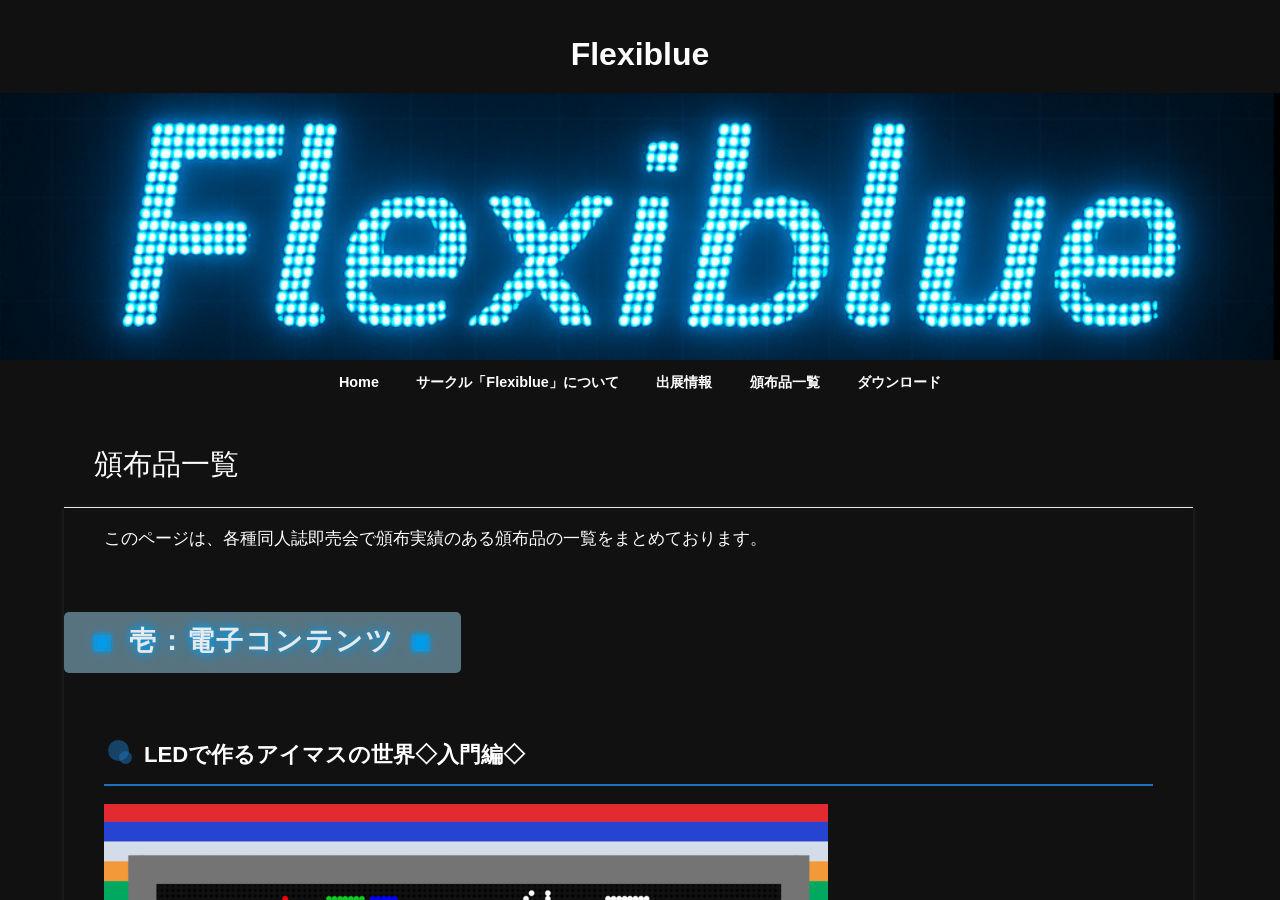
==== distribution-item/index.html @ 467c7867 "Static DIVER site" ====
<!DOCTYPE html>
<html lang="ja">

<!-- Mirrored from circle.flexi.blue/distribution-item/ by HTTrack Website Copier/3.x [XR&CO'2014], Sun, 08 Mar 2026 00:03:01 GMT -->
<!-- Added by HTTrack --><meta http-equiv="content-type" content="text/html;charset=UTF-8" /><!-- /Added by HTTrack -->
<head>
<script src="https://code.jquery.com/jquery-3.6.0.min.js"></script>
<meta charset="utf-8">
<meta http-equiv="X-UA-Compatible" content="IE=edge">
<meta name="viewport" content="width=device-width, initial-scale=1" />
<title>頒布品一覧</title>
<meta name="description" content="このページは、各種同人誌即売会で頒布実績のある頒布品の一覧をまとめております。 壱：電子コンテンツ LEDで作るアイマスの世界◇入門編◇ LEDマトリクスパネル（電光掲示板）を取り扱うための入門書。L">
<meta name="thumbnail" content="../wp-content/uploads/2025/03/web240623-1-724x1024.png" /><meta name="robots" content="archive, follow, index">
<!-- Diver OGP -->
<meta property="og:locale" content="ja_JP" />
<meta property="og:title" content="頒布品一覧" />
<meta property="og:description" content="このページは、各種同人誌即売会で頒布実績のある頒布品の一覧をまとめております。 壱：電子コンテンツ LEDで作るアイマスの世界◇入門編◇ LEDマトリクスパネル（電光掲示板）を取り扱うための入門書。L" />
<meta property="og:type" content="article" />
<meta property="og:url" content="index.html" />
<meta property="og:image" content="../wp-content/uploads/2025/03/web240623-1-724x1024.png" />
<meta property="og:site_name" content="Flexiblue" />
<meta name="twitter:card" content="summary_large_image" />
<meta name="twitter:title" content="頒布品一覧" />
<meta name="twitter:url" content="index.html" />
<meta name="twitter:description" content="このページは、各種同人誌即売会で頒布実績のある頒布品の一覧をまとめております。 壱：電子コンテンツ LEDで作るアイマスの世界◇入門編◇ LEDマトリクスパネル（電光掲示板）を取り扱うための入門書。L" />
<meta name="twitter:image" content="../wp-content/uploads/2025/03/web240623-1-724x1024.png" />
<!-- / Diver OGP -->
<link rel="canonical" href="index.html">
<link rel="shortcut icon" href="#">
<!--[if IE]>
		<link rel="shortcut icon" href="">
<![endif]-->
<link rel="apple-touch-icon" href="#" />
<style>
#wpadminbar #wp-admin-bar-wccp_free_top_button .ab-icon:before {
	content: "\f160";
	color: #02CA02;
	top: 3px;
}
#wpadminbar #wp-admin-bar-wccp_free_top_button .ab-icon {
	transform: rotate(45deg);
}
</style>

		<!-- All in One SEO 4.8.0 - aioseo.com -->
	<meta name="description" content="このページは、各種同人誌即売会で頒布実績のある頒布品の一覧をまとめております。 壱：電子コンテンツ LEDで作" />
	<meta name="robots" content="max-image-preview:large" />
	<link rel="canonical" href="index.html" />
	<meta name="generator" content="All in One SEO (AIOSEO) 4.8.0" />
		<meta property="og:locale" content="ja_JP" />
		<meta property="og:site_name" content="Flexiblue -" />
		<meta property="og:type" content="website" />
		<meta property="og:title" content="頒布品一覧 - Flexiblue" />
		<meta property="og:description" content="このページは、各種同人誌即売会で頒布実績のある頒布品の一覧をまとめております。 壱：電子コンテンツ LEDで作" />
		<meta property="og:url" content="https://circle.flexi.blue/distribution-item/" />
		<meta name="twitter:card" content="summary_large_image" />
		<meta name="twitter:title" content="頒布品一覧 - Flexiblue" />
		<meta name="twitter:description" content="このページは、各種同人誌即売会で頒布実績のある頒布品の一覧をまとめております。 壱：電子コンテンツ LEDで作" />
		<script type="application/ld+json" class="aioseo-schema">
			{"@context":"https:\/\/schema.org","@graph":[{"@type":"BreadcrumbList","@id":"https:\/\/circle.flexi.blue\/distribution-item\/#breadcrumblist","itemListElement":[{"@type":"ListItem","@id":"https:\/\/circle.flexi.blue\/#listItem","position":1,"name":"\u5bb6","item":"https:\/\/circle.flexi.blue\/","nextItem":{"@type":"ListItem","@id":"https:\/\/circle.flexi.blue\/distribution-item\/#listItem","name":"\u9812\u5e03\u54c1\u4e00\u89a7"}},{"@type":"ListItem","@id":"https:\/\/circle.flexi.blue\/distribution-item\/#listItem","position":2,"name":"\u9812\u5e03\u54c1\u4e00\u89a7","previousItem":{"@type":"ListItem","@id":"https:\/\/circle.flexi.blue\/#listItem","name":"\u5bb6"}}]},{"@type":"Organization","@id":"https:\/\/circle.flexi.blue\/#organization","name":"Flexiblue","url":"https:\/\/circle.flexi.blue\/"},{"@type":"WebPage","@id":"https:\/\/circle.flexi.blue\/distribution-item\/#webpage","url":"https:\/\/circle.flexi.blue\/distribution-item\/","name":"\u9812\u5e03\u54c1\u4e00\u89a7 - Flexiblue","description":"\u3053\u306e\u30da\u30fc\u30b8\u306f\u3001\u5404\u7a2e\u540c\u4eba\u8a8c\u5373\u58f2\u4f1a\u3067\u9812\u5e03\u5b9f\u7e3e\u306e\u3042\u308b\u9812\u5e03\u54c1\u306e\u4e00\u89a7\u3092\u307e\u3068\u3081\u3066\u304a\u308a\u307e\u3059\u3002 \u58f1\uff1a\u96fb\u5b50\u30b3\u30f3\u30c6\u30f3\u30c4 LED\u3067\u4f5c","inLanguage":"ja","isPartOf":{"@id":"https:\/\/circle.flexi.blue\/#website"},"breadcrumb":{"@id":"https:\/\/circle.flexi.blue\/distribution-item\/#breadcrumblist"},"datePublished":"2025-03-08T20:41:29+09:00","dateModified":"2025-03-23T23:07:55+09:00"},{"@type":"WebSite","@id":"https:\/\/circle.flexi.blue\/#website","url":"https:\/\/circle.flexi.blue\/","name":"Flexiblue","inLanguage":"ja","publisher":{"@id":"https:\/\/circle.flexi.blue\/#organization"}}]}
		</script>
		<!-- All in One SEO -->

<link rel='dns-prefetch' href='http://cdnjs.cloudflare.com/' />
<link rel="alternate" type="application/rss+xml" title="Flexiblue &raquo; フィード" href="../feed/index.html" />
<link rel="alternate" type="application/rss+xml" title="Flexiblue &raquo; コメントフィード" href="../comments/feed/index.html" />
<link rel="alternate" title="oEmbed (JSON)" type="application/json+oembed" href="../wp-json/oembed/1.0/embed6d9c.json?url=https%3A%2F%2Fcircle.flexi.blue%2Fdistribution-item%2F" />
<link rel="alternate" title="oEmbed (XML)" type="text/xml+oembed" href="../wp-json/oembed/1.0/embed82bc?url=https%3A%2F%2Fcircle.flexi.blue%2Fdistribution-item%2F&amp;format=xml" />
<style id='wp-img-auto-sizes-contain-inline-css' type='text/css'>
img:is([sizes=auto i],[sizes^="auto," i]){contain-intrinsic-size:3000px 1500px}
/*# sourceURL=wp-img-auto-sizes-contain-inline-css */
</style>
<style id='wp-block-library-inline-css' type='text/css'>
:root{
  --wp-block-synced-color:#7a00df;
  --wp-block-synced-color--rgb:122, 0, 223;
  --wp-bound-block-color:var(--wp-block-synced-color);
  --wp-editor-canvas-background:#ddd;
  --wp-admin-theme-color:#007cba;
  --wp-admin-theme-color--rgb:0, 124, 186;
  --wp-admin-theme-color-darker-10:#006ba1;
  --wp-admin-theme-color-darker-10--rgb:0, 107, 160.5;
  --wp-admin-theme-color-darker-20:#005a87;
  --wp-admin-theme-color-darker-20--rgb:0, 90, 135;
  --wp-admin-border-width-focus:2px;
}
@media (min-resolution:192dpi){
  :root{
    --wp-admin-border-width-focus:1.5px;
  }
}
.wp-element-button{
  cursor:pointer;
}

:root .has-very-light-gray-background-color{
  background-color:#eee;
}
:root .has-very-dark-gray-background-color{
  background-color:#313131;
}
:root .has-very-light-gray-color{
  color:#eee;
}
:root .has-very-dark-gray-color{
  color:#313131;
}
:root .has-vivid-green-cyan-to-vivid-cyan-blue-gradient-background{
  background:linear-gradient(135deg, #00d084, #0693e3);
}
:root .has-purple-crush-gradient-background{
  background:linear-gradient(135deg, #34e2e4, #4721fb 50%, #ab1dfe);
}
:root .has-hazy-dawn-gradient-background{
  background:linear-gradient(135deg, #faaca8, #dad0ec);
}
:root .has-subdued-olive-gradient-background{
  background:linear-gradient(135deg, #fafae1, #67a671);
}
:root .has-atomic-cream-gradient-background{
  background:linear-gradient(135deg, #fdd79a, #004a59);
}
:root .has-nightshade-gradient-background{
  background:linear-gradient(135deg, #330968, #31cdcf);
}
:root .has-midnight-gradient-background{
  background:linear-gradient(135deg, #020381, #2874fc);
}
:root{
  --wp--preset--font-size--normal:16px;
  --wp--preset--font-size--huge:42px;
}

.has-regular-font-size{
  font-size:1em;
}

.has-larger-font-size{
  font-size:2.625em;
}

.has-normal-font-size{
  font-size:var(--wp--preset--font-size--normal);
}

.has-huge-font-size{
  font-size:var(--wp--preset--font-size--huge);
}

.has-text-align-center{
  text-align:center;
}

.has-text-align-left{
  text-align:left;
}

.has-text-align-right{
  text-align:right;
}

.has-fit-text{
  white-space:nowrap !important;
}

#end-resizable-editor-section{
  display:none;
}

.aligncenter{
  clear:both;
}

.items-justified-left{
  justify-content:flex-start;
}

.items-justified-center{
  justify-content:center;
}

.items-justified-right{
  justify-content:flex-end;
}

.items-justified-space-between{
  justify-content:space-between;
}

.screen-reader-text{
  border:0;
  clip-path:inset(50%);
  height:1px;
  margin:-1px;
  overflow:hidden;
  padding:0;
  position:absolute;
  width:1px;
  word-wrap:normal !important;
}

.screen-reader-text:focus{
  background-color:#ddd;
  clip-path:none;
  color:#444;
  display:block;
  font-size:1em;
  height:auto;
  left:5px;
  line-height:normal;
  padding:15px 23px 14px;
  text-decoration:none;
  top:5px;
  width:auto;
  z-index:100000;
}
html :where(.has-border-color){
  border-style:solid;
}

html :where([style*=border-top-color]){
  border-top-style:solid;
}

html :where([style*=border-right-color]){
  border-right-style:solid;
}

html :where([style*=border-bottom-color]){
  border-bottom-style:solid;
}

html :where([style*=border-left-color]){
  border-left-style:solid;
}

html :where([style*=border-width]){
  border-style:solid;
}

html :where([style*=border-top-width]){
  border-top-style:solid;
}

html :where([style*=border-right-width]){
  border-right-style:solid;
}

html :where([style*=border-bottom-width]){
  border-bottom-style:solid;
}

html :where([style*=border-left-width]){
  border-left-style:solid;
}
html :where(img[class*=wp-image-]){
  height:auto;
  max-width:100%;
}
:where(figure){
  margin:0 0 1em;
}

html :where(.is-position-sticky){
  --wp-admin--admin-bar--position-offset:var(--wp-admin--admin-bar--height, 0px);
}

@media screen and (max-width:600px){
  html :where(.is-position-sticky){
    --wp-admin--admin-bar--position-offset:0px;
  }
}

/*# sourceURL=wp-block-library-inline-css */
</style>
<style id='classic-theme-styles-inline-css' type='text/css'>
/**
 * These rules are needed for backwards compatibility.
 * They should match the button element rules in the base theme.json file.
 */
.wp-block-button__link {
	color: #ffffff;
	background-color: #32373c;
	border-radius: 9999px; /* 100% causes an oval, but any explicit but really high value retains the pill shape. */

	/* This needs a low specificity so it won't override the rules from the button element if defined in theme.json. */
	box-shadow: none;
	text-decoration: none;

	/* The extra 2px are added to size solids the same as the outline versions.*/
	padding: calc(0.667em + 2px) calc(1.333em + 2px);

	font-size: 1.125em;
}

.wp-block-file__button {
	background: #32373c;
	color: #ffffff;
	text-decoration: none;
}

/*# sourceURL=/wp-includes/css/classic-themes.css */
</style>
<style id='global-styles-inline-css' type='text/css'>
:root{--wp--preset--aspect-ratio--square: 1;--wp--preset--aspect-ratio--4-3: 4/3;--wp--preset--aspect-ratio--3-4: 3/4;--wp--preset--aspect-ratio--3-2: 3/2;--wp--preset--aspect-ratio--2-3: 2/3;--wp--preset--aspect-ratio--16-9: 16/9;--wp--preset--aspect-ratio--9-16: 9/16;--wp--preset--color--black: #000;--wp--preset--color--cyan-bluish-gray: #abb8c3;--wp--preset--color--white: #fff;--wp--preset--color--pale-pink: #f78da7;--wp--preset--color--vivid-red: #cf2e2e;--wp--preset--color--luminous-vivid-orange: #ff6900;--wp--preset--color--luminous-vivid-amber: #fcb900;--wp--preset--color--light-green-cyan: #7bdcb5;--wp--preset--color--vivid-green-cyan: #00d084;--wp--preset--color--pale-cyan-blue: #8ed1fc;--wp--preset--color--vivid-cyan-blue: #0693e3;--wp--preset--color--vivid-purple: #9b51e0;--wp--preset--color--light-blue: #70b8f1;--wp--preset--color--light-red: #ff8178;--wp--preset--color--light-green: #2ac113;--wp--preset--color--light-yellow: #ffe822;--wp--preset--color--light-orange: #ffa30d;--wp--preset--color--blue: #00f;--wp--preset--color--red: #f00;--wp--preset--color--purple: #674970;--wp--preset--color--gray: #ccc;--wp--preset--gradient--vivid-cyan-blue-to-vivid-purple: linear-gradient(135deg,rgb(6,147,227) 0%,rgb(155,81,224) 100%);--wp--preset--gradient--light-green-cyan-to-vivid-green-cyan: linear-gradient(135deg,rgb(122,220,180) 0%,rgb(0,208,130) 100%);--wp--preset--gradient--luminous-vivid-amber-to-luminous-vivid-orange: linear-gradient(135deg,rgb(252,185,0) 0%,rgb(255,105,0) 100%);--wp--preset--gradient--luminous-vivid-orange-to-vivid-red: linear-gradient(135deg,rgb(255,105,0) 0%,rgb(207,46,46) 100%);--wp--preset--gradient--very-light-gray-to-cyan-bluish-gray: linear-gradient(135deg,rgb(238,238,238) 0%,rgb(169,184,195) 100%);--wp--preset--gradient--cool-to-warm-spectrum: linear-gradient(135deg,rgb(74,234,220) 0%,rgb(151,120,209) 20%,rgb(207,42,186) 40%,rgb(238,44,130) 60%,rgb(251,105,98) 80%,rgb(254,248,76) 100%);--wp--preset--gradient--blush-light-purple: linear-gradient(135deg,rgb(255,206,236) 0%,rgb(152,150,240) 100%);--wp--preset--gradient--blush-bordeaux: linear-gradient(135deg,rgb(254,205,165) 0%,rgb(254,45,45) 50%,rgb(107,0,62) 100%);--wp--preset--gradient--luminous-dusk: linear-gradient(135deg,rgb(255,203,112) 0%,rgb(199,81,192) 50%,rgb(65,88,208) 100%);--wp--preset--gradient--pale-ocean: linear-gradient(135deg,rgb(255,245,203) 0%,rgb(182,227,212) 50%,rgb(51,167,181) 100%);--wp--preset--gradient--electric-grass: linear-gradient(135deg,rgb(202,248,128) 0%,rgb(113,206,126) 100%);--wp--preset--gradient--midnight: linear-gradient(135deg,rgb(2,3,129) 0%,rgb(40,116,252) 100%);--wp--preset--font-size--small: 13px;--wp--preset--font-size--medium: 20px;--wp--preset--font-size--large: 36px;--wp--preset--font-size--x-large: 42px;--wp--preset--spacing--20: 0.44rem;--wp--preset--spacing--30: 0.67rem;--wp--preset--spacing--40: 1rem;--wp--preset--spacing--50: 1.5rem;--wp--preset--spacing--60: 2.25rem;--wp--preset--spacing--70: 3.38rem;--wp--preset--spacing--80: 5.06rem;--wp--preset--shadow--natural: 6px 6px 9px rgba(0, 0, 0, 0.2);--wp--preset--shadow--deep: 12px 12px 50px rgba(0, 0, 0, 0.4);--wp--preset--shadow--sharp: 6px 6px 0px rgba(0, 0, 0, 0.2);--wp--preset--shadow--outlined: 6px 6px 0px -3px rgb(255, 255, 255), 6px 6px rgb(0, 0, 0);--wp--preset--shadow--crisp: 6px 6px 0px rgb(0, 0, 0);}:where(.is-layout-flex){gap: 0.5em;}:where(.is-layout-grid){gap: 0.5em;}body .is-layout-flex{display: flex;}.is-layout-flex{flex-wrap: wrap;align-items: center;}.is-layout-flex > :is(*, div){margin: 0;}body .is-layout-grid{display: grid;}.is-layout-grid > :is(*, div){margin: 0;}:where(.wp-block-columns.is-layout-flex){gap: 2em;}:where(.wp-block-columns.is-layout-grid){gap: 2em;}:where(.wp-block-post-template.is-layout-flex){gap: 1.25em;}:where(.wp-block-post-template.is-layout-grid){gap: 1.25em;}.has-black-color{color: var(--wp--preset--color--black) !important;}.has-cyan-bluish-gray-color{color: var(--wp--preset--color--cyan-bluish-gray) !important;}.has-white-color{color: var(--wp--preset--color--white) !important;}.has-pale-pink-color{color: var(--wp--preset--color--pale-pink) !important;}.has-vivid-red-color{color: var(--wp--preset--color--vivid-red) !important;}.has-luminous-vivid-orange-color{color: var(--wp--preset--color--luminous-vivid-orange) !important;}.has-luminous-vivid-amber-color{color: var(--wp--preset--color--luminous-vivid-amber) !important;}.has-light-green-cyan-color{color: var(--wp--preset--color--light-green-cyan) !important;}.has-vivid-green-cyan-color{color: var(--wp--preset--color--vivid-green-cyan) !important;}.has-pale-cyan-blue-color{color: var(--wp--preset--color--pale-cyan-blue) !important;}.has-vivid-cyan-blue-color{color: var(--wp--preset--color--vivid-cyan-blue) !important;}.has-vivid-purple-color{color: var(--wp--preset--color--vivid-purple) !important;}.has-black-background-color{background-color: var(--wp--preset--color--black) !important;}.has-cyan-bluish-gray-background-color{background-color: var(--wp--preset--color--cyan-bluish-gray) !important;}.has-white-background-color{background-color: var(--wp--preset--color--white) !important;}.has-pale-pink-background-color{background-color: var(--wp--preset--color--pale-pink) !important;}.has-vivid-red-background-color{background-color: var(--wp--preset--color--vivid-red) !important;}.has-luminous-vivid-orange-background-color{background-color: var(--wp--preset--color--luminous-vivid-orange) !important;}.has-luminous-vivid-amber-background-color{background-color: var(--wp--preset--color--luminous-vivid-amber) !important;}.has-light-green-cyan-background-color{background-color: var(--wp--preset--color--light-green-cyan) !important;}.has-vivid-green-cyan-background-color{background-color: var(--wp--preset--color--vivid-green-cyan) !important;}.has-pale-cyan-blue-background-color{background-color: var(--wp--preset--color--pale-cyan-blue) !important;}.has-vivid-cyan-blue-background-color{background-color: var(--wp--preset--color--vivid-cyan-blue) !important;}.has-vivid-purple-background-color{background-color: var(--wp--preset--color--vivid-purple) !important;}.has-black-border-color{border-color: var(--wp--preset--color--black) !important;}.has-cyan-bluish-gray-border-color{border-color: var(--wp--preset--color--cyan-bluish-gray) !important;}.has-white-border-color{border-color: var(--wp--preset--color--white) !important;}.has-pale-pink-border-color{border-color: var(--wp--preset--color--pale-pink) !important;}.has-vivid-red-border-color{border-color: var(--wp--preset--color--vivid-red) !important;}.has-luminous-vivid-orange-border-color{border-color: var(--wp--preset--color--luminous-vivid-orange) !important;}.has-luminous-vivid-amber-border-color{border-color: var(--wp--preset--color--luminous-vivid-amber) !important;}.has-light-green-cyan-border-color{border-color: var(--wp--preset--color--light-green-cyan) !important;}.has-vivid-green-cyan-border-color{border-color: var(--wp--preset--color--vivid-green-cyan) !important;}.has-pale-cyan-blue-border-color{border-color: var(--wp--preset--color--pale-cyan-blue) !important;}.has-vivid-cyan-blue-border-color{border-color: var(--wp--preset--color--vivid-cyan-blue) !important;}.has-vivid-purple-border-color{border-color: var(--wp--preset--color--vivid-purple) !important;}.has-vivid-cyan-blue-to-vivid-purple-gradient-background{background: var(--wp--preset--gradient--vivid-cyan-blue-to-vivid-purple) !important;}.has-light-green-cyan-to-vivid-green-cyan-gradient-background{background: var(--wp--preset--gradient--light-green-cyan-to-vivid-green-cyan) !important;}.has-luminous-vivid-amber-to-luminous-vivid-orange-gradient-background{background: var(--wp--preset--gradient--luminous-vivid-amber-to-luminous-vivid-orange) !important;}.has-luminous-vivid-orange-to-vivid-red-gradient-background{background: var(--wp--preset--gradient--luminous-vivid-orange-to-vivid-red) !important;}.has-very-light-gray-to-cyan-bluish-gray-gradient-background{background: var(--wp--preset--gradient--very-light-gray-to-cyan-bluish-gray) !important;}.has-cool-to-warm-spectrum-gradient-background{background: var(--wp--preset--gradient--cool-to-warm-spectrum) !important;}.has-blush-light-purple-gradient-background{background: var(--wp--preset--gradient--blush-light-purple) !important;}.has-blush-bordeaux-gradient-background{background: var(--wp--preset--gradient--blush-bordeaux) !important;}.has-luminous-dusk-gradient-background{background: var(--wp--preset--gradient--luminous-dusk) !important;}.has-pale-ocean-gradient-background{background: var(--wp--preset--gradient--pale-ocean) !important;}.has-electric-grass-gradient-background{background: var(--wp--preset--gradient--electric-grass) !important;}.has-midnight-gradient-background{background: var(--wp--preset--gradient--midnight) !important;}.has-small-font-size{font-size: var(--wp--preset--font-size--small) !important;}.has-medium-font-size{font-size: var(--wp--preset--font-size--medium) !important;}.has-large-font-size{font-size: var(--wp--preset--font-size--large) !important;}.has-x-large-font-size{font-size: var(--wp--preset--font-size--x-large) !important;}
/*# sourceURL=global-styles-inline-css */
</style>

<link rel='stylesheet'  href='../wp-content/themes/diver/style.minaae1.css?ver=4.7.0.02'  media='all'>
<link rel='stylesheet'  href='../wp-content/themes/diver/styleaae1.css?ver=4.7.0.02'  media='all'>
<link rel='stylesheet'  href='../wp-content/themes/diver/lib/functions/editor/gutenberg/blocks.minaae1.css?ver=4.7.0.02'  media='all'>
<link rel='stylesheet'  href='../../cdnjs.cloudflare.com/ajax/libs/Swiper/4.5.0/css/swiper.min.css'  media='all'>
<script type="5220a9d4f69887c6d669c217-text/javascript" src="../wp-includes/js/jquery/jqueryaae1.js?ver=4.7.0.02" id="jquery-core-js"></script>
<script type="5220a9d4f69887c6d669c217-text/javascript" src="../wp-includes/js/jquery/jquery-migrateaae1.js?ver=4.7.0.02" id="jquery-migrate-js"></script>
<link rel="https://api.w.org/" href="../wp-json/index.html" /><link rel="alternate" title="JSON" type="application/json" href="../wp-json/wp/v2/pages/20.json" /><link rel="EditURI" type="application/rsd+xml" title="RSD" href="../xmlrpc0db0.php?rsd" />
<meta name="generator" content="WordPress 6.9.1" />
<link rel='shortlink' href='../index341b.html?p=20' />
<script id="wpcp_disable_selection" type="5220a9d4f69887c6d669c217-text/javascript">
var image_save_msg='You are not allowed to save images!';
	var no_menu_msg='Context Menu disabled!';
	var smessage = "Content is protected !!";

function disableEnterKey(e)
{
	var elemtype = e.target.tagName;
	
	elemtype = elemtype.toUpperCase();
	
	if (elemtype == "TEXT" || elemtype == "TEXTAREA" || elemtype == "INPUT" || elemtype == "PASSWORD" || elemtype == "SELECT" || elemtype == "OPTION" || elemtype == "EMBED")
	{
		elemtype = 'TEXT';
	}
	
	if (e.ctrlKey){
     var key;
     if(window.event)
          key = window.event.keyCode;     //IE
     else
          key = e.which;     //firefox (97)
    //if (key != 17) alert(key);
     if (elemtype!= 'TEXT' && (key == 97 || key == 65 || key == 67 || key == 99 || key == 88 || key == 120 || key == 26 || key == 85  || key == 86 || key == 83 || key == 43 || key == 73))
     {
		if(wccp_free_iscontenteditable(e)) return true;
		show_wpcp_message('You are not allowed to copy content or view source');
		return false;
     }else
     	return true;
     }
}


/*For contenteditable tags*/
function wccp_free_iscontenteditable(e)
{
	var e = e || window.event; // also there is no e.target property in IE. instead IE uses window.event.srcElement
  	
	var target = e.target || e.srcElement;

	var elemtype = e.target.nodeName;
	
	elemtype = elemtype.toUpperCase();
	
	var iscontenteditable = "false";
		
	if(typeof target.getAttribute!="undefined" ) iscontenteditable = target.getAttribute("contenteditable"); // Return true or false as string
	
	var iscontenteditable2 = false;
	
	if(typeof target.isContentEditable!="undefined" ) iscontenteditable2 = target.isContentEditable; // Return true or false as boolean

	if(target.parentElement.isContentEditable) iscontenteditable2 = true;
	
	if (iscontenteditable == "true" || iscontenteditable2 == true)
	{
		if(typeof target.style!="undefined" ) target.style.cursor = "text";
		
		return true;
	}
}

////////////////////////////////////
function disable_copy(e)
{	
	var e = e || window.event; // also there is no e.target property in IE. instead IE uses window.event.srcElement
	
	var elemtype = e.target.tagName;
	
	elemtype = elemtype.toUpperCase();
	
	if (elemtype == "TEXT" || elemtype == "TEXTAREA" || elemtype == "INPUT" || elemtype == "PASSWORD" || elemtype == "SELECT" || elemtype == "OPTION" || elemtype == "EMBED")
	{
		elemtype = 'TEXT';
	}
	
	if(wccp_free_iscontenteditable(e)) return true;
	
	var isSafari = /Safari/.test(navigator.userAgent) && /Apple Computer/.test(navigator.vendor);
	
	var checker_IMG = '';
	if (elemtype == "IMG" && checker_IMG == 'checked' && e.detail >= 2) {show_wpcp_message(alertMsg_IMG);return false;}
	if (elemtype != "TEXT")
	{
		if (smessage !== "" && e.detail == 2)
			show_wpcp_message(smessage);
		
		if (isSafari)
			return true;
		else
			return false;
	}	
}

//////////////////////////////////////////
function disable_copy_ie()
{
	var e = e || window.event;
	var elemtype = window.event.srcElement.nodeName;
	elemtype = elemtype.toUpperCase();
	if(wccp_free_iscontenteditable(e)) return true;
	if (elemtype == "IMG") {show_wpcp_message(alertMsg_IMG);return false;}
	if (elemtype != "TEXT" && elemtype != "TEXTAREA" && elemtype != "INPUT" && elemtype != "PASSWORD" && elemtype != "SELECT" && elemtype != "OPTION" && elemtype != "EMBED")
	{
		return false;
	}
}	
function reEnable()
{
	return true;
}
document.onkeydown = disableEnterKey;
document.onselectstart = disable_copy_ie;
if(navigator.userAgent.indexOf('MSIE')==-1)
{
	document.onmousedown = disable_copy;
	document.onclick = reEnable;
}
function disableSelection(target)
{
    //For IE This code will work
    if (typeof target.onselectstart!="undefined")
    target.onselectstart = disable_copy_ie;
    
    //For Firefox This code will work
    else if (typeof target.style.MozUserSelect!="undefined")
    {target.style.MozUserSelect="none";}
    
    //All other  (ie: Opera) This code will work
    else
    target.onmousedown=function(){return false}
    target.style.cursor = "default";
}
//Calling the JS function directly just after body load
window.onload = function(){disableSelection(document.body);};

//////////////////special for safari Start////////////////
var onlongtouch;
var timer;
var touchduration = 1000; //length of time we want the user to touch before we do something

var elemtype = "";
function touchstart(e) {
	var e = e || window.event;
  // also there is no e.target property in IE.
  // instead IE uses window.event.srcElement
  	var target = e.target || e.srcElement;
	
	elemtype = window.event.srcElement.nodeName;
	
	elemtype = elemtype.toUpperCase();
	
	if(!wccp_pro_is_passive()) e.preventDefault();
	if (!timer) {
		timer = setTimeout(onlongtouch, touchduration);
	}
}

function touchend() {
    //stops short touches from firing the event
    if (timer) {
        clearTimeout(timer);
        timer = null;
    }
	onlongtouch();
}

onlongtouch = function(e) { //this will clear the current selection if anything selected
	
	if (elemtype != "TEXT" && elemtype != "TEXTAREA" && elemtype != "INPUT" && elemtype != "PASSWORD" && elemtype != "SELECT" && elemtype != "EMBED" && elemtype != "OPTION")	
	{
		if (window.getSelection) {
			if (window.getSelection().empty) {  // Chrome
			window.getSelection().empty();
			} else if (window.getSelection().removeAllRanges) {  // Firefox
			window.getSelection().removeAllRanges();
			}
		} else if (document.selection) {  // IE?
			document.selection.empty();
		}
		return false;
	}
};

document.addEventListener("DOMContentLoaded", function(event) { 
    window.addEventListener("touchstart", touchstart, false);
    window.addEventListener("touchend", touchend, false);
});

function wccp_pro_is_passive() {

  var cold = false,
  hike = function() {};

  try {
	  const object1 = {};
  var aid = Object.defineProperty(object1, 'passive', {
  get() {cold = true}
  });
  window.addEventListener('test', hike, aid);
  window.removeEventListener('test', hike, aid);
  } catch (e) {}

  return cold;
}
/*special for safari End*/
</script>
<script id="wpcp_disable_Right_Click" type="5220a9d4f69887c6d669c217-text/javascript">
document.ondragstart = function() { return false;}
	function nocontext(e) {
	   return false;
	}
	document.oncontextmenu = nocontext;
</script>
<style>
.unselectable
{
-moz-user-select:none;
-webkit-user-select:none;
cursor: default;
}
html
{
-webkit-touch-callout: none;
-webkit-user-select: none;
-khtml-user-select: none;
-moz-user-select: none;
-ms-user-select: none;
user-select: none;
-webkit-tap-highlight-color: rgba(0,0,0,0);
}
</style>
<script id="wpcp_css_disable_selection" type="5220a9d4f69887c6d669c217-text/javascript">
var e = document.getElementsByTagName('body')[0];
if(e)
{
	e.setAttribute('unselectable',"on");
}
</script>
        <!-- Copyright protection script -->
        <meta http-equiv="imagetoolbar" content="no">
        <script type="5220a9d4f69887c6d669c217-text/javascript">
            /*<![CDATA[*/
            document.oncontextmenu = function () {
                return false;
            };
            /*]]>*/
        </script>
        <script type="5220a9d4f69887c6d669c217-text/javascript">
            /*<![CDATA[*/
            document.onselectstart = function () {
                event = event || window.event;
                var custom_input = event.target || event.srcElement;

                if (custom_input.type !== "text" && custom_input.type !== "textarea" && custom_input.type !== "password") {
                    return false;
                } else {
                    return true;
                }

            };
            if (window.sidebar) {
                document.onmousedown = function (e) {
                    var obj = e.target;
                    if (obj.tagName.toUpperCase() === 'SELECT'
                        || obj.tagName.toUpperCase() === "INPUT"
                        || obj.tagName.toUpperCase() === "TEXTAREA"
                        || obj.tagName.toUpperCase() === "PASSWORD") {
                        return true;
                    } else {
                        return false;
                    }
                };
            }
            window.onload = function () {
                document.body.style.webkitTouchCallout = 'none';
                document.body.style.KhtmlUserSelect = 'none';
            }
            /*]]>*/
        </script>
        <script type="5220a9d4f69887c6d669c217-text/javascript">
            /*<![CDATA[*/
            if (parent.frames.length > 0) {
                top.location.replace(document.location);
            }
            /*]]>*/
        </script>
        <script type="5220a9d4f69887c6d669c217-text/javascript">
            /*<![CDATA[*/
            document.ondragstart = function () {
                return false;
            };
            /*]]>*/
        </script>
        <script type="5220a9d4f69887c6d669c217-text/javascript">

            document.addEventListener('DOMContentLoaded', () => {
                const overlay = document.createElement('div');
                overlay.id = 'overlay';

                Object.assign(overlay.style, {
                    position: 'fixed',
                    top: '0',
                    left: '0',
                    width: '100%',
                    height: '100%',
                    backgroundColor: 'rgba(255, 255, 255, 0.9)',
                    display: 'none',
                    zIndex: '9999'
                });

                document.body.appendChild(overlay);

                document.addEventListener('keydown', (event) => {
                    if (event.metaKey || event.ctrlKey) {
                        overlay.style.display = 'block';
                    }
                });

                document.addEventListener('keyup', (event) => {
                    if (!event.metaKey && !event.ctrlKey) {
                        overlay.style.display = 'none';
                    }
                });
            });
        </script>
        <style type="text/css">
            * {
                -webkit-touch-callout: none;
                -webkit-user-select: none;
                -moz-user-select: none;
                user-select: none;
            }

            img {
                -webkit-touch-callout: none;
                -webkit-user-select: none;
                -moz-user-select: none;
                user-select: none;
            }

            input,
            textarea,
            select {
                -webkit-user-select: auto;
            }
        </style>
        <!-- End Copyright protection script -->

        <!-- Source hidden -->

        <style>body{background-image:url()}</style><style>#onlynav ul ul,#nav_fixed #nav ul ul,.header-logo #nav ul ul{visibility:hidden;opacity:0;transition:.2s ease-in-out;transform:translateY(10px)}#onlynav ul ul ul,#nav_fixed #nav ul ul ul,.header-logo #nav ul ul ul{transform:translateX(-20px) translateY(0)}#onlynav ul li:hover>ul,#nav_fixed #nav ul li:hover>ul,.header-logo #nav ul li:hover>ul{visibility:visible;opacity:1;transform:translateY(0)}#onlynav ul ul li:hover>ul,#nav_fixed #nav ul ul li:hover>ul,.header-logo #nav ul ul li:hover>ul{transform:translateX(0) translateY(0)}</style><style>body{background-color:#111;color:#fff}a,div.logo_title{color:#fff}.drawer-nav-btn span{background-color:#fff}.drawer-nav-btn:before,.drawer-nav-btn:after{border-color:#fff}#scrollnav ul li a{background:rgba(255,255,255,255.3);color:#fff}.header-wrap,#header ul.sub-menu,#header ul.children,#scrollnav,.description_sp,.post-box-contents,#main-wrap #pickup_posts_container img,.hentry,#single-main .post-sub,.navigation,.single_thumbnail,.in_loop,#breadcrumb,.pickup-cat-list,.maintop-widget,.mainbottom-widget,#share_plz,.sticky-post-box,.catpage_content_wrap,.cat-post-main,#onlynav,#onlynav ul ul,#bigfooter,#footer,#nav_fixed.fixed,#nav_fixed #nav ul ul,.header_small_menu,#footer_sticky_menu,.footermenu_col,a.page-numbers,#scrollnav,.page_title{background:#111;color:#fff}.post-box-contents,#main-wrap #pickup_posts_container img,.hentry,#single-main .post-sub,.navigation,.single_thumbnail,.in_loop,#breadcrumb,.pickup-cat-list,.maintop-widget,.mainbottom-widget,#share_plz,.sticky-post-box,.catpage_content_wrap,.cat-post-main,.#sidebar .widget{background:#222}#scrollnav ul li a{background:rgb(60,59,59);color:#fff}#onlynav ul li a,.widget_archive select,.widget_categories select{color:#fff}#single-main .post-meta .tag,#single-main .article_footer .tag{background-color:#333}.drawer-nav{background-color:#000}.drawer_content_title{background:#333}.pagination .current{background:#fff;color:#abccdc}.widget{background-color:#000}</style><style>.grid_post_thumbnail{height:170px}.post_thumbnail{height:180px}@media screen and (min-width:1201px){#main-wrap,.header-wrap .header-logo,.header_small_content,.bigfooter_wrap,.footer_content,.container_top_widget,.container_bottom_widget{width:90%}}@media screen and (max-width:1200px){#main-wrap,.header-wrap .header-logo,.header_small_content,.bigfooter_wrap,.footer_content,.container_top_widget,.container_bottom_widget{width:96%}}@media screen and (max-width:768px){#main-wrap,.header-wrap .header-logo,.header_small_content,.bigfooter_wrap,.footer_content,.container_top_widget,.container_bottom_widget{width:100%}}@media screen and (min-width:960px){#sidebar{width:px}}@media screen and (max-width:767px){.grid_post_thumbnail{height:160px}.post_thumbnail{height:130px}}@media screen and (max-width:599px){.grid_post_thumbnail{height:100px}.post_thumbnail{height:70px}}</style><style>@media screen and (min-width:1201px){#main-wrap{width:90%}}@media screen and (max-width:1200px){#main-wrap{width:96%}}</style><link rel="icon" href="../wp-content/uploads/2025/04/flexiblue_icon-150x150.png" sizes="32x32" />
<link rel="icon" href="../wp-content/uploads/2025/04/flexiblue_icon-300x300.png" sizes="192x192" />
<link rel="apple-touch-icon" href="../wp-content/uploads/2025/04/flexiblue_icon-300x300.png" />
<meta name="msapplication-TileImage" content="/wp-content/uploads/2025/04/flexiblue_icon-300x300.png" />
		<style type="text/css" id="wp-custom-css">
			@import url('https://fonts.googleapis.com/css2?family=Share+Tech+Mono&amp;display=swap');

h2 {
  font-family: 'Share Tech Mono', monospace;  /* デジタル風の等幅フォント */
  color: #0af;  /* 青色で近未来的なデジタル感を演出 */
  background: black;  /* 黒背景でデジタル表示風 */
  padding: 10px 20px;
  border-radius: 5px;
  display: inline-block;
  position: relative;
  text-transform: uppercase; /* 大文字にして無機質な印象に */
  letter-spacing: 2px;
  text-shadow: 0 0 5px #0af, 0 0 10px #0af; /* 発光エフェクト */
}

/* アイコンの装飾 */
h2::before {
  content: "▣ ";  /* デジタル風なアイコン */
  color: #0af;
  text-shadow: 0 0 5px #0af, 0 0 10px #0af;
}

h2::after {
  content: " ▣";
  color: #0af;
  text-shadow: 0 0 5px #0af, 0 0 10px #0af;
}

/* 💡 ちらつきアニメーション（CRTモニター風） */
@keyframes flicker {
  0% { opacity: 1; }
  50% { opacity: 0.9; text-shadow: 0 0 8px #0af, 0 0 15px #0af; }
  100% { opacity: 1; }
}

h2 {
  animation: flicker 1s infinite alternate;
}
		</style>
		
<script src="https://www.youtube.com/iframe_api" type="5220a9d4f69887c6d669c217-text/javascript"></script>



<style id='core-block-supports-inline-css' type='text/css'>
/**
 * Core styles: block-supports
 */

/*# sourceURL=core-block-supports-inline-css */
</style>
<link rel='stylesheet'  href='../../maxcdn.bootstrapcdn.com/font-awesome/4.7.0/css/font-awesome.min.css'  media='all'>
<link rel='stylesheet'  href='../../cdnjs.cloudflare.com/ajax/libs/lity/2.3.1/lity.min.css'  media='all'>
<link rel='stylesheet'  href='../wp-content/themes/diver/lib/assets/prism/prismaae1.css?ver=4.7.0.02'  media='all'>

</head>
<body data-rsssl=1 itemscope="itemscope" itemtype="http://schema.org/WebPage" class="wp-singular page-template-default page page-id-20 wp-embed-responsive wp-theme-diver unselectable">

<div id="container">
<!-- header -->
	<!-- lpページでは表示しない -->
	<div id="header" class="clearfix">
					<header class="header-wrap" role="banner" itemscope="itemscope" itemtype="http://schema.org/WPHeader">
			<div class="header_small_menu clearfix">
		<div class="header_small_content">
			<div id="description"></div>
			<nav class="header_small_menu_right" role="navigation" itemscope="itemscope" itemtype="http://scheme.org/SiteNavigationElement">
							</nav>
		</div>
	</div>

			<div class="header-logo clearfix">
				

				<!-- /Navigation -->
				<div id="logo">
										<a href="../index.html">
													<div class="logo_title">Flexiblue</div>
											</a>
				</div>
							</div>
		</header>
		<nav id="scrollnav" class="inline-nospace" role="navigation" itemscope="itemscope" itemtype="http://scheme.org/SiteNavigationElement">
			<div class="menu-%e3%83%a1%e3%83%8b%e3%83%a5%e3%83%bc-container"><ul id="scroll-menu"><li id="menu-item-25" class="menu-item menu-item-type-post_type menu-item-object-page menu-item-home menu-item-25"><a href="../index.html">Home</a></li>
<li id="menu-item-39" class="menu-item menu-item-type-post_type menu-item-object-page menu-item-39"><a href="../howabout-flexiblue/index.html">サークル「Flexiblue」について</a></li>
<li id="menu-item-27" class="menu-item menu-item-type-post_type menu-item-object-page menu-item-27"><a href="../exhibit-information/index.html">出展情報</a></li>
<li id="menu-item-26" class="menu-item menu-item-type-post_type menu-item-object-page current-menu-item page_item page-item-20 current_page_item menu-item-26"><a href="index.html" aria-current="page">頒布品一覧</a></li>
<li id="menu-item-184" class="menu-item menu-item-type-custom menu-item-object-custom menu-item-184"><a href="https://uu.getuploader.com/Flexiblue/">ダウンロード</a></li>
</ul></div>		</nav>
		
		<div id="nav_fixed">
		<div class="header-logo clearfix">
			<!-- Navigation -->
			

			<!-- /Navigation -->
			<div class="logo clearfix">
				<a href="../index.html">
											<div class="logo_title">Flexiblue</div>
									</a>
			</div>
					<nav id="nav" role="navigation" itemscope="itemscope" itemtype="http://scheme.org/SiteNavigationElement">
				<div class="menu-%e3%83%a1%e3%83%8b%e3%83%a5%e3%83%bc-container"><ul id="fixnavul" class="menu"><li class="menu-item menu-item-type-post_type menu-item-object-page menu-item-home menu-item-25"><a href="../index.html">Home</a></li>
<li class="menu-item menu-item-type-post_type menu-item-object-page menu-item-39"><a href="../howabout-flexiblue/index.html">サークル「Flexiblue」について</a></li>
<li class="menu-item menu-item-type-post_type menu-item-object-page menu-item-27"><a href="../exhibit-information/index.html">出展情報</a></li>
<li class="menu-item menu-item-type-post_type menu-item-object-page current-menu-item page_item page-item-20 current_page_item menu-item-26"><a href="index.html" aria-current="page">頒布品一覧</a></li>
<li class="menu-item menu-item-type-custom menu-item-object-custom menu-item-184"><a href="https://uu.getuploader.com/Flexiblue/">ダウンロード</a></li>
</ul></div>			</nav>
				</div>
	</div>
		<div class="header-image fadeIn animated" style="text-align:center;background-color:#fff;max-height:px;"><img style="max-height:px;width:;" src="../wp-content/uploads/2025/04/flexiblue_header.png"></div>					<nav id="onlynav" class="onlynav" role="navigation" itemscope="itemscope" itemtype="http://scheme.org/SiteNavigationElement">
				<div class="menu-%e3%83%a1%e3%83%8b%e3%83%a5%e3%83%bc-container"><ul id="onlynavul" class="menu"><li class="menu-item menu-item-type-post_type menu-item-object-page menu-item-home menu-item-25"><a href="../index.html">Home</a></li>
<li class="menu-item menu-item-type-post_type menu-item-object-page menu-item-39"><a href="../howabout-flexiblue/index.html">サークル「Flexiblue」について</a></li>
<li class="menu-item menu-item-type-post_type menu-item-object-page menu-item-27"><a href="../exhibit-information/index.html">出展情報</a></li>
<li class="menu-item menu-item-type-post_type menu-item-object-page current-menu-item page_item page-item-20 current_page_item menu-item-26"><a href="index.html" aria-current="page">頒布品一覧</a></li>
<li class="menu-item menu-item-type-custom menu-item-object-custom menu-item-184"><a href="https://uu.getuploader.com/Flexiblue/">ダウンロード</a></li>
</ul></div>			</nav>
					</div>
	<div class="d_sp">
		</div>
	
	<div id="main-wrap">
	<!-- main -->

		
	<main id="page-main"  style="<br />
<b>Warning</b>:  A non-numeric value encountered in <b>/home/c7101462/public_html/circle.flexi.blue/wp-content/themes/diver/lib/functions/diver_settings.php</b> on line <b>192</b><br />
float:left;margin-right:-2%;padding-right:2%;" role="main">

					 
		
		
									<h1 class="page_title">頒布品一覧</h1>
			
										
			<article id="post-20" class="post-20 page type-page status-publish hentry" role="article">

				
				<section class="single-post-main">
					<div class="content">
												<p>このページは、各種同人誌即売会で頒布実績のある頒布品の一覧をまとめております。</p>
<h2>壱：電子コンテンツ</h2>
<h3>LEDで作るアイマスの世界◇入門編◇</h3>
<p><img fetchpriority="high" decoding="async" src="../wp-content/uploads/2025/03/web240623-1-724x1024.png" alt="" width="724" height="1024" class="alignnone size-large wp-image-124" srcset="/wp-content/uploads/2025/03/web240623-1-724x1024.png 724w, /wp-content/uploads/2025/03/web240623-1-212x300.png 212w, /wp-content/uploads/2025/03/web240623-1-768x1086.png 768w, /wp-content/uploads/2025/03/web240623-1-1086x1536.png 1086w, /wp-content/uploads/2025/03/web240623-1-1448x2048.png 1448w" sizes="(max-width: 724px) 100vw, 724px" /></p>
<p>LEDマトリクスパネル（電光掲示板）を取り扱うための入門書。LEDマトリクスパネル（電光掲示板）をどのように光らせるのか、部品は何が必要かなどを一から丁寧に解説しております。</p>
<p>全72P　通常頒布価格2,000円（即売会により頒布価格が変わることがあります）</p>
<h3>LEDで作るアイマスの世界◇初級編◇</h3>
<p><img decoding="async" data-src="/wp-content/uploads/2025/03/web241117-1-724x1024.png" alt="" width="724" height="1024" class="alignnone size-large wp-image-127 lazyload" data-srcset="/wp-content/uploads/2025/03/web241117-1-724x1024.png 724w, /wp-content/uploads/2025/03/web241117-1-212x300.png 212w, /wp-content/uploads/2025/03/web241117-1-768x1086.png 768w, /wp-content/uploads/2025/03/web241117-1-1086x1536.png 1086w, /wp-content/uploads/2025/03/web241117-1-1448x2048.png 1448w" data-sizes="(max-width: 724px) 100vw, 724px" /></p>
<p>前作の入門編から一歩踏み込んだ内容をお届け。主宰が得意とする「LEDマトリクスパネル制御基板」をベースに、制御基板や設定の解説・LED表示の作り方などを詳しく解説しています。</p>
<p>全88P　通常頒布価格2,500円（即売会により頒布価格が変わることがあります）</p>
<h3>LEDで作るアイマスの世界◇臨時1号◇</h3>
<p><img decoding="async" data-src="/wp-content/uploads/2025/03/web241117-3-724x1024.png" alt="" width="724" height="1024" class="alignnone size-large wp-image-128 lazyload" data-srcset="/wp-content/uploads/2025/03/web241117-3-724x1024.png 724w, /wp-content/uploads/2025/03/web241117-3-212x300.png 212w, /wp-content/uploads/2025/03/web241117-3-768x1086.png 768w, /wp-content/uploads/2025/03/web241117-3-1086x1536.png 1086w, /wp-content/uploads/2025/03/web241117-3-1448x2048.png 1448w" data-sizes="(max-width: 724px) 100vw, 724px" /></p>
<p>本来の初級編があまりにも長くなってしまったので、やむなく分割し、初級編では足らない部分を詳細に解説・補足したものになります。初級編とセットで買っていただくと理解が深まります。</p>
<p>全40P　通常頒布価格1,000円（即売会により頒布価格が変わることがあります）</p>
<h3>MILLION LIVE ドット打ち SPECIAL GUIDE</h3>
<p><img loading="lazy" decoding="async" data-src="/wp-content/uploads/2025/03/web240623-2-724x1024.png" alt="" width="724" height="1024" class="alignnone size-large wp-image-125 lazyload" data-srcset="/wp-content/uploads/2025/03/web240623-2-724x1024.png 724w, /wp-content/uploads/2025/03/web240623-2-212x300.png 212w, /wp-content/uploads/2025/03/web240623-2-768x1086.png 768w, /wp-content/uploads/2025/03/web240623-2-1086x1536.png 1086w, /wp-content/uploads/2025/03/web240623-2-1448x2048.png 1448w" data-sizes="auto, (max-width: 724px) 100vw, 724px" /></p>
<p>「アイドルマスターミリオンライブ！」（765ASを含む）のアイドル名に焦点を当てて、どのようにドット打ちするべきか、ドット打ちで打った文字の元ネタなどを解説しています。</p>
<p>全32P　通常頒布価格1,000円（即売会により頒布価格が変わることがあります）</p>
<p>※このページに載っているイメージは、諸般の事情により旧名義のものとなってます。</p>
<h3>シャニマス＆学マス　ドット打ち SPECIAL GUIDE</h3>
<p><img loading="lazy" decoding="async" data-src="/wp-content/uploads/2025/03/web241117-2-724x1024.png" alt="" width="724" height="1024" class="alignnone size-large wp-image-129 lazyload" data-srcset="/wp-content/uploads/2025/03/web241117-2-724x1024.png 724w, /wp-content/uploads/2025/03/web241117-2-212x300.png 212w, /wp-content/uploads/2025/03/web241117-2-768x1086.png 768w, /wp-content/uploads/2025/03/web241117-2-1086x1536.png 1086w, /wp-content/uploads/2025/03/web241117-2-1448x2048.png 1448w" data-sizes="auto, (max-width: 724px) 100vw, 724px" /></p>
<p>ミリオンライブに続き、シャイニーカラーズ＆学園アイドルマスターのアイドル名に焦点を当てて、どのようにドット打ちするべきか、ドット打ちで打った文字の元ネタなどを解説しています。</p>
<p>全32P　通常頒布価格700円（即売会により頒布価格が変わることがあります）</p>
<h2>弐：ノベルティ関係</h2>
<p>準備中</p>
					</div>
				</section>
												</article>
				<!-- /CTA -->
				
		</main>
	<!-- /main -->
<br />
<b>Warning</b>:  A non-numeric value encountered in <b>/home/c7101462/public_html/circle.flexi.blue/wp-content/themes/diver/lib/functions/diver_settings.php</b> on line <b>192</b><br />
	<!-- sidebar -->
	<div id="sidebar" style="float:right;" role="complementary">
		<div class="sidebar_content">
												<div id="fix_sidebar">
															</div>
		</div>
	</div>
	<!-- /sidebar -->
</div>
				</div>
		<!-- /container -->
		
			<!-- Big footer -->
						<!-- /Big footer -->

			<!-- footer -->
			<footer id="footer">
				<div class="footer_content clearfix">
					<nav class="footer_navi" role="navigation">
											</nav>
					<p id="copyright">Flexiblue All Rights Reserved.</p>
				</div>
			</footer>
			<!-- /footer -->
						<!-- フッターmenu -->
						<!-- フッターCTA -->
					
		<script type="speculationrules">
{"prefetch":[{"source":"document","where":{"and":[{"href_matches":"/*"},{"not":{"href_matches":["/wp-*.php","/wp-admin/*","/wp-content/uploads/*","/wp-content/*","/wp-content/plugins/*","/wp-content/themes/diver/*","/*\\?(.+)"]}},{"not":{"selector_matches":"a[rel~=\"nofollow\"]"}},{"not":{"selector_matches":".no-prefetch, .no-prefetch a"}}]},"eagerness":"conservative"}]}
</script>
	<div id="wpcp-error-message" class="msgmsg-box-wpcp hideme"><span>error: </span>Content is protected !!</div>
	<script type="5220a9d4f69887c6d669c217-text/javascript">
	var timeout_result;
	function show_wpcp_message(smessage)
	{
		if (smessage !== "")
			{
			var smessage_text = '<span>Alert: </span>'+smessage;
			document.getElementById("wpcp-error-message").innerHTML = smessage_text;
			document.getElementById("wpcp-error-message").className = "msgmsg-box-wpcp warning-wpcp showme";
			clearTimeout(timeout_result);
			timeout_result = setTimeout(hide_message, 3000);
			}
	}
	function hide_message()
	{
		document.getElementById("wpcp-error-message").className = "msgmsg-box-wpcp warning-wpcp hideme";
	}
	</script>
		<style>
	@media print {
	body * {display: none !important;}
		body:after {
		content: "You are not allowed to print preview this page, Thank you"; }
	}
	</style>
		<style type="text/css">
	#wpcp-error-message {
	    direction: ltr;
	    text-align: center;
	    transition: opacity 900ms ease 0s;
	    z-index: 99999999;
	}
	.hideme {
    	opacity:0;
    	visibility: hidden;
	}
	.showme {
    	opacity:1;
    	visibility: visible;
	}
	.msgmsg-box-wpcp {
		border:1px solid #f5aca6;
		border-radius: 10px;
		color: #555;
		font-family: Tahoma;
		font-size: 11px;
		margin: 10px;
		padding: 10px 36px;
		position: fixed;
		width: 255px;
		top: 50%;
  		left: 50%;
  		margin-top: -10px;
  		margin-left: -130px;
  		-webkit-box-shadow: 0px 0px 34px 2px rgba(242,191,191,1);
		-moz-box-shadow: 0px 0px 34px 2px rgba(242,191,191,1);
		box-shadow: 0px 0px 34px 2px rgba(242,191,191,1);
	}
	.msgmsg-box-wpcp span {
		font-weight:bold;
		text-transform:uppercase;
	}
		.warning-wpcp {
		background:#ffecec url('../wp-content/plugins/wp-content-copy-protector/images/warning.png') no-repeat 10px 50%;
	}
    </style>
<style>@media screen and (max-width:599px){.grid_post-box{width:50%!important}}</style><style>.header-wrap .header-logo{display:block}.header_small_menu .header_small_menu_right{display:none}.header_small_menu #description{float:none;text-align:center}.header-wrap #logo,.nav_inleft_wrap,.header-wrap .header-logo #nav{text-align:center;display:block}.nav_inleft{text-align:center;margin:0 auto}.header-wrap .header-logo #nav ul{float:none}#header .header-wrap .menu{display:inline-block}.header-logo .nav_in_btn{display:none}@media screen and (min-width:769px){#logo img{height:60px;margin:.5em}}</style><style>.appeal_box,#share_plz,.hentry,#single-main .post-sub,#breadcrumb,#sidebar .widget,.navigation,.wrap-post-title,.pickup-cat-wrap,.maintop-widget,.mainbottom-widget,.post-box-contents,#main-wrap .pickup_post_list,.sticky-post-box,.p-entry__tw-follow,.p-entry__push,.catpage_content_wrap,#cta{-webkit-box-shadow:0 0 5px #ddd;-moz-box-shadow:0 0 5px #ddd;box-shadow:0 0 5px #ddd;-webkit-box-shadow:0 0 0 5px rgba(150,150,150,.2);-moz-box-shadow:0 0 5px rgba(150,150,150,.2);box-shadow:0 0 5px rgba(150,150,150,.2)}</style><style>.newlabel{display:inline-block;position:absolute;margin:0;text-align:center;font-size:13px;color:#fff;font-size:13px;background:#f66;top:0}.newlabel span{color:#fff;background:#f66}.pickup-cat-img .newlabel::before{content:"";top:0;left:0;border-bottom:40px solid transparent;border-left:40px solid #f66;position:absolute}.pickup-cat-img .newlabel span{font-size:11px;display:block;top:6px;transform:rotate(-45deg);left:0;position:absolute;z-index:101;background:0 0}@media screen and (max-width:768px){.newlabel span{font-size:.6em}}</style><style>.post-box-contents .newlable{top:0}.post-box-contents .newlabel::before{content:"";top:0;left:0;border-bottom:4em solid transparent;border-left:4em solid #f66;position:absolute}.post-box-contents .newlabel span{white-space:nowrap;display:block;top:8px;transform:rotate(-45deg);left:2px;position:absolute;z-index:101;background:0 0}@media screen and (max-width:768px){.post-box-contents .newlabel::before{border-bottom:3em solid transparent;border-left:3em solid #f66}.post-box-contents .newlabel span{top:7px;left:1px}}</style><style>@media screen and (min-width:560px){.grid_post-box:hover .grid_post_thumbnail img,.post-box:hover .post_thumbnail img{-webkit-transform:scale(1.2);transform:scale(1.2)}}</style><style>#page-top a{background:#000;color:#fff}</style><style>.wpp-list li:nth-child(1):after,.diver_popular_posts li:nth-child(1):after{background:rgb(255,230,88)}.wpp-list li:nth-child(2):after,.diver_popular_posts li:nth-child(2):after{background:#ccc}.wpp-list li:nth-child(3):after,.diver_popular_posts li:nth-child(3):after{background:rgba(255,121,37,.8)}.wpp-list li:after{content:counter(wpp-ranking,decimal);counter-increment:wpp-ranking}.diver_popular_posts li:after{content:counter(dpp-ranking,decimal);counter-increment:dpp-ranking}.wpp-list li:after,.diver_popular_posts li:after{line-height:1;position:absolute;padding:3px 6px;left:4px;top:4px;background:#313131;color:#fff;font-size:1em;border-radius:50%;font-weight:bold;z-index:}</style><style>h2{color:#fff}h3{color:#fff;border:0}h4{color:#666}h5{color:#666}</style><style>.content h2{background:#607d8b;margin-right:-40px;margin-left:-40px;padding:10px 30px}@media screen and (max-width:1200px){.content h2{margin-left:-10px;margin-right:-10px}}</style><style>.content h3{padding-left:40px;border-bottom:2px solid #1e73be}.content h3:before,.content h3:after{position:absolute;content:'';border-radius:100%}.content h3:before{top:.6em;left:.2em;z-index:2;width:21px;height:21px;background:#1e73be;opacity:.5}.content h3:after{top:1.1em;left:.7em;width:13px;height:13px;background:#1e73be;opacity:.5}</style><style>.content h4{padding-left:30px;border-bottom:2px solid #666;border-radius:0}.content h4::after{position:absolute;top:.8em;left:.4em;z-index:2;content:'';width:10px;height:10px;background-color:#666;-webkit-transform:rotate(45deg);transform:rotate(45deg)}</style><style>.wrap-post-title,.wrap-post-title a{color:#333}</style><style>.wrap-post-title,.widget .wrap-post-title{background:#000}</style><style>.widgettitle{color:#fff}</style><style>.widgettitle{background:#000}</style><style>.content{font-size:17px;line-height:1.8}.content p{padding:0 0 1em}.content ul,.content ol,.content table,.content dl{margin-bottom:1em}.single_thumbnail img{max-height:500px}@media screen and (max-width:768px){.content{font-size:16px}}</style><style>.diver_firstview_simple.stripe.length{background-image:linear-gradient(-90deg,transparent 25%,#fff 25%,#fff 50%,transparent 50%,transparent 75%,#fff 75%,#fff);background-size:80px 50px}.diver_firstview_simple.stripe.slant{background-image:linear-gradient(-45deg,transparent 25%,#fff 25%,#fff 50%,transparent 50%,transparent 75%,#fff 75%,#fff);background-size:50px 50px}.diver_firstview_simple.stripe.vertical{background-image:linear-gradient(0deg,transparent 25%,#fff 25%,#fff 50%,transparent 50%,transparent 75%,#fff 75%,#fff);background-size:50px 80px}.diver_firstview_simple.dot{background-image:radial-gradient(#fff 20%,transparent 0),radial-gradient(#fff 20%,transparent 0);background-position:0 0,10px 10px;background-size:20px 20px}.diver_firstview_simple.tile.length,.diver_firstview_simple.tile.vertical{background-image:linear-gradient(45deg,#fff 25%,transparent 25%,transparent 75%,#fff 75%,#fff),linear-gradient(45deg,#fff 25%,transparent 25%,transparent 75%,#fff 75%,#fff);background-position:5px 5px,40px 40px;background-size:70px 70px}.diver_firstview_simple.tile.slant{background-image:linear-gradient(45deg,#fff 25%,transparent 25%,transparent 75%,#fff 75%,#fff),linear-gradient(-45deg,#fff 25%,transparent 25%,transparent 75%,#fff 75%,#fff);background-size:50px 50px;background-position:25px}.diver_firstview_simple.grad.length{background:linear-gradient(#fff,#759ab2)}.diver_firstview_simple.grad.vertical{background:linear-gradient(-90deg,#fff,#759ab2)}.diver_firstview_simple.grad.slant{background:linear-gradient(-45deg,#fff,#759ab2)}.single_thumbnail:before{content:'';background:inherit;-webkit-filter:grayscale(100%) blur(5px) brightness(.9);-moz-filter:grayscale(100%) blur(5px) brightness(.9);-o-filter:grayscale(100%) blur(5px) brightness(.9);-ms-filter:grayscale(100%) blur(5px) brightness(.9);filter:grayscale(100%) blur(5px) brightness(.9);position:absolute;top:-5px;left:-5px;right:-5px;bottom:-5px;z-index:-1}/****************************************

          カエレバ・ヨメレバ

		*****************************************/.cstmreba{width:98%;height:auto;margin:36px 0}.booklink-box,.kaerebalink-box,.tomarebalink-box{width:100%;background-color:#fff;overflow:hidden;box-sizing:border-box;padding:12px 8px;margin:1em 0;-webkit-box-shadow:0 0 5px rgba(0,0,0,.1);-moz-box-shadow:0 0 5px rgba(0,0,0,.1);box-shadow:0 0 5px rgba(0,0,0,.1)}.booklink-image,.kaerebalink-image,.tomarebalink-image{width:150px;float:left;margin:0 14px 0 0;text-align:center}.booklink-image a,.kaerebalink-image a,.tomarebalink-image a{width:100%;display:block}.booklink-image a img,.kaerebalink-image a img,.tomarebalink-image a img{margin:0;padding:0;text-align:center}.booklink-info,.kaerebalink-info,.tomarebalink-info{overflow:hidden;line-height:170%;color:#333}.booklink-info a,.kaerebalink-info a,.tomarebalink-info a{text-decoration:none}.booklink-name>a,.kaerebalink-name>a,.tomarebalink-name>a{border-bottom:1px dotted;color:#04c;font-size:16px}.booklink-name>a:hover,.kaerebalink-name>a:hover,.tomarebalink-name>a:hover{color:#722031}.booklink-powered-date,.kaerebalink-powered-date,.tomarebalink-powered-date{font-size:10px;line-height:150%}.booklink-powered-date a,.kaerebalink-powered-date a,.tomarebalink-powered-date a{border-bottom:1px dotted;color:#04c}.booklink-detail,.kaerebalink-detail,.tomarebalink-address{font-size:12px}.kaerebalink-link1 img,.booklink-link2 img,.tomarebalink-link1 img{display:none}.booklink-link2>div,.kaerebalink-link1>div,.tomarebalink-link1>div{float:left;width:32.33333%;margin:.5% 0;margin-right:1%}/***** ボタンデザインここから ******/.booklink-link2 a,.kaerebalink-link1 a,.tomarebalink-link1 a{width:100%;display:inline-block;text-align:center;font-size:.9em;line-height:2em;padding:3% 1%;margin:1px 0;border-radius:2px;color:#fff!important;box-shadow:0 2px 0 #ccc;background:#ccc;position:relative;transition:0s;font-weight:bold}.booklink-link2 a:hover,.kaerebalink-link1 a:hover,.tomarebalink-link1 a:hover{top:2px;box-shadow:none}.tomarebalink-link1 .shoplinkrakuten a{background:#76ae25}.tomarebalink-link1 .shoplinkjalan a{background:#ff7a15}.tomarebalink-link1 .shoplinkjtb a{background:#c81528}.tomarebalink-link1 .shoplinkknt a{background:#0b499d}.tomarebalink-link1 .shoplinkikyu a{background:#bf9500}.tomarebalink-link1 .shoplinkrurubu a{background:#006}.tomarebalink-link1 .shoplinkyahoo a{background:#f03}.kaerebalink-link1 .shoplinkyahoo a{background:#f03}.kaerebalink-link1 .shoplinkbellemaison a{background:#84be24}.kaerebalink-link1 .shoplinkcecile a{background:#8d124b}.kaerebalink-link1 .shoplinkkakakucom a{background:#314995}.booklink-link2 .shoplinkkindle a{background:#007dcd}.booklink-link2 .shoplinkrakukobo a{background:#d50000}.booklink-link2 .shoplinkbk1 a{background:#0085cd}.booklink-link2 .shoplinkehon a{background:#2a2c6d}.booklink-link2 .shoplinkkino a{background:#003e92}.booklink-link2 .shoplinktoshokan a{background:#333}.kaerebalink-link1 .shoplinkamazon a,.booklink-link2 .shoplinkamazon a{background:#FF9901}.kaerebalink-link1 .shoplinkrakuten a,.booklink-link2 .shoplinkrakuten a{background:#c20004}.kaerebalink-link1 .shoplinkseven a,.booklink-link2 .shoplinkseven a{background:#225496}/***** ボタンデザインここまで ******/.booklink-footer{clear:both}/***  解像度480px以下のスタイル ***/@media screen and (max-width:480px){.booklink-image,.kaerebalink-image,.tomarebalink-image{width:100%;float:none!important}.booklink-link2>div,.kaerebalink-link1>div,.tomarebalink-link1>div{width:49%;margin:.5%}.booklink-info,.kaerebalink-info,.tomarebalink-info{text-align:center;padding-bottom:1px}}/**** kaereba ****/</style><style>.nav_in_btn li.nav_in_btn_list_1 a{background:#0a0a0a;color:#335}.nav_in_btn li.nav_in_btn_list_2 a{background:#0a0a0a;color:#335}.nav_in_btn li.nav_in_btn_list_3 a{background:#0a0a0a;color:#335}.nav_in_btn li.nav_in_btn_list_4 a{background:#0a0a0a;color:#335}.nav_in_btn ul li{border-left:solid 1px #d4d4d4}.nav_in_btn ul li:last-child{border-right:solid 1px #d4d4d4}.nav_in_btn ul li i{font-size:30px}.d_sp .nav_in_btn ul li{width:100%}</style><script type="5220a9d4f69887c6d669c217-text/javascript" src="../wp-content/themes/diver/lib/assets/sticky/jquery.fit-sidebar.minaae1.js?ver=4.7.0.02" id="sticky-js"></script>
<script type="5220a9d4f69887c6d669c217-text/javascript" src="../wp-content/themes/diver/lib/assets/diver.minaae1.js?ver=4.7.0.02" id="diver-main-js-js"></script>
<script type="5220a9d4f69887c6d669c217-text/javascript" src="../../cdnjs.cloudflare.com/ajax/libs/lazysizes/4.1.5/plugins/unveilhooks/ls.unveilhooks.min4d80.js?ver=6.9.1" id="unveilhooks-js"></script>
<script type="5220a9d4f69887c6d669c217-text/javascript" src="../../cdnjs.cloudflare.com/ajax/libs/lazysizes/4.1.5/lazysizes.min4d80.js?ver=6.9.1" id="lazysize-js"></script>
<script type="5220a9d4f69887c6d669c217-text/javascript" src="../../cdnjs.cloudflare.com/ajax/libs/Swiper/4.5.0/js/swiper.min4d80.js?ver=6.9.1" id="swiperjs-js"></script>
<script type="5220a9d4f69887c6d669c217-text/javascript" src="../../cdnjs.cloudflare.com/ajax/libs/gsap/2.1.2/TweenMax.min4d80.js?ver=6.9.1" id="tweenmax-js"></script>
<script type="5220a9d4f69887c6d669c217-text/javascript" src="../../cdnjs.cloudflare.com/ajax/libs/lity/2.3.1/lity.min4d80.js?ver=6.9.1" id="lity-js"></script>
<script type="5220a9d4f69887c6d669c217-text/javascript" src="../wp-content/themes/diver/lib/assets/prism/prismaae1.js?ver=4.7.0.02" id="prism-js"></script>
		<script type="5220a9d4f69887c6d669c217-text/javascript">!function(d,i){if(!d.getElementById(i)){var j=d.createElement("script");j.id=i;j.src="../../widgets.getpocket.com/v1/j/btn3860.html?v=1";var w=d.getElementById(i);d.body.appendChild(j);}}(document,"pocket-btn-js");</script>
		
		<div class="drawer-overlay"></div>
		<div class="drawer-nav"></div>

				<div id="header_search" class="lity-hide">
					</div>
			<script src="../cdn-cgi/scripts/7d0fa10a/cloudflare-static/rocket-loader.min.js" data-cf-settings="5220a9d4f69887c6d669c217-|49" defer></script><script>(function(){function c(){var b=a.contentDocument||a.contentWindow.document;if(b){var d=b.createElement('script');d.innerHTML="window.__CF$cv$params={r:'9d8d92324aef4789',t:'MTc3MjkyODE0Ng=='};var a=document.createElement('script');a.src='../cdn-cgi/challenge-platform/h/g/scripts/jsd/ea2d291c0fdc/maind41d.js';document.getElementsByTagName('head')[0].appendChild(a);";b.getElementsByTagName('head')[0].appendChild(d)}}if(document.body){var a=document.createElement('iframe');a.height=1;a.width=1;a.style.position='absolute';a.style.top=0;a.style.left=0;a.style.border='none';a.style.visibility='hidden';document.body.appendChild(a);if('loading'!==document.readyState)c();else if(window.addEventListener)document.addEventListener('DOMContentLoaded',c);else{var e=document.onreadystatechange||function(){};document.onreadystatechange=function(b){e(b);'loading'!==document.readyState&&(document.onreadystatechange=e,c())}}}})();</script><script defer src="https://static.cloudflareinsights.com/beacon.min.js/v8c78df7c7c0f484497ecbca7046644da1771523124516" integrity="sha512-8DS7rgIrAmghBFwoOTujcf6D9rXvH8xm8JQ1Ja01h9QX8EzXldiszufYa4IFfKdLUKTTrnSFXLDkUEOTrZQ8Qg==" data-cf-beacon='{"version":"2024.11.0","token":"916064b95d4a4d208f303ef37e080de5","r":1,"server_timing":{"name":{"cfCacheStatus":true,"cfEdge":true,"cfExtPri":true,"cfL4":true,"cfOrigin":true,"cfSpeedBrain":true},"location_startswith":null}}' crossorigin="anonymous"></script>
</body>

<!-- Mirrored from circle.flexi.blue/distribution-item/ by HTTrack Website Copier/3.x [XR&CO'2014], Sun, 08 Mar 2026 00:03:06 GMT -->
</html><style>
</style>
---- wp-content/themes/diver/style.minaae1.css ----
@charset"utf-8";/****************************************

          HTML5

*****************************************/article,aside,details,figcaption,figure,footer,header,hgroup,main,nav,section,summary{display:block}audio,canvas,video{display:inline-block}audio:not([controls]){display:none;height:0}[hidden],template{display:none}/****************************************
X
          BASE

*****************************************/body{-webkit-text-size-adjust:100%;vertical-align:baseline;font-family:游ゴシック体,"游ゴシック Medium","Yu Gothic Medium","游ゴシック体",YuGothic,"ヒラギノ角ゴシック Pro","Hiragino Kaku Gothic Pro",メイリオ,Meiryo,Osaka,"ＭＳ Ｐゴシック","MS PGothic",FontAwesome,sans-serif;-webkit-font-smoothing:antialiased;-moz-osx-font-smoothing:grayscale}*,*:before,*:after{-webkit-box-sizing:border-box;-moz-box-sizing:border-box;-o-box-sizing:border-box;-ms-box-sizing:border-box;box-sizing:border-box}html{margin-top:0!important}html,body{margin:0;padding:0}body{color:#383838;margin:0;line-height:1.5;word-break:normal;background:#fff}div,span,object,iframe,h1,h2,h3,h4,h5,h6,p,blockquote,pre,abbr,address,cite,code,del,dfn,em,img,ins,kbd,q,samp,small,strong,sub,sup,var,b,i,dl,dt,dd,ol,ul,li,fieldset,form,label,legend,table,caption,tbody,tfoot,thead,tr,th,td,article,aside,canvas,details,figcaption,figure,footer,header,hgroup,menu,nav,section,summary,time,mark,audio,video,input,textarea{margin:0;padding:0;border:0;font-size:100%;font-style:normal;background:transparent}em{font-style:italic}img{max-width:100%;height:auto;vertical-align:middle}iframe{max-width:100%}.youtube-container{text-align:center}@media only screen and (max-width:767px){.youtube-container iframe{position:absolute;top:0;right:0;width:100%!important;height:100%!important}.youtube-container{position:relative;width:100%;padding-top:56.25%}}.margin0{margin:0!important}.padding0{padding:0!important}@media screen and (min-width:769px){.d_sp{display:none}}pre{background:#000;color:#fff;padding:1em;overflow:auto;margin-bottom:1em}/****************************************

          Typography

*****************************************/h1,h2,h3,h4,h5{line-height:2;display:block}h1{margin-bottom:10px;font-size:1.8em;line-height:1.5;font-weight:600}h2{position:relative;background-color:#607d8b;color:#fff;padding:.5em 1em;font-size:1.6em;margin:1.5em 0 1em;line-height:1.5}h3{position:relative;padding:.3em 1em;font-weight:bold;margin:1.2em 0 .8em;font-size:1.3em}h4{position:relative;position:relative;font-weight:bold;font-size:1.2em;padding:.2em 1em;color:#333;margin:.8em 0 .6em}h5{color:#333;font-size:1.1em;font-weight:bold;margin:.6em 0 .8em}h5 span{font-weight:bold}blockquote{position:relative;border-radius:5px;padding:1em;padding-top:2em;margin-bottom:1.2em;background:#f9f9f9;color:#333}blockquote:before{position:absolute;top:7px;left:0;content:'\201C';font-size:8em;line-height:.5;color:#000;opacity:.2}blockquote.wp-embedded-content{padding:.8em 2em}blockquote.wp-embedded-content:before{content:''}b,strong{font-weight:bold}.blockquote_ref{font-size:.9em}.blockquote_ref div{overflow:hidden;text-align:right}.blockquote_ref div a{display:inline-block;padding:0 .5em;position:relative}.blockquote_ref div a:before{border-top:1px solid;content:"";position:absolute;top:50%;width:2em}.blockquote_ref div a:before{right:100%}/****************************************

          List

*****************************************/ul,ol{margin:0;padding:0;list-style:none}ul ul{margin-left:1em}.inline-nospace{letter-spacing:-.50em}/****************************************

          table

*****************************************/table{border-collapse:collapse;text-align:left;line-height:1.5;background:#fff;border:1px solid #ccc}table thead th{padding:10px;font-weight:bold;background:#eee;border-right:1px solid #ccc}table tbody th{width:25%;padding:12px;vertical-align:top;background:#f9f9f9;border:1px solid #ccc;vertical-align:middle}table td{padding:12px 18px;vertical-align:top;border:1px solid #ccc;vertical-align:middle}table td a{color:#2196F3}.content table img{border:0;box-shadow:none}table::-webkit-scrollbar{height:10px}table::-webkit-scrollbar-track{margin:0 2px;background:#ccc;border-radius:5px}table::-webkit-scrollbar-thumb{border-radius:5px;background:#666}table.alignleft{display:inline-block}@media screen and (max-width:768px){table thead th,table tbody th,table td{padding:.5em}.content table{min-width:100%}}/****************************************

          data List

*****************************************/dl{width:100%;overflow:hidden}dt{clear:both;padding:5px;font-weight:bold}dd{color:#878685;border-bottom:1px solid #ddd;padding:5px}/****************************************

          Link

*****************************************/a{color:#000;text-decoration:none;transition:all 250ms ease-out}a:hover,a:focus{color:#6495ED;text-decoration:none}a.wrap_link{position:absolute;height:100%;width:100%;top:0;left:0;z-index:1}/****************************************

          Form

*****************************************/input[type=text],input[type=password],input[type=email],input[type=search],input[type=url],input[type=tel],input[type=number],input[type=date],textarea{margin:0;padding:8px 4px;max-width:100%;width:80%;outline:0;border:1px solid #ddd;-webkit-border-radius:2px;-moz-border-radius:2px;border-radius:2px;color:#777;vertical-align:bottom;font-size:13px;background-color:#F7F7F7}input[type=date]{width:auto}#comment-area input[type=text],#comment-area textarea{display:block;width:100%;margin:5px 0}textarea{overflow:auto}input[type=text]:focus,input[type=password]:focus,input[type=email]:focus,input[type=search]:focus,input[type=url]:focus,input[type=tel]:focus,input[type=number]:focus,input[type=data]:focus,textarea:focus{border:1px solid #eee;background:#fff;-webkit-box-shadow:0 0 3px #eee;-moz-box-shadow:0 0 3px #eee;box-shadow:0 0 3px #eee;color:#444}button,input[type=submit],input[type=reset],input[type=button]{display:inline-block;padding:10px 40px;-webkit-border-radius:3px;-moz-border-radius:3px;border-radius:3px;color:#fff;background-color:#4c8eaf;text-decoration:none;font-size:15px;line-height:normal;cursor:pointer;}button:hover,input[type=submit]:hover,input[type=reset]:hover,input[type=button]:hover{background:rgb(40,96,140);color:#fff;text-shadow:0 -1px rgba(0,0,0,.4)}button:active,input[type=submit]:active,input[type=reset]:active,input[type=button]:active{top:1px}.button{text-align:center;margin:10px 5px}.content .button{margin-top:0;margin-bottom:1.2em}.button a,.content .button a{padding:.6em 2em;display:inline-block;position:relative;background-color:#70b8f1;border-style:solid;border-width:0;color:#fff;font-weight:bold;text-decoration:none!important;letter-spacing:2px;border-radius:3px}.button a i{vertical-align:baseline;line-height:1}.button a i.before{margin-right:1em}.button a i.after{margin-left:1em}.button a.medium{padding:.5em 1.8em;font-size:16px}.button a.big{padding:.8em 2.5em;font-size:18px}.button a.small{padding:.5em 1.3em;font-size:13px}.button.big a{width:100%}.button a:hover{-webkit-filter:brightness(.95);-moz-filter:brightness(.95);-o-filter:brightness(.95);-ms-filter:brightness(.95);filter:brightness(.95)}.button.inline{display:inline-block}.button.solid a{position:relative;box-shadow:0 5px 0 #ccc;top:0;text-shadow:0 1px 1px rgba(0,0,0,.4)}.button.shadow a{box-shadow:0 2px 10px 1px rgba(0,0,0,.2)}.button.shadow a:hover{box-shadow:none}.button.radius a{border-radius:50px}.button.bborder a{border:2px solid #6f8e9c}.button.oborder a{border:2px solid #70b8f1;background:#fff;color:#70b8f1}.button.frame a{box-shadow:0 0 0 2px #55bed5;border:2px solid #fff}.button.blue a{background-color:#70b8f1;color:#fff}.button.bborder.blue a{border-color:#6894b7}.button.oborder.blue a{border-color:#70b8f1;background:#fff;color:#70b8f1}.button.frame.blue a{box-shadow:0 0 0 2px #70b8f1}.button.solid.blue a{box-shadow:0 5px 0 #5c96cc}.button.green a{background-color:#2ac113;color:#fff}.button.bborder.green a{border-color:#05920e}.button.oborder.green a{border-color:#2ac113;background:#fff;color:#2ac113}.button.frame.green a{box-shadow:0 0 0 2px #2ac113}.button.solid.green a{box-shadow:0 5px 0 #3da008}.button.red a{background-color:#ff8178;color:#fff}.button.bborder.red a{border-color:#af5f5f}.button.oborder.red a{border-color:#ff8178;background:#fff;color:#ff8178}.button.frame.red a{box-shadow:0 0 0 2px #ff8178}.button.solid.red a{box-shadow:0 5px 0 #dc6c60}.button.yellow a{background-color:#ffe822;color:#fff}.button.bborder.yellow a{border-color:#deb80c}.button.oborder.yellow a{border-color:#ffe822;background:#fff;color:#ffe822}.button.frame.yellow a{box-shadow:0 0 0 2px #ffe822}.button.solid.yellow a{box-shadow:0 5px 0 #dac700}.button.orange a{background-color:#ffa30d;color:#fff}.button.bborder.orange a{border-color:#b98b13}.button.oborder.orange a{border-color:#ffa30d;background:#fff;color:#ffa30d}.button.frame.orange a{box-shadow:0 0 0 2px #ffa30d}.button.solid.orange a{box-shadow:0 5px 0 #d28900}.button.white a{background-color:#fff;color:#000}.button.bborder.white a{border-color:#000}.button.oborder.white a{border-color:#efefef;background:#fff;color:#efefef}.button.frame.white a{box-shadow:0 0 0 2px #fff}.button.solid.white a{box-shadow:0 5px 0 #dcdcdc}.button.gray a{background-color:#ccc;color:#505050}.button.bborder.gray a{border-color:#aaa}.button.oborder.gray a{border-color:#ccc;background:#fff;color:#ccc}.button.frame.gray a{box-shadow:0 0 0 2px #ccc}.button.solid.gray a{box-shadow:0 5px 0 #d8d8d8}.button.black a{background-color:#000;color:#fff}.button.bborder.black a{border-color:#b1b1b1}.button.oborder.black a{border-color:#000;background:#fff;color:#000}.button.frame.black a{box-shadow:0 0 0 2px #000}.button.solid.gray a{box-shadow:0 5px 0 #696969}.button.shadow.bborder a{border-color:#fff}.button.solid a:hover{top:5px;box-shadow:none}@media screen and (max-width:768px){.button a{padding:.8em 1em;font-size:.9em}.button a.big{padding:.5em 1.5em;font-size:1.1em}.button a.midium{padding:.8em 1em;font-size:.9em}.button a.big{padding:.8em 1em;font-size:1.2em}.button a i.before{margin-right:.6em}}/****************************************

          WordPress Misc

*****************************************/.aligncenter{display:block;margin:auto!important;text-align:center}.content img.alignleft{margin-right:20px}.content div:not([class]):not([style]){min-height:1em}.alignleft{display:block;float:left}.alignright{display:block;float:right}.content img.alignright{margin-left:20px}.content .alignfull{margin:0 -40px;max-width:none;width:calc(100% + 80px)}@media screen and (max-width:1200px){.content .alignfull{margin:0 -15px;width:calc(100% + 30px)}}@media screen and (max-width:768px){.content .alignfull{margin:0 -10px;width:calc(100% + 20px)}}@media screen and (max-width:599px){.content img.alignleft,.content img.alignright{float:none;margin:0 0 1.5em 0}}.wp-caption{max-width:100%!important;border:1px solid #ddd;-webkit-border-radius:3px;-moz-border-radius:3px;border-radius:3px;background-color:#f3f3f3;text-align:center;width:fit-content;padding:10px}.content .wp-caption-text,.content .gallery-caption{font-size:80%;padding:0;margin-top:10px}.content .gallery-item img{margin:0;vertical-align:middle;border:0!important;width:100%}.content .gallery-item{margin:0!important}dl.gallery-item dt{border:0;margin-bottom:0;padding:1px}.content dd.gallery-caption{border:0;padding:0}.content .wp-caption img{margin:0;padding:0;border:0 none}.wp-caption-dd{margin:0;padding:0 4px 5px;font-size:11px;line-height:17px}#wp-calendar{width:100%}#wp-calendar caption{background:#fff;padding:5px}#wp-calendar td{padding:5px 0;text-align:center}#wp-calendar thead th{padding:5px;text-align:center;font-weight:normal;border:1px solid #ccc;background:#f9f9f9}/****************************************

          Clearfix

*****************************************/#container:after,.clearfix:after,.row:after{display:block;visibility:hidden;clear:both;height:0;content:" ";font-size:0}#container,.clearfix,.row{display:inline-block}#container,.clearfix,.row{display:block}.row{margin-right:-10px;margin-left:-10px}.content .row{vertical-align:middle}.row.padding0{margin:auto}/****************************************

          effect
          
*****************************************/.effect i{height:120px;padding:20px;font-size:100px;transition:.8s}.effect div{margin:auto;transition:.8s;transition-delay:.8s}/****************************************

          Layout

*****************************************/#container,.wrapper{margin:0 auto;width:100%;overflow:hidden}/****************************************

          main

*****************************************/#main-wrap{width:90%;margin:20px auto}#main-wrap:after{clear:both;display:block;content:""}#main-wrap #single-main.full,#main-wrap #page-main.full{max-width:969px;margin:0 auto}#main,#sidebar{border-bottom:1px solid transparent}#main,#single-main,#page-main{width:100%}.single-post-main{padding:1em 40px}.hentry .post-meta{display:inline-block;width:100%}.hentry .post-meta,.article_footer{padding:1em 20px}.hentry .post-meta-bottom{float:left;font-size:.85em;margin-bottom:12px}.hentry .post-meta-bottom i{margin-right:5px}.hentry,#single-main .post-sub{background:#fff;position:relative}.newpost_title:before{font-family:fontAwesome;content:"\f105";margin-right:5px}.newpost_title{font-size:20px;padding:5px 0;border-bottom:3px solid #ccc;margin:10px 0}#single-main .post-sub .single_title:first-of-type{margin-top:0}#content_area{position:relative}#main-wrap.main_404{width:80%;max-width:900px;margin:0 auto}@media screen and (max-width:768px){.main_404{width:90%;margin:0 auto}.newpost_title:before{content:none}.newpost_title{text-align:center}}.space-del{letter-spacing:-.40em}/****************************************

          header

*****************************************/*:first-child+html #header>div{clear:both;zoom:1}.header-wrap{width:100%;margin:0 auto;position:relative;z-index:1000;box-shadow:0 0 4px 0 rgba(0,0,0,.2)}.header-logo{position:relative;margin:0 auto;width:90%;display:-webkit-flex;display:-ms-flexbox;-js-display:flex;display:flex;-webkit-box-pack:justify;-webkit-justify-content:space-between;-ms-flex-pack:justify;justify-content:space-between}#logo,.logo{font-weight:100;line-height:1;margin-right:auto;display:-webkit-box;display:-webkit-flex;display:-ms-flexbox;-js-display:flex;display:flex;-webkit-box-align:center;-webkit-align-items:center;-ms-flex-align:center;align-items:center}#logo a,.logo a{display:inline-block}#logo img,.logo img{height:55px;width:auto;vertical-align:middle;margin:.5em 0;padding:.3em 0;object-fit:contain}div.logo_title{font-size:2em;font-weight:bold;padding:.7em 0}#nav_fixed div.logo_title{font-size:2em;padding:.4em 0}.header_small_menu #description{float:left;padding:3px 0;font-size:13px}.header-left{width:80%}.header-left div{text-align:right;vertical-align:middle}form.searchform{position:relative}.searchform .s{background:#fff;padding:11px 50px 11px 10px;width:100%;font-size:14px;border:1px solid #ccc}input[type=submit].searchsubmit{position:absolute;top:0;bottom:0;right:0;width:45px;padding:0;background:url(images/search_w.png) no-repeat 50% 50%;background-size:17px;background-color:#3c74ad;border-left:none;border-radius:0 3px 3px 0}#sidebar .widget_search.widget .searchform{margin:-10px}.header_small_menu .searchform{width:180px;margin-left:5px}.header_small_menu .searchform .s{padding:2px 20% 2px 5%}.header_small_menu .searchsubmit{padding:1px 23px;height:auto}.header_small_menu li a{padding:3px!important}.header_small_menu a:before{font-family:fontAwesome;content:"\f0da  "}.header_small_menu{padding:5px;font-size:12px}.header_small_menu_right li,.header_small_menu_left li{display:inline-block;padding:0 3px;vertical-align:middle}.header_small_menu_right{float:right}.header_small_menu .menu_desc{display:none}.header_search{float:right}.header_small_content{width:90%;margin:0 auto}@media screen and (max-width:959px){#logo,.logo{margin:0 auto;text-align:center}.header_small_menu{padding:0}.header_small_menu #description{float:none;text-align:center}.header_small_menu .header_small_menu_right{display:none}div.logo_title{font-size:1.5em;padding:18px 0}#nav_fixed div.logo_title{font-size:1.3em;padding:12px 0}}@media screen and (max-width:768px){#logo,.logo{display:inline-block;width:100%;padding-left:55px;padding-right:55px;text-align:center}#logo img .logo img{height:3em;margin:.1em 0;padding:.5em}.header-logo{width:100%;padding:0}}.description_sp{font-size:.5em;text-align:center;padding:.3em 0}@media screen and (min-width:768px){.description_sp{display:none}}/****************************************

          Navigation

*****************************************/.header-logo #nav ul,#nav_fixed #nav ul{float:right}#onlynav ul{display:table}.header-logo #nav ul,#onlynav ul,#nav_fixed #nav ul{position:relative;margin:0 auto;padding:0;list-style:none;z-index:999}.header-logo #nav ul::after,#onlynav ul::after,#nav_fixed #nav ul::after{display:block;clear:both;content:''}.header-logo #nav ul li,#onlynav ul li,#nav_fixed #nav ul li{position:relative;float:left}.header-logo #nav ul li:not(:first-child),#onlynav ul li:not(:first-child),#nav_fixed #nav ul li:not(:first-child){border-left:none}.header-logo #nav ul li:hover,#onlynav ul li:hover,#nav_fixed #nav ul li:hover{background-color:rgba(255,255,255,.3)}.header-logo #nav ul li a{padding:1.5em .8em}#onlynav ul li a{padding:1em 1.3em}#nav_fixed #nav ul li a{padding:1.4em .8em}.header-logo #nav ul li a,#onlynav ul li a,#nav_fixed #nav ul li a{display:inline-block;line-height:1;text-align:center;text-decoration:none;white-space:nowrap;width:100%;font-weight:bold;vertical-align:bottom;font-size:.9em}.header-logo #nav ul li ul a,#onlynav ul li ul a,#nav_fixed #nav ul li ul a{font-size:.9em;padding:1em}.header-logo #nav ul ul,#onlynav ul ul,#nav_fixed #nav ul ul{position:absolute;top:100%;left:0}.header-logo #nav ul li:last-child ul,#onlynav ul li:last-child ul,#nav_fixed #nav ul li:last-child ul{right:0;left:auto}.header-logo #nav ul ul li,#onlynav ul ul li,#nav_fixed #nav ul ul li{float:none;margin:0}.header-logo #nav ul ul li:not(:first-child),#onlynav ul ul li:not(:first-child),#nav_fixed #nav ul ul li:not(:first-child){border-top:none}.header-logo #nav ul ul ul,#onlynav ul ul ul,#nav_fixed #nav ul ul ul{position:absolute;top:0;left:100%}.header-logo #nav ul ul,#onlynav ul ul,#nav_fixed #nav ul ul{z-index:999;min-width:100%}.header-logo #nav .menu_desc,#onlynav .menu_desc,#nav_fixed #nav .menu_desc{font-size:10px;margin-top:5px;opacity:.5;text-align:center;white-space:normal;overflow:hidden;padding:0 .5em;height:12px}.header-logo #nav ul ul .menu_desc,#onlynav ul ul .menu_desc,#nav_fixed #nav ul ul .menu_desc{display:none}@media screen and (max-width:959px){#nav,#onlynav{display:none!important}}/****************************************

          navigation

*****************************************/.navigation{overflow:hidden;margin:10px 0;background:#fff}.navigation>div{width:50%}.navigation .right{text-align:right;border-top:1px solid #ccc}.navigation .left a:before{font-family:fontAwesome;content:"\f053";margin-right:10px;vertical-align:middle}.navigation .right a:after{font-family:fontAwesome;content:"\f054";margin-left:10px;vertical-align:middle}.navigation a{display:block;padding:1em;border:0}.navigation a:hover{background:#eef;color:#000}.navigation .alignright a:hover{border-left:1px solid #ddd}@media screen and (max-width:768px){.navigation a{padding:1em;font-size:.6em}}/****************************************

          scroll nav

*****************************************/#scrollnav{position:relative;width:100%;background:#ccc;overflow-x:auto;display:none}#scrollnav ul{margin:0 auto;list-style:none;white-space:nowrap;text-align:center;display:-webkit-flex;display:-ms-flexbox;-js-display:flex;display:flex}#scrollnav ul li{text-align:center;display:inline-block;vertical-align:middle;flex:1}#scrollnav ul li a{font-size:.7em;color:#070f33;background:#fff;padding:6px 8px;opacity:.8;letter-spacing:normal;margin-right:1px;display:block;white-space:nowrap;font-weight:bold}#scrollnav ul li ul{display:none}@media screen and (max-width:768px){#scrollnav{display:block}}/****************************************

          fix header

*****************************************/#nav_fixed{display:none;z-index:10}#nav_fixed.fixed{top:0;left:0;width:100%;position:fixed;display:block;z-index:1000;box-shadow:0 3px 10px rgba(200,200,200,.2);-webkit-box-shadow:0 3px 10px rgba(200,200,200,.2);-moz-box-shadow:0 3px 10px rgba(200,200,200,.2)}@media screen and (max-width:959px){#nav_fixed .header-logo{width:100%;padding:3px 0}#nav_fixed #nav{display:none}#nav_fixed .logo img{height:2.4em;width:auto;padding:.3em}}/****************************************

          page link 

*****************************************/.page-link{margin:1em 0;text-align:center}.comment-page-link{margin:0 0 3em}.page-link span.paged,.comment-page-link span,.comment-page-link a{display:inline-block;margin-right:3px;padding:5px 15px;border-radius:5px;background:#999;font-weight:bold;color:#eee}.page-link a span.paged,.comment-page-link a{background:#eee;color:#333;border-bottom:3px solid #ddd}.page-link a{border-bottom:none;color:#000}.page-link a span.paged:hover,.comment-page-link a:hover{background:#eef;color:#000}.page-link a span.page-links_tp{padding:.8em 2.5em .8em 1.5em;overflow:hidden;white-space:nowrap;text-overflow:ellipsis;background:#eee;display:inline-block;color:#555;border-bottom:solid 3px #ddd;border-radius:3px;font-weight:bold;text-shadow:2px 2px 2px rgba(200,200,200,.5);position:relative}.page-link a span.page-links_tp:after{content:"\f0da";position:absolute;right:10px;font-family:fontAwesome}@media screen and (max-width:768px){.page-link a span.page-links_tp{font-size:.8em}}/****************************************

          header image area

*****************************************/.header_img_inner_wrap>div{display:table-cell;vertical-align:middle}.header-image{position:relative;overflow:hidden}.header-image img{width:100%;vertical-align:middle}a.header-image_link:before{content:"";position:absolute;top:0;right:0;bottom:0;left:0;transition:.4s}.header-image:hover a.header-image_link:before{box-shadow:inset 0 0 8px rgba(0,0,0,.4)}a.header-image_link{transition:.4s;position:relative;display:block;line-height:0}.custom-header-img{position:relative;padding:3em 0;box-shadow:0 0 20px 0 rgba(100,100,100,.3) inset,0 0 10px 0 rgba(100,100,100,.2) inset;-moz-box-shadow:0 0 20px 0 rgba(100,100,100,.3) inset,0 0 10px 0 rgba(100,100,100,.2) inset;-webkit-box-shadow:0 0 20px 0 rgba(100,100,100,.3) inset,0 0 10px 0 rgba(100,100,100,.2) inset}.custom-header-img .header_img{position:absolute;top:0;left:0;width:100%;height:100%;object-fit:cover;font-family:'object-fit:cover;'}.header_img_inner_wrap,.firstview_header_inner_content{position:relative;text-align:center}.header_image_title{font-weight:bold;font-size:35px;margin-bottom:20px}.header_inner_icon{display:table-cell;width:40%}.header_inner_icon img{object-fit:contain;font-family:'object-fit:contain;';max-height:350px}.header_inner_text{display:table-cell;width:60%;vertical-align:middle;padding:0 10px}.header_image_desc{margin-bottom:25px}@media screen and (max-width:768px){.custom-header-img{height:auto;padding:2em 0}.header_inner_icon img{padding:20px}.header_image_title{font-size:1.5em}.header_image_desc{font-size:.9em}.header_img_inner_wrap,.firstview_header_inner_content{padding:0;width:90%}.header_img_inner_wrap>div{display:block}.header_inner_text,.header_inner_icon{width:100%;display:block}}/****************************************

          Breadcrumb

*****************************************/#breadcrumb{font-size:13px;padding:10px 20px;margin-bottom:10px;white-space:nowrap;text-overflow:ellipsis;overflow:hidden}#breadcrumb li{display:inline-block}#breadcrumb li:not(:first-child):before{content:'\f0da';color:#aaa;margin:0 .6rem;position:relative;top:1px;font-family:'FontAwesome'}#breadcrumb .breadcrumb-title{color:#999}@media screen and (max-width:768px){#breadcrumb{font-size:10px;padding:5px 10px;margin-bottom:5px}}/****************************************

          Layout list

*****************************************/#main .page{overflow:hidden;margin-bottom:59px;border-bottom:1px solid transparent}.wrap-post-title{padding:10px 20px;font-size:1.3em;margin-bottom:10px;position:relative;font-weight:bold}.widget .wrap-post-title{margin-top:0}.wrap-post-title-inner{position:absolute;right:20px;font-size:.7em;padding:.3em 0}@media screen and (max-width:768px){.wrap-post-title{font-size:1em}}.post-box{width:100%;position:relative;display:inline-block}.post-box-contents{width:100%;height:100%;position:relative;cursor:pointer;transition:.4s}.post-box .post-meta-all{overflow-y:hidden;padding:5px 15px;display:table-cell;vertical-align:top}.post-box .post-title{font-weight:bold;font-size:16px;padding:5px 0}.post-box .post-date{font-size:12px;position:absolute;bottom:10px}.post-box .post-substr{font-size:13px;height:4.5em;overflow:hidden;display:-webkit-box;-webkit-box-orient:vertical;-webkit-line-clamp:3}.post-box-contents .post-author{position:absolute;bottom:5px;right:15px}.post_thumbnail{width:280px;height:180px;position:relative;background:#eee;float:left}.post_thumbnail img{width:100%;height:100%;object-fit:cover;font-family:'object-fit:cover;';-webkit-transition:.2s ease-in-out;transition:.2s ease-in-out}.post-box .post-cat{background:#777;padding:2px 0;font-size:.6em;border-radius:2px;display:inline-block;margin-right:5px;vertical-align:middle;font-weight:bold}.post_thumbnail .post-cat,.grid_post_thumbnail .post-cat{position:absolute;bottom:0;right:0;z-index:1;margin:0}.post-cat-sp{padding:4px 5px;border-radius:3px}.post-box .post-tag{display:inline;font-size:.6em;vertical-align:middle}.post-box .post-tag a{display:inline-block;background:#eee;color:#000;padding:3px 8px;font-size:10px;margin:0 3px;border-radius:2px;position:relative;z-index:1}.post-box .post-tag i{font-family:fontAwesome;content:"\f02b";margin-right:5px;vertical-align:middle}.post-cat a,.post-cat-sp a{color:#fff;padding:5px 10px;position:relative;z-index:1}.post-author li{display:inline-block;vertical-align:middle;line-height:1}.single-post-date.published{color:#999}.single-post-date,.post-meta-bottom span{margin-right:8px}.post-meta-bottom .post_reading_time:before{content:"\f017";font-family:fontAwesome}.post-meta-bottom .post_views:before{content:"\f06e";font-family:fontAwesome}.post-meta-bottom .post_views:after{content:"views";font-size:.9em}li.post-author-name{line-height:30px;margin-left:5px;font-size:12px;overflow:hidden;text-overflow:ellipsis;max-width:7em;white-space:nowrap}li.post-author-name a{position:relative;z-index:1;white-space:nowrap}.post-author-thum img{-webkit-border-radius:50%;-moz-border-radius:50%;border-radius:50%;border:1px solid #eee}.comment-num{white-space:nowrap}.more-link{float:right}@media screen and (min-width:1201px){}@media screen and (max-width:768px){/*** post ***/.post_thumbnail{width:180px;height:90px}.post-title{font-weight:bold;font-size:.9em!important}.sticky-post-box .post-title{font-size:1em!important}.post-box{width:100%}.post-box .post-date{position:relative;bottom:0;font-size:.6em}.post-box .post-author,.post-meta .post-author,.grid_post-box .post-author{display:none}.widgettitle{padding:10px}.post-box .post-cat{border-radius:0;pointer-events:none}.post-cat a,.post-cat-sp a{padding:2px 5px;display:inline-block;pointer-events:none}}@media screen and (max-width:599px){.post-substr{display:none!important}.post-box{display:initial}.post-box-contents.clearfix{padding:5px;margin-bottom:1px}.post-box .post-meta-all{padding:0 10px}.post-box .post-cat{padding:0;text-align:center}.post-box .post-tag a{padding:1px 5px;position:relative}.post-box .post-title{padding:0;font-size:.8em}.post_thumbnail{width:105px;height:100px}.post-box .post-tag{display:none}li.post-author-name{display:none}.post-box-contents .post-meta-all{padding-bottom:0!important}}/****************************************

          Layout Grid

*****************************************/.wrap-grid-post-box{margin:-3px;margin-bottom:10px;display:-webkit-flex;display:flex;-webkit-flex-wrap:wrap;flex-wrap:wrap;-js-display:flex}.grid_post-box{width:33.33333%;position:relative;padding:4px;letter-spacing:normal;vertical-align:top}.grid_post-box:hover .post-box-contents{box-shadow:0 0 5px rgba(0,0,0,.3)}.grid_post_thumbnail{width:100%;height:170px;background:#eee;position:relative}.grid_post_thumbnail img{width:100%;height:100%;object-fit:cover;font-family:'object-fit:cover;';transition:.4s;background:#eee}.post_thumbnail_wrap{width:100%;height:100%;overflow:hidden;background:#eee}.grid_post-box .post-meta-all{padding:10px}.post-meta-all{word-wrap:break-word}.grid_post-box .post-title{font-weight:bold;font-size:1em;padding:5px 0}.grid_post-box .post-tag{display:inline}.grid_post-box .post-tag a{display:inline-block;vertical-align:middle;background:#eee;color:#000;padding:2px 8px;font-size:.6em;margin:0 3px;border-radius:2px;position:relative;z-index:1}.grid_post-box .post-cat{background:#999;padding:2px 0;font-size:.6em;border-radius:2px;display:inline-block;vertical-align:middle}.grid_post-box .post-date{font-size:12px;position:absolute;bottom:13px;left:15px}.grid_post-box .post-substr{font-size:12px}.grid_post-box .post-author{position:absolute;bottom:8px;right:15px}.grid_post-box.adbox{width:100%}@media screen and (max-width:1200px){.grid_post-box{width:50%}}@media screen and (max-width:959px){.grid_post-box{width:33.33333%}}@media screen and (max-width:768px){.grid_post-box{width:50%;padding:2px}.grid_post_thumbnail{height:160px}.grid_post-box .post-meta-all{padding:5px;position:relative}.grid_post-box .post-date{font-size:.7em}.grid_post-box .post-date:before{content:none}}@media screen and (max-width:599px){.grid_post_thumbnail{height:100px}.grid_post-box .post-title{padding:0}.grid_post-box .post-tag{display:none}.grid_post-box .post-date{position:relative;bottom:0;left:5px}}/****************************************

          Layout Mini

*****************************************/.wrap-mini-post-box{display:-webkit-flex;display:-ms-flexbox;display:flex;-js-display:flex;-webkit-flex-wrap:wrap;-ms-flex-wrap:wrap;flex-wrap:wrap}.mini-list-post-box{width:calc(50% - 10px);margin:5px}.mini-list-post-box .post_thumbnail{width:150px;height:100%}.mini-list-post-box .post-box-contents.clearfix{display:-webkit-flex;display:-ms-flexbox;display:flex;-js-display:flex;-webkit-flex-wrap:wrap;-ms-flex-wrap:wrap;flex-wrap:wrap;height:120px}.mini-list-post-box .post-meta-all{padding:10px;flex:1;position:relative}.mini-list-post-box .post-title{font-weight:bold;font-size:.9em;padding-bottom:5px;max-height:calc(4.5em);line-height:1.5em;overflow:hidden;display:-webkit-box;-webkit-box-orient:vertical;-webkit-line-clamp:3}.mini-list-post-box .post-date{font-size:12px;position:absolute;bottom:13px;left:15px}.mini-list-post-box .post-cat{background:#999;padding:2px 0;font-size:.6em;border-radius:2px;display:inline-block;vertical-align:middle}@media screen and (max-width:768px){.mini-list-post-box{width:100%;margin:2px 0}}@media screen and (max-width:599px){.mini-list-post-box .post-title{font-size:.8em}.mini-list-post-box .post_thumbnail{width:35%}}/****************************************

          content

*****************************************/.content{line-height:1.8;margin-bottom:2em;position:relative;word-break:normal}.content img{max-width:100%;height:auto;margin:0 0 1.5em 0}.content .padding0 img{margin:0}.content p.has-background{padding:20px 30px}.post-upon{padding:20px;padding-top:0;background:#fff}#single-main .post-author.author{position:relative;float:right;display:block;margin-bottom:12px;margin-top:-8px}#single-main li.post-author-name{max-width:none}.single_thumbnail{text-align:center;background-position:center!important;background-size:100% auto!important;position:relative;z-index:0;overflow:hidden;width:100%}.single_thumbnail img{max-width:100%;height:auto;vertical-align:middle;object-fit:contain;font-family:'object-fit:contain;'}.single_thumbnail figcaption{background-color:inherit;text-align:right;padding:.2em 1em;font-size:.8em}.featured_youtube{text-align:center}.featured_youtube iframe{width:100%;height:420px;margin:0 auto}@media screen and (max-width:599px){.featured_youtube iframe{height:240px}}h1.single-post-title{margin:10px 0}.post_footer_author_title{background:#eee;color:#333;border:2px solid #eee;padding:10px 20px;margin-top:25px}.post_footer_author{min-height:100px;border:2px solid #eee;padding:15px;margin-bottom:10px}.sc_post_author_user{padding:20px 20px 10px 20px;background-color:#f6f6f6;border-radius:5px;margin-bottom:20px}.post-author-more{text-align:center;width:100%}.post-author-more a{background-color:#000;padding:8px;color:#fff!important;width:90%;display:block;border-radius:3px;font-weight:bold;margin:10px auto}.post-author-more a,.content .post-author-more a{font-size:.9em;text-decoration:none}.post_author_user{display:flex;display:-webkit-flex;display:-ms-flexbox;-js-display:flex;display:flex;flex-wrap:wrap}.post_author_user .profile_sns li a{width:28px;line-height:28px}.post_author_user .profile_sns li a i{margin:0}.post_author_user .post_thum{text-align:center}.post_author_user .post_thum img{border-radius:50%;border:1px solid #ccc;margin:0 auto}.post_author_user_meta{vertical-align:middle;padding-left:20px;flex:1}.post_author_user .post-author{float:none;font-size:20px;padding-bottom:8px;font-weight:bold;line-height:1.5}.post_author_user .post-author a{text-decoration:none}.post_author_user_meta .post-description{font-size:14px;overflow:auto;min-height:50px}.post_footer_author_title_post{font-weight:bold;border-bottom:2px dotted #eee;margin:10px 0;margin-top:15px;clear:both}.post_author_user .profile_sns{padding:5px 0;white-space:nowrap}#sidebar .post_author_user{display:block}#sidebar .post_author_user .post-author{text-align:center}#sidebar .post_author_user_meta{padding:0}#sidebar .post_author_user .profile_sns li a{width:35px;line-height:35px;padding:0;margin:0 3px}@media screen and (max-width:768px){.post_footer_author_title_post{padding:0 10px}.post_author_user .post_thum{width:100%;text-align:center;margin-top:10px}.post_author_user{display:block}.post_author_user_meta{padding:0}.post_author_user .post-author{text-align:center}.post_author_user_meta .post-description{font-size:.8em;width:100%;padding:0 10px}}.author-post{position:relative;letter-spacing:normal}.post_footer_author .author-post{width:25%;padding:0 5px;display:inline-block;vertical-align:top}.author-post-thumb{height:85px;position:relative}.author-post-meta{padding:5px}.post_footer_author .author-post-thumb img{width:100%;height:100%;object-fit:cover;font-family:'object-fit:cover;'}.post_footer_author .author-post-cat span{background:#333;position:absolute;bottom:0;right:0;font-size:10px;color:#fff;padding:1px 5px}.post_footer_author .author-post-title{line-height:1.5;font-size:13px}.post_footer_author .author-post-date{font-size:12px;color:#666}.hentry .single-post-category{font-size:.8em;background:#333;padding:.3em 1em;margin:2px;border-radius:2px;display:inline-block;vertical-align:middle;font-weight:bold}.post .single-post-category a{color:#fff;vertical-align:middle}#single-main .tag .tag-wrap{margin-left:120px}#single-main .post-meta .tag,#single-main .article_footer .tag{display:inline-block;margin-right:5px;padding:.3em .5em;border-radius:2px;margin-top:5px;vertical-align:middle;background:#efefef;font-size:.8em}#single-main .post-meta .tag:before,#single-main .article_footer .tag:before{content:"\f02b";margin-right:5px;color:#7e9da7;font-family:fontAwesome}#single-main .tag_area{padding:0 5px}.single_title,#comment-area .comment_title{background:0 0;padding:10px;border-radius:0;font-size:18px;border-bottom:1px solid #ccc;margin-top:15px}.single_title a{color:#577fbc}.content ul,.content ol,.content table,.content dl{margin-bottom:1.2em}.content ul{list-style-type:disc;padding-left:1.5em;line-height:2}.content ul li{line-height:1.5;margin-bottom:.6em}.content ol{list-style-type:decimal;padding-left:1.5em;line-height:2}.content a{color:#03c;word-break:break-all}.content .sc_frame ul,.content .sc_frame ol{padding:0 1.2em;margin-bottom:0}@media screen and (max-width:768px){.content ul,.content ol{line-height:2.5}}/****************************************

          page - 固定ページ

*****************************************/#page-main{margin-bottom:30px}.single-post-main{margin-bottom:10px}.page_title{padding:20px 30px;font-weight:normal;border-bottom:1px solid #eee;margin-bottom:0;background:#fff}#page-main .widget,#main .widget,.maintop-widget,.main-bottom{margin-bottom:10px;padding:0;margin-top:15px}#page-main .widget>ul:first-of-type,#page-main .widget ul:first-child,#main .widget>ul:first-of-type,#page-main .widget ul:first-child{margin:0}#page-main .widget .wrap-post-title,#main .widget .wrap-post-title,.maintop-widget .wrap-post-title,.main-bottom .wrap-post-title{margin-bottom:0;margin-top:0;top:-3px}#page-main .post_list .meta .post_list_title,#main .post_list .meta .post_list_title{font-size:.9em;padding:0;padding-top:5px}#page-main .post_list .meta .desc,#main .post_list .meta .desc{font-size:.7em}/****************************************

          wp block

*****************************************/.content>[class^=wp-block]:not(.wp-block-dvaux-section){z-index:2;position:relative}/****************************************

          Comments Area

*****************************************/.required{color:#6495ED}.commets-list,.trackback-list{overflow:hidden;margin-bottom:40px;background:#f9f9f9}.commets-list li,.trackback-list li{overflow:hidden;margin-top:-1px;padding:.5em 1.5em;width:100%;border-bottom:1px solid #ccc}.commets-list .avatar{float:left;margin-right:10px;margin-bottom:10px}.comment-meta,.reply,.comment-notes,.form-allowed-tags,span.small{font-size:80%}.comment-body,.comment-body a{color:#000}.comment-body p{clear:both}p.form-submit{text-align:right}.bypostauthor{}.commets-list .children li.comment{background:#fff;padding:0;border-bottom:none}.comment-body{padding:1em 0}.commets-list .children li.comment .comment-body{padding:1em;border-top:1px solid #eee}div#comment-area .children .children{margin:0;border-left:1em solid rgba(18,87,115,.1);border-top:2px solid #eee}div#comment-area .children .children .children{margin-left:1px;border-top:0}div#comment-area .single_title{margin:0;border-top:1px solid #eee;background:#fff;color:#000}div#comment-area .reply{text-align:right}div#comment-area .reply a{background:#e2e2e2;padding:.5em 1em;border-radius:3px}div#comment-area #respond{padding:15px 20px;border:1px solid #eee}.respondform_title{display:none}/****************************************

          recommend post

*****************************************/.recommend-post-title{font-weight:bold}.single-recommend{width:50%;display:inline-block;position:relative;overflow:hidden;letter-spacing:normal;vertical-align:top}.single-recommend a{padding:5px 10px}.single-recommend img{width:100%;height:100%;object-fit:cover;font-family:'object-fit:cover;';vertical-align:middle;background:#eee}.recommend-meta{overflow:auto}.recommend-desc{font-size:.7em;color:#999;padding:5px 0}.recommend-title{font-size:13px;overflow:hidden;display:-webkit-box;-webkit-box-orient:vertical;-webkit-line-clamp:2;max-height:calc(3em + 16px)}.recommend-thumb{float:left;position:relative;margin-right:10px;background:#eee;width:150px;height:115px;font-size:.8em}.recommend-cat{color:#fff;font-size:11px;font-weight:bold;padding:2px 4px;position:absolute;background:#333;bottom:0;right:0}@media screen and (max-width:768px){.recommend-thumb{width:100px;height:70px}.recommend-thumb img{width:100px;height:70px;object-fit:cover;font-family:'object-fit:cover;'}.single-recommend{width:100%}.single_title,#comment-area .comment_title{font-size:1em;padding:5px 10px}.recommend-cat{font-size:.5em}.recommend-desc{display:none}}/****************************************

          index.php Main

*****************************************/.content-box{float:right;margin-top:-.25em;width:420px}.content-box .more-link{margin:0}.thumbnail-box{float:left;width:160px}.thumbnail-box img{width:160px;height:160px}/****************************************

          Category

*****************************************/.category-header-wrap{color:#333;padding:15px 0;border-bottom:1px solid #eee}.category-header{margin:auto;width:570px}.category-title{display:inline-block;vertical-align:middle;text-align:center}.category-title-name{font-size:35px}.category-title-horline{margin:0 0 10px 0;width:50px;height:5px;display:inline-block;vertical-align:middle;border-radius:10px}.category-title-line{margin:0 20px;width:5px;height:60px;background:#fff;display:inline-block;vertical-align:middle;border-radius:10px}.category-title-desc{width:300px;overflow:auto;display:inline-block;vertical-align:middle;font-size:15px}.catpage_content_wrap{margin-bottom:10px;margin-top:-10px;position:relative;background:transparent!important;overflow:hidden}.catpage_content_wrap .cover{background-size:100% auto;background-position:center center;position:absolute;width:100%;height:100%;top:0;left:0;z-index:-1;filter:blur(2px) brightness(.8)}.catpage_description{font-size:1.1em;margin-top:10px}.catpage_content_wrap .share{padding:0}.catpage_content_wrap .innner{padding:1em 0;width:90%;margin:0 auto}.catpage_content_wrap .catpage_inner_content{width:60%;float:left;padding:1em;font-weight:bold;text-shadow:1px 1px 0 #999}.catpage_content_wrap .content{padding:1em 40px;line-height:1.5}h1.catpage_title{margin:0}.catpage_tag{width:40%;float:left;padding:1em}.catpage_tag a{background:#eee;color:#000;white-space:nowrap;border:1px solid #ddd;padding:5px 10px;margin:3px 1px;display:inline-block;border-radius:2px}a.tag-cloud-link:before{content:"\f02b";margin-right:5px;color:#7e9da7;font-family:fontAwesome}.cat-post-main .content{margin:0}.cat-post-main{padding:1em 2em;margin-bottom:10px}@media screen and (max-width:768px){.catpage_content_wrap .cover{background-size:auto 100%}.catpage_content_wrap .catpage_inner_content{width:100%}.catpage_tag{display:none}.catpage_content_wrap{margin-top:-5px}.cat-post-main{padding:1em}}/****************************************

          author

*****************************************/.author_title{background:#fff;padding:2em;margin-bottom:10px}.author_title-thum{float:left;margin-right:2em}.author_title-thum img{border-radius:50%}.author_title-meta{float:left;margin-left:-200px;padding-left:200px;width:100%}.author_title-name{font-size:1.3em;font-weight:bold}@media screen and (max-width:768px){.author_title-meta{float:left;margin:0;padding:0;width:100%}.author_title-thum{width:100%;text-align:center}.author_title-name{text-align:center;margin-bottom:1em}}/****************************************

          Sidebar

*****************************************/#sidebar{width:330px}.fit-sidebar-fixed{margin-top:0!important;margin-bottom:0!important;position:fixed}.fit-sidebar-blank{z-index:0;background-color:transparent;visibility:hidden}.widget{margin-bottom:10px;padding:10px;position:relative}.singletop-widget .wrap-post-title{margin:-10px;margin-bottom:20px}.singletop-widget>div{margin:-10px;padding:10px}.widget>ul:first-of-type,.widget ul:first-child,.d_tab_tab>ul:first-of-type{margin:-10px}.widget>ul:first-of-type>li,.widget ul:first-child>li,.d_tab_tab>ul:first-of-type>li{border-bottom:1px solid rgba(50,50,50,.2)}.widget_text ul li i{vertical-align:middle;margin-right:8px}.textwidget{font-size:.9em}.textwidget img{display:block;margin:0 auto}#sidebar-recent-posts li,#sidebar-popular-posts li{margin:20px 0}.sidebar-thumbnail-box{float:left;width:75px}.sidebar-recent-posts-title{float:right;width:165px}.sidebar_content{margin-bottom:-20px}.widgettitle{position:relative;font-size:16px;padding:8px 15px;margin:-10px;margin-bottom:10px}.tagcloud a{white-space:nowrap;border:1px solid #ddd;padding:5px 10px;margin:3px 1px;display:inline-block}.tagcloud a:hover{background:#eee}.widget_categories label,.widget_categories h2,.widget_archive label,.widget_archive h2{display:none}.cat-item .count,.widget li a .count{float:right;background:#eee;color:#666;padding:1px .5em;display:inline;border-radius:2px}.screen-reader-text{display:none}.widget_archive select,.widget_categories select{cursor:pointer;-webkit-appearance:none;-moz-appearance:none;appearance:none;width:100%;padding:.5em 1em;color:inherit;border:1px solid #ccc;background:transparent;border-radius:0;font-size:.8em}.widget_archive select option,.widget_categories select option{color:#000}#sidebar .widget select::-ms-expand{display:none}.widget ul li.cpd-l{padding:10px}.maintop-widget,.mainbottom-widget{margin-bottom:10px}.single-top{margin:10px 0;padding:0;border-radius:3px}.bottom_ad .widget{padding:0}.bottom_ad .widget ul{border:1px solid #eee}.single-pcad{padding:15px!important}.in_loop{padding:5px;margin-bottom:5px}.nav_inleft_wrap{float:right}.nav_inleft,.header-logo #nav{-webkit-box-orient:vertical;-webkit-box-direction:normal;-webkit-flex-direction:column;-ms-flex-direction:column;flex-direction:column;display:-webkit-box;display:-wbkit-flex;display:-ms-flexbox;-js-display:flex;display:flex;-webkit-box-pack:center;-webkit-justify-content:center;-ms-flex-pack:center;justify-content:center;-webkit-box-align:center;-webkit-align-items:center;-ms-flex-align:center;align-items:center}header .searchsubmit{right:-1}@media screen and (max-width:959px){.nav_inleft_wrap{text-align:center;display:none}.nav_inleft{display:none}}/****************************************

          widget

*****************************************/.widget.widget_text li a,.widget.widget_categories li a,.widget.widget_recent_entries li,.widget.widget_nav_menu li a,.widget.widget_pages li a,.widget.widget_archive li a,.widget.widget_mycategoryorder li a,.widget.widget_meta li a{display:block;padding:.8em 1em;margin:0;position:relative;font-size:.9em}.widget.widget_text li ul,.widget.widget_nav_menu li ul,.widget.widget_pages li ul,.widget.widget_categories li ul{padding:0;margin:0}.widget.widget_text ul li,.widget.widget_categories ul li,.widget.widget_nav_menu li,.widget.widget_pages li,.widget.widget_archive li,.widget.widget_mycategoryorder li{margin:0;padding:0}.widget.widget_nav_menu li ul li a:before,.widget.widget_pages li ul li a:before,.widget.widget_categories li ul li a:before{content:'\f0da';color:#ccc;margin-right:.6em;font-family:fontAwesome}.widget.widget_recent_entries li span.post-date{font-size:.8em}.widget_nav_menu .menu_desc{display:none}.diver_widget_adarea{margin-bottom:10px;text-align:center}.diver_widget_adlabel{font-size:.8em;text-align:center}#main .diver_widget_adarea{margin-bottom:10px}#main .textwidget{padding:10px}.textwidget h2{padding:.7em 1em;font-size:1em;margin:1em 0 1em}.textwidget h3{padding:.3em 1em;margin:1em 0 .8em;font-size:1em;border-bottom:1px solid #555;color:#333;background:#fff}.textwidget h4{position:relative;position:relative;font-weight:bold;font-size:1em;padding:.2em 1em;color:#333;margin:.8em 0 .6em}.textwidget h4{color:#333;font-size:1em;font-weight:bold;margin:.6em 0 .8em}.diver_widget_profile .coverimg{text-align:center;position:relative;padding:0 1em}.diver_widget_profile .coverimg img{width:120px;height:120px;border-radius:50%;border:5px solid #fff;overflow:hidden;object-fit:cover;font-family:'object-fit:cover;'}.diver_widget_profile .coverimg.on{background-size:100% auto;height:180px;margin-bottom:60px}@media screen and (max-width:959px){.diver_widget_profile .coverimg.on{background-size:100%}}.diver_widget_profile .coverimg.on img{position:relative;top:120px}.diver_widget_profile .coverimg.no img{border:5px solid #fff;width:160px;height:160px}.diver_widget_profile .img_meta{padding:.5em 0;text-align:center}.diver_widget_profile .img_meta .name{font-weight:bold;line-height:1.2}.diver_widget_profile .profile_sns{padding-top:.6em}.profile_sns li{display:inline-block}.profile_sns li a{color:#fff!important;border-radius:50%;display:block;width:35px;line-height:35px;text-align:center;margin:0 3px}.profile_sns .facebook{background-color:#3b5998}.profile_sns .twitter{background-color:#00acee}.profile_sns .instagram{background-color:#D93177}.profile_sns .youtube{background-color:#f00}.profile_sns .sns{background-color:#8BC34A}.diver_widget_profile .meta{padding:.5em 1em;font-size:.9em}.diver_widget_profile .button a{padding:.5em;background-color:#eee;border-radius:2px;width:80%;font-size:.8em}.widget .single_title{margin:-10px;margin-bottom:15px}.single-related-area .textwidget,.single-recommend-area .textwidget{padding:1em}.widget-h2{margin:1em 0}.widget-h2 .widgettitle{margin:0}.widget_rss ul li a{padding:5px 10px;display:inline-block;font-size:.85em}.container_top_widget,.container_bottom_widget{margin:0 auto}.container_top_widget{margin-top:20px}.containerwidget{margin:10px auto}.widget li.recentcomments{padding:10px;font-size:.9em}.recentcomments>a{font-weight:bold}.widget ul.sub-menu .menu_title{display:inline-block}/****************************************

          Search widget

*****************************************/form.search-widget{padding:20px}#sidebar form.search-widget{padding:5px 10px}.search-widget__col{margin-bottom:10px}input.search-widget__input{width:100%;padding:10px 8px;border:2px solid #eee}label.search-widget__label{width:100%;display:block;font-weight:bold;font-size:15px;margin-bottom:5px}.search-widget__select{overflow:hidden;width:100%;position:relative;border-radius:2px;border:2px solid #eee;background:#fff}.search-widget__select::before{position:absolute;top:.8em;right:.8em;width:0;height:0;padding:0;content:'';border-left:6px solid transparent;border-right:6px solid transparent;border-top:6px solid #999;pointer-events:none}.search-widget__select select{width:100%;padding-right:1em;cursor:pointer;text-indent:.01px;text-overflow:ellipsis;border:0;outline:0;background:transparent;background-image:none;box-shadow:none;-webkit-appearance:none;appearance:none;padding:8px 38px 8px 8px;color:#666}.search-widget__select select::-ms-expand{display:none}.search-widget__checkbox{display:none}.search-widget__checkbox-label{font-size:13px;padding-left:20px;margin-right:20px;position:relative;cursor:pointer;display:inline-block}.search-widget__checkbox-label:before{content:"";display:block;position:absolute;top:0;left:0;width:15px;height:15px;border:2px solid #ccc}.search-widget__checkbox:checked+.search-widget__checkbox-label{color:#3c82ff}.search-widget__checkbox:checked+.search-widget__checkbox-label::after{content:"";display:block;position:absolute;top:-4px;left:5px;width:7px;height:14px;transform:rotate(40deg);border-bottom:3px solid #3c82ff;border-right:3px solid #3c82ff}button.search-widget__submit{margin:0 auto;width:100%;padding:8px 13px 7px;font-size:14px;font-weight:bold;letter-spacing:.1em;background:#3c82ff;border:0;margin-top:5px}/****************************************

          widget post_list

*****************************************/.widget_post_list{width:100%;position:relative;letter-spacing:normal;transition:.4s;font-size:.9em}.widget_post_list .post_list_thumb{float:left;width:100px;height:80px;position:relative;background-color:#eee}.widget_post_list a{padding:8px;display:flow-root}.widget_post_list img{width:100%;height:100%;object-fit:cover;font-family:'object-fit:cover;';vertical-align:middle;position:absolute;top:0;right:0}.widget_post_list .post_list_thumb .post_list_cat{position:absolute;bottom:0;right:0;background:#333;color:#fff;font-size:10px;padding:2px 4px;border-radius:3px 0 0 0}.widget_post_list .post_list_tag .post_list_cat{line-height:1;position:relative;display:inline-block;background:#333;color:#fff;font-size:10px;padding:3px 4px;border-radius:2px}.widget_post_list .meta{float:right;overflow:hidden;width:100%}.widget_post_list .meta .post_list_tag{line-height:0}.widget_post_list .meta .post_list_tag .tag{font-size:.5em;border:1px solid #ccc;color:#666;padding:2px 3px;border-radius:2px;margin:2px;display:inline-block;line-height:1}.widget_post_list .meta .post_list_title{font-size:.9em}#sidebar .widget_post_list .meta .post_list_title{font-size:13px}.widget_post_list .meta .post_list_date{font-size:.6em}#sidebar .desc{display:none}#sidebar .widget_post_list.grid{width:50%;border-bottom:0;display:inline-block;vertical-align:top}.widget_post_list.grid .post_list_thumb{width:100%;height:0;overflow:hidden;padding-top:61.8%;position:relative}.content .widget_post_list.grid .meta .post_list_title,.single-post-main .widget_post_list.grid .meta .post_list_title,#main .widget_post_list.grid .meta .post_list_title,#page-main .widget_post_list.grid .meta .post_list_title{font-size:1em}#main .widget_post_list.grid .meta .post_list_title{padding:5px 0}.content .widget_post_list.grid .meta .desc,.single-post-main .widget_post_list.grid .meta .desc,#main .widget_post_list.grid .meta .desc,#main .widget_post_list .meta .desc,#page-main .widget_post_list.grid .meta .desc{font-size:.7em}#sidebar .widget_post_list.grid.first:first-child{width:100%}#sidebar .widget_post_list.grid.first:first-child .post_list_thumb{height:130px}.widget_post_list.grid.first:first-child .meta .post_list_title{font-size:1em}.content .widget_diver_widget_newpost ul{padding:0}.content .widget_post_list img{margin:0}.content .widget_post_list .meta .post_list_title{font-size:1em;line-height:1.5;margin-bottom:5px;font-weight:bold}.content .widget_post_list .meta .desc{font-size:.8em}.content .widget_diver_widget_newpost_grid ul{padding:0}ul.diver_widget_post_grid{display:-webkit-flex;display:-ms-flexbox;-js-display:flex;display:flex;-webkit-flex-wrap:wrap;-ms-flex-wrap:wrap;flex-wrap:wrap}ul.diver_widget_post_grid li{width:33.3333%}.content .widget_post_list.grid,.single-post-main .widget_post_list.grid,#main .widget_post_list.grid,#page-main .widget_post_list.grid{width:33%;vertical-align:top;margin:.15%;border-bottom:none;background:#fff}.content .widget_post_list.grid .post_list_thumb{height:120px}#main .widget_post_list{background:#fff}@media screen and (min-width:769px) and (max-width:959px){#sidebar .widget_post_list.grid.first:first-child{height:220px}#sidebar .widget_post_list.grid.first:first-child .meta{margin-left:-350px;padding-left:350px}#sidebar .widget_post_list.grid.first:first-child .post_list_thumb{height:200px!important;width:340px;float:left}#sidebar .widget_post_list.grid{width:33.3%}.widget_post_list.grid.first:first-child .meta .post_list_title{font-size:1.3em;height:160px}}.single-post-main .widget_post_list.grid .post_list_thumb,#main .widget_post_list.grid .post_list_thumb{width:100%;height:150px}.single-post-main .widget_post_list.grid .meta .post_list_title,#main .widget_post_list.grid .meta .post_list_title,#main .widget_post_list .meta .post_list_title{font-weight:bold}#main .widget_diver_widget_newpost_grid .wrap-post-title,#main .widget_diver_widget_newpost .wrap-post-title{margin-bottom:8px}#main .widget .widget_post_more a{display:block;padding:10px 20px}@media screen and (max-width:768px){#main .widget_post_list .meta .desc{display:none}#main .widget_post_list.grid .post_list_thumb{height:80px}.content .widget_post_list.grid,.single-post-main .widget_post_list.grid,#main .widget_post_list.grid,#page-main .widget_post_list.grid{width:49.7%}}@media screen and (max-width:599px){#main li.post_list.grid{width:49.7%}}.widget .widget_post_more{text-align:center;width:100%;border-top:1px solid #ccc}a.diver_widget_morelink::after{font-family:fontAwesome;content:"\f105";margin-left:10px;font-weight:bold}/****************************************

          appeal box

*****************************************/.appeal_title{padding:10px;background:#333;color:#fff}.appeal_box{background:#333;color:#fff}.appeal_img{text-align:center;max-width:100%}.appeal_meta .button a{background:#f44336}.appeal_desc{font-size:.9em;padding:1em .3em;line-height:1.8}/****************************************

          share plz

*****************************************/#share_plz{z-index:10;width:105px;text-align:center;padding:10px 5px}#share_plz .p-entry__pushButton{width:auto}#share_plz .p-entry__pushLike{padding:0;height:78px}#share_plz .p-entry__push{margin:0;background:#fff}#share_plz .share_sns{padding:5px 10px;width:100%}@media screen and (max-width:768px){#share_plz{display:none}}/****************************************

          404 page

*****************************************/.notfofund_title{text-align:center;font-size:50px;padding:50px 0;color:#666}.notfofund_text{padding:20px;font-weight:bold;font-size:16px;text-align:center}.notfofund_slick_title{text-align:center;font-size:21px;margin:15px}.error404 .bx-viewport{margin-bottom:20px}@media screen and (max-width:768px){.notfofund_title{font-size:20px;padding:20px 0}}/****************************************

          Big footer

*****************************************/#bigfooter{background:#eee}.footer_title{padding:5px;margin-bottom:5px}#bigfooter li{padding:5px}#bigfooter li:before{font-family:fontAwesome;content:"\f138";margin-right:8px;font-size:.9em}#bigfooter ul ul li{padding-right:0}#bigfooter ul ul.children{padding-top:5px}#bigfooter a{font-size:13px}.bigfooter_wrap{width:90%;margin:0 auto;text-align:center}.bigfooter_colomn{display:inline-block;vertical-align:top;padding:25px 10px!important;text-align:left}.bigfooter_colomn .menu_desc{display:none}.bigfooter_col{padding:5px}.bigfooter_wrap_main{background:#eee;padding:20px 0;margin-top:20px}#bigfooter ul li:before{content:none}@media screen and (max-width:768px){.bigfooter_colomn,.bigfooter_wrap{width:100%!important}.bigfooter_colomn.col3,.bigfooter_colomn.col4{padding:5px!important}.bigfooter_center{margin:0}}/****************************************

          Footer

*****************************************/#footer{font-size:13px;clear:both;background:#999}#footer .menu_desc{display:none}.footer_navi{display:inline-block}.footer_content{width:90%;margin:0 auto;padding:15px 0}#copyright{float:right}.footer_navi ul li{font-size:13px;display:inline-block;padding:0 5px}@media screen and (max-width:768px){.footer_navi{width:100%;text-align:center}#copyright{float:none;text-align:center;padding:10px 0}}/****************************************

          footer menu
          
*****************************************/#footer_sticky_menu{position:fixed;bottom:-100px;width:100%;z-index:1000;table-layout:fixed;border:0;box-shadow:0 0 5px rgba(0,0,0,.2)}.footermenu_col{position:relative;text-align:center;background:#fff;color:#555;border:0;border-right:1px solid rgba(100,100,100,.6);padding:0;height:60px;vertical-align:middle}.footermenu_col:last-child{border-right:none}#footer_sticky_menu a,#footer_sticky_menu button{position:absolute;top:0;left:0;width:100%;height:100%;padding:0!important}#footer_sticky_menu a i{font-size:1.4em}#footer_sticky_menu .footermenu_title{font-size:.6em}.footermenu_sns li{width:33.3%!important}.footermenu_sns li a{font-size:.6em}.footermenu_sns a.line{padding:1.8em}.footermenu_sns span.sns_name{display:block;font-weight:bold}/****************************************

          footer cta
          
*****************************************/#footer_cta{position:fixed;bottom:0;width:100%;padding:.5em 1.5em;z-index:999;display:none;max-height:120px}#footer_cta figure{height:100%;width:55%;float:right;text-align:center}#footer_cta figure img{max-height:100%;object-fit:contain;font-family:'object-fit:contain;';vertical-align:middle}#footer_cta .footer_cta_wrap{position:relative;float:left;width:95%;height:90px}#footer_cta .footer_cta_meta{float:left;padding:8px;width:45%}#footer_cta .title{font-weight:bold;font-size:26px}#footer_cta .desc{font-size:16px;margin-top:5px}#footer_cta a.close{color:#666;font-size:50px;float:left;width:50px;line-height:88px;opacity:.3}a.fcta_open{font-size:20px;color:#fff;bottom:-50px;display:none;left:30px;position:fixed;line-height:40px;text-align:center;padding:0 15px;border-radius:5px}@media screen and (max-width:1201px){#footer_cta{padding:.3em;line-height:0}#footer_cta figure{height:100%;width:100%;float:right}#footer_cta .footer_cta_meta{display:none}#footer_cta .footer_cta_wrap{float:right}#footer_cta a.close{font-size:30px;width:30px;line-height:88px;position:absolute}}@media screen and (max-width:768px){#footer_cta a.close{font-size:20px;width:20px;line-height:20px;top:-20px;left:0;background:#333}}/****************************************

          metabox
          
*****************************************/#title-counter{text-align:right;background:#fff;width:100px;padding:5px;margin:5px 0;margin-left:auto;border:1px solid #ccc}.title-counter-length-over{color:#f00;font-weight:bold}/****************************************

          Highlights
          
*****************************************/.hljs{margin:10px 0;padding:20px}/****************************************

          sns
          
*****************************************/.share{width:100%;padding:10px 0}.share.short{padding:1.2em}.sns{margin:0 auto;width:100%;text-align:center}.sns ul{display:-webkit-flex;display:-ms-flexbox;-js-display:flex;display:flex;list-style:none;width:100%;letter-spacing:-.4em;word-spacing:.1em}.sns li{display:inline-block;width:20%;vertical-align:middle;padding:3px;letter-spacing:.1em}.sns.c1 li{width:100%}.sns.c2 li{width:50%}.sns.c3 li,.sns.c6 li{width:33.3333%}.sns.c4 li,.sns.c7 li{width:25%}.sns.c5 li{width:20%}.sns.mini li{width:auto}.sns a{font-size:.7em;font-weight:bold;line-height:1.8;position:relative;display:block;padding:.6em 0;color:#fff;text-align:center;text-decoration:none;border-radius:2px}.sns a:before,.sns a i{margin-right:.2em;margin-left:.2em;vertical-align:middle;font-size:1.4em}.sns a .count{font-size:10px;margin-left:2px}.sns a.twitter{background:#00acee;border:2px solid #00acee}.sns a.twitter:hover{background:#fff;border:2px solid #0092ca;color:#0092ca}.sns a.facebook{background:#3b5998;border:2px solid #3b5998}.sns a.facebook:hover{background:#fff;border:2px solid #2c4373;color:#2c4373}.sns a.hatebu{background:#5d8ac1;border:2px solid #5d8ac1}.sns a.hatebu:hover{background:#fff;border:2px solid #5d8ac1;color:#5d8ac1}.sns a.hatebu:before{content:'B!';font-weight:bold;line-height:1}.sns a.line{background:#25af00;border:2px solid #25af00}.sns a.line:hover{background:#fff;border:2px solid #25af00;color:#25af00}.sns a.pocket{background:#f03e51;border:2px solid #f03e51}.sns a.pocket:hover{background:#fff;border:2px solid #f03e51;color:#f03e51}.sns a.rss{background:#ffb53c;border:2px solid #ffb53c}.sns a.rss:hover{background:#fff;border:2px solid #ffb53c;color:#ffb53c}.sns a.feedly{background:#87c040;border:2px solid #87c040}.sns a.feedly:hover{background:#fff;border:2px solid #87c040;color:#87c040}span.sns_name{margin-left:5px;vertical-align:middle}.sns span.sns_count{font-weight:bold;display:inline-block;line-height:1.5em;padding:0 3px;margin:0 .2em;border-radius:3px}#share_plz div.sns_count{background:#fff;border-radius:2px;color:#333}.sns.small a{display:inline-block;padding:1.5px 5px;color:#fff;font-size:.7em;vertical-align:top;margin-bottom:5px}.sns.small{text-align:center}@media screen and (max-width:599px){span.sns_name{display:none}.sns a:before,.sns a i{font-size:1.8em}}/****************************************

          pagenation
          
*****************************************/.pagination{text-align:center;margin-bottom:10px;letter-spacing:-.4em}a.page-numbers:hover{background:#eee}a.page-numbers,.pagination .current{color:#607d8b;padding:12px 22px;text-decoration:none;vertical-align:middle;display:inline-block;letter-spacing:0;margin:0 3px;border-radius:3px}.pagination .current{background:#607d8b;color:#fff;font-weight:bold}span.page-numbers.dots{letter-spacing:0;padding:8px .5em;vertical-align:middle}.pagination a{letter-spacing:normal;background:#fff}a.prev.page-numbers{margin-right:3px}a.prev.page-numbers:before{font-family:fontAwesome;content:"\f100"}a.next.page-numbers{margin-left:3px}a.next.page-numbers:before{font-family:fontAwesome;content:"\f101"}a.prev1.page-numbers{margin-right:3px}a.prev1.page-numbers:before{font-family:fontAwesome;content:"\f104"}a.next1.page-numbers{margin-left:3px}a.next1.page-numbers:before{font-family:fontAwesome;content:"\f105"}@media screen and (max-width:959px){.pagination{margin:15px 0;display:-webkit-flex;display:-ms-flexbox;-js-display:flex;justify-content:center}a.page-numbers{padding:8px 0;width:15%}.pagination .current{padding:8px 0;width:30%}}/****************************************

        responsive mmenu / drawer menu
          
*****************************************/@media screen and (min-width:959px){.header_search,.header-logo .drawer-nav-btn,.drawer-nav-btn-wrap{display:none!important}}.header_search{position:absolute!important;top:0;right:0;width:55px;height:100%}a.header_search_btn{display:block;width:100%;height:100%;font-size:22px;line-height:0;color:#fff}a.header_search_btn .header_search_inner{position:relative;top:50%;-webkit-transform:translateY(-50%);-ms-transform:translateY(-50%);transform:translateY(-50%);width:100%;text-align:center}.header_search_title{text-align:center;font-size:.3em;padding-top:.3em;line-height:1;display:none}#header_search{background-color:#fff;width:85vw;height:80vh;overflow:auto;margin:0 auto;border-radius:5px;font-size:.9em}.drawer-overlay{transition:.4s}.drawer-overlay.active{cursor:pointer;position:fixed;top:0;left:0;width:100%;height:100%;background:rgba(0,0,0,.3);z-index:9999}.drawer-nav-btn-wrap{position:absolute;top:0;left:0;width:55px;height:100%}.drawer-nav{background:#fff;margin:0;padding:0;list-style:none;top:0;z-index:99999;-webkit-overflow-scrolling:touch;width:80%;max-width:300px}.drawer-nav{height:100%;-webkit-transition:.35s ease-in-out;-moz-transition:.35s ease-in-out;transition:.35s ease-in-out;overflow-y:scroll;position:fixed;left:-100%}.drawer-nav.active{left:0}.drawer-nav-btn{width:30px;height:30px;position:absolute;left:15px;top:50%;-webkit-transform:translateY(-50%);-ms-transform:translateY(-50%);transform:translateY(-50%)}.footermenu_col .drawer-nav-btn{width:100%;height:100%;position:absolute;left:0;top:0;-webkit-transform:translateY(0%);-ms-transform:translateY(0%);transform:translateY(0%)}.drawer-nav-btn span{height:3px;background-color:#000;top:calc(50% - 1.5px)}.drawer-nav-btn:before{content:"";top:calc(25% - 3px);border-top:3px solid #000}.drawer-nav-btn:after{content:"";bottom:calc(25% - 3px);border-bottom:3px solid #000}.drawer-nav-btn:before,.drawer-nav-btn:after,.drawer-nav-btn span{display:block;width:80%;position:absolute;left:0;right:0;margin:auto;-webkit-transition:.35s ease-in-out;-moz-transition:.35s ease-in-out;transition:.35s ease-in-out;border-radius:5px}.drawer_content_title{padding:10px;margin-bottom:10px;background:#eee}.drawer-nav .diver_widget_adarea{padding:10px}.drawer-nav .widget>ul:first-of-type,.drawer-nav .widget ul:first-child{margin:0;margin-top:-10px}.footermenu_col .drawer-nav-btn span,.footermenu_col .drawer-nav-btn:before,.footermenu_col .drawer-nav-btn:after{background:0 0;border:0}/****************************************
          search box
*****************************************/.lity_content{padding:1em;margin:1em;background:#fff;border-radius:5px}.searchbox_content_title{padding:10px;margin-bottom:10px;background:#eee}#header_search .diver_widget_adarea{padding:10px}#header_search .widget>ul:first-of-type,#header_search .widget ul:first-child{margin:0;margin-top:-10px}/********************************************************************************

          responsive
          
*********************************************************************************/#main-wrap.fullpage,#main-wrap.fullpage #page-main,#main-wrap.fullpage .single-post-main{width:100%;margin:0 auto;padding:0}#main-wrap.fullpage .content{margin-bottom:0}@media screen and (max-width:1200px){#main-wrap{width:96%}img{max-width:100%}.single-post-main,.catpage_content_wrap .content{padding:15px}}@media screen and (max-width:959px){#main{margin:0!important;padding:0 .5em!important}#single-main,#page-main{margin:0!important;padding:0!important}#sidebar{width:100%;padding:.5em}}@media screen and (max-width:768px){#main-wrap{width:100%!important;margin:5px auto}#main,#single-main,#page-main{width:100%!important}#single-main,#page-main{padding:0}.hentry{padding:0!important;margin:0!important}.menu_desc{display:none}.sidebar_content{padding:10px 0}h1{font-size:1.3em;margin:5px 0}h1.single-post-title{font-size:1.2em;line-height:1.3}h2{font-size:1.3em}h3{font-size:1.2em}h4{font-size:1.1em}.page_title{padding:15px 20px}.single-post-date,.post-meta-bottom span{font-size:.7em;margin-right:5px}.post .post-meta{padding:10px}.post .single-post-category{font-size:10px;padding:3px 6px;margin-right:3px}#single-main .tag{padding:3px 6px;font-size:10px}#single-main .post-sub{padding:0}.post_footer_author .author-post{width:50%;overflow:hidden;margin-bottom:10px}.author-post+.author-post{margin-left:0}.post_footer_author{padding:10px}.article_footer{padding:0;margin-top:-5px}.single-post-main{padding:10px}}/****************************************

          shortcode

*****************************************/.col2,.sc_col2,.col3,.sc_col3,.col3_2,.sc_col3_2,.col4,.sc_col4,.col4_3,.sc_col4_3{float:left;padding:10px}.col2 img,.col3 img,.col3_2 img,.col4 img,.col4_3 img{max-width:100%}.col2,.sc_col2{width:50%}.col3,.sc_col3{width:33.333333%}.col3_2,.sc_col3_2{width:66.666666%}.col4,.sc_col4{width:25%}.col4_3,.sc_col4_3{width:75%}@media screen and (max-width:768px){.col2,.col3,.col4,.col3_2,.col4_3,.sc_col2.sp,.sc_col3.sp,.sc_col4.sp,.sc_col3_2.sp,.sc_col4_3.sp{width:100%;float:none}.col2_sp{width:50%;float:left}.col3_sp{width:33.3%;float:left}}.aside-normal{background:#fff48f;color:#333;border-radius:5px;padding:.8em 1em;margin-bottom:1.6em}.aside-warning{background:rgba(255,0,0,.2);border:1px solid #eee;border-radius:5px;padding:1em 1.5em;margin-bottom:1.6em}.border{width:100%;height:2px;border-top:2px solid #ccc;margin:10px 0}.sc_sns i{color:#fff}.sc_sns a{display:block;position:relative;text-align:center;padding:.8em;margin:5px 0;border-radius:3px;color:#fff}.sc_sns.solid a{top:-3px;text-shadow:0 1px 1px rgba(0,0,0,.4);-webkit-transition:none;transition:none}.sc_sns.solid a:hover{top:0}.sc_facebook a{background:#315096}.sc_facebook.solid a{box-shadow:0 7px 0 #2c4373}.sc_facebook.solid a:hover{box-shadow:0 3px 0 #2c4373}.sc_facebook.color a:hover{background:#2c4373}.sc_twitter a{background:#55acee}.sc_twitter.solid a{box-shadow:0 7px 0 #0092ca}.sc_twitter.solid a:hover{box-shadow:0 3px 0 #0092ca}.sc_twitter.color a:hover{background:#0092ca}.sc_instagram a{background:#3f729b}.sc_instagram.solid a{box-shadow:0 7px 0 #43638b}.sc_instagram.solid a:hover{box-shadow:0 3px 0 #43638b}.sc_instagram.color a:hover{background:#43638b}.sc_googleplus a{background:#dd4b39}.sc_googleplus.solid a{box-shadow:0 7px 0 #ad3a2d}.sc_googleplus.solid a:hover{box-shadow:0 3px 0 #ad3a2d}.sc_googleplus.color a:hover{background:#ad3a2d}.sc_sns.simple a{background:#aaa}.sc_sns.simple a:hover{background:#888}.sc_sns.simple.solid a{box-shadow:0 7px 0 #888}.sc_sns.simple.solid a:hover{box-shadow:0 3px 0 #888}.sc_sns.circle a{border-radius:50%;padding:.9em .8em}.badge{background:#333;color:#fff;padding:.2em 9px .1em;margin:0 3px;font-size:.8em;border-radius:3px;display:inline-block;position:relative;font-weight:bold}.badge.btag:before,.badge.btag .beforespan{position:absolute;top:0;left:-1em;content:'';width:0;height:0;border-color:transparent #ec5858 transparent transparent;border-style:solid;border-width:1em 1em 1em 0}.badge.btag:after{position:absolute;top:50%;left:-1px;z-index:2;display:block;content:'';width:6px;height:6px;margin-top:-3px;background-color:#fff;border-radius:100%}.badge.btag{margin-left:10px;border-radius:0 3px 3px 0}.badge.radius{border-radius:50px;padding:5px 15px}.badge.cornertag{border-radius:50px 3px 3px 50px;padding-left:20px}.badge.cornertag:before{position:absolute;top:50%;left:10px;z-index:2;display:block;content:'';width:6px;height:6px;margin-top:-3px;background-color:#fff;border-radius:100%}.badge.bborder{border:2px solid #ec5858;background:#fff;color:#ec5858;font-weight:bold}.badge.v{margin-right:15px}.badge.v:before,.badge.v .beforespan{position:absolute;right:-9px;top:.4em;content:'';width:0;height:0;border-color:transparent #ec5858 transparent;border-style:solid;border-width:10px 0 10px 14px}.badge.blue{background-color:#70b8f1}.badge.blue.bborder{background-color:#fff;border-color:#70b8f1;color:#70b8f1}.badge.v.blue:before{border-color:transparent #70b8f1 transparent}.badge.btag.blue:before{border-color:transparent #70b8f1 transparent transparent}.badge.green{background-color:#2ac113}.badge.green.bborder{background-color:#fff;border-color:#2ac113;color:#2ac113}.badge.v.green:before{border-color:transparent #2ac113 transparent}.badge.btag.green:before{border-color:transparent #2ac113 transparent transparent}.badge.red{background-color:#ff8178}.badge.red.bborder{background-color:#fff;border-color:#ff8178;color:#ff8178}.badge.v.red:before{border-color:transparent #ff8178 transparent}.badge.btag.red:before{border-color:transparent #ff8178 transparent transparent}.badge.yellow{background-color:#ffe822;color:#505050}.badge.yellow.bborder{background-color:#fff;border-color:#ffe822;color:#ffe822}.badge.v.yellow:before{border-color:transparent #ffe822 transparent}.badge.btag.yellow:before{border-color:transparent #ffe822 transparent transparent}.badge.orange{background-color:#ffa30d}.badge.orange.bborder{background-color:#fff;border-color:#ffa30d;color:#ffa30d}.badge.v.orange:before{border-color:transparent #ffa30d transparent}.badge.btag.orange:before{border-color:transparent #ffa30d transparent transparent}.badge.gray{background-color:#ccc}.badge.gray.bborder{background-color:#fff;border-color:#ccc;color:#ccc}.badge.v.gray:before{border-color:transparent #ccc transparent}.badge.btag.gray:before{border-color:transparent #ccc transparent transparent}.badge.black{background-color:#000}.badge.black.bborder{background-color:#fff;border-color:#000;color:#000}.badge.v.black:before{border-color:transparent #000 transparent}.badge.btag.black:before{border-color:transparent #000 transparent transparent}.badge i{vertical-align:baseline;font-weight:bold}.badge i.before{margin-right:.5em}.badge i.after{margin-left:.5em}.sc_marker{background:linear-gradient(transparent 50%,#ff6 50%)}.sc_marker.red{background:linear-gradient(transparent 50%,#ffd9d9 50%)}.sc_marker.blue{background:linear-gradient(transparent 50%,#cfdbff 50%)}.sc_marker-animation.active{background-position:-100% .4em;transition:2.5s}.sc_marker-animation{background-image:-webkit-linear-gradient(left,transparent 50%,rgb(255,247,2) 50%);background-image:-moz-linear-gradient(left,transparent 50%,rgb(255,247,2) 50%);background-image:-ms-linear-gradient(left,transparent 50%,rgb(255,247,2) 50%);background-image:-o-linear-gradient(left,transparent 50%,rgb(255,247,2) 50%);background-image:linear-gradient(left,transparent 50%,rgb(255,247,2) 50%);background-repeat:repeat-x;background-size:200% .8em;background-position:0 .5em;font-weight:bold}.sc_marker-animation.red{background-image:-webkit-linear-gradient(left,transparent 50%,rgba(255,0,0,.3) 50%);background-image:-moz-linear-gradient(left,transparent 50%,rgba(255,0,0,.3) 50%);background-image:-ms-linear-gradient(left,transparent 50%,rgba(255,0,0,.3) 50%);background-image:-o-linear-gradient(left,transparent 50%,rgba(255,0,0,.3) 50%);background-image:linear-gradient(left,transparent 50%,rgba(255,0,0,.3) 50%)}.sc_marker-animation.blue{background-image:-webkit-linear-gradient(left,transparent 50%,rgba(100,149,237,.5) 50%);background-image:-moz-linear-gradient(left,transparent 50%,rgba(100,149,237,.5) 50%);background-image:-ms-linear-gradient(left,transparent 50%,rgba(100,149,237,.5) 50%);background-image:-o-linear-gradient(left,transparent 50%,rgba(100,149,237,.5) 50%);background-image:linear-gradient(left,transparent 50%,rgba(100,149,237,.5) 50%)}.fontsize.\31{font-size:.8em}.fontsize.\32{font-size:.9em}.fontsize.\33{font-size:1.1em}.fontsize.\34{font-size:1.3em}.fontsize.\35{font-size:1.4em}.fontsize.\36{font-size:1.5em}.fontsize.\37{font-size:1.6em}.fontsize.\38{font-size:1.7em}.fontsize.\39{font-size:2em}.fontcolor{color:red}.fontbackground{background:#eee;padding:2px 5px}.sc_getpost{-webkit-box-shadow:0 3px 10px #ddd;-moz-box-shadow:0 3px 10px #ddd;box-shadow:0 3px 10px #ddd;-webkit-box-shadow:0 2px 5px rgba(100,100,100,.25);-moz-box-shadow:0 2px 5px rgba(100,100,100,.25);box-shadow:0 2px 5px rgba(100,100,100,.25);position:relative;transition-duration:.2s;transition-timing-function:ease-out;margin:1em 0;border:1px solid #ddd;background:#fff}.sc_getpost:hover{background:#eee}.sc_getpost a,.content .sc_getpost a{text-decoration:none;color:#000;padding:10px;display:block;overflow:hidden}.content .sc_getpost p{padding:0;display:none}.sc_getpost img{width:150px;height:100px;object-fit:cover;font-family:'object-fit:cover;';float:left;margin:0;margin-right:10px}.sc_getpost .title{font-weight:bold;font-size:.9em;overflow:hidden;display:-webkit-box;-webkit-box-orient:vertical;-webkit-line-clamp:2}.sc_getpost .substr{font-size:.8em;line-height:1.5;color:#666;margin-bottom:1.5em;overflow:hidden;display:-webkit-box;-webkit-box-orient:vertical;-webkit-line-clamp:3}.sc_getpost .date{font-size:.8em;position:absolute;right:15px;bottom:5px}.sc_getpost .badge{font-size:.8em;padding:.1em 7px;margin-right:5px}#sidebar .sc_getpost{box-shadow:none;margin:0}#sidebar .sc_getpost_thumb{width:100%;height:150px;margin-bottom:10px}#sidebar .sc_getpost img{width:100%;height:100%}#sidebar .sc_getpost .sc_getpost .title{font-size:14px}.voice{margin-bottom:1.2em;float:none}.content .voice p{padding:0}.voice.left .icon img{float:left;margin-right:20px}.voice.left .icon .name{text-align:left;position:relative;top:12px}.voice.right .icon img{float:right;margin-left:20px}.voice.right .icon .name{text-align:right;position:relative;top:12px}.voice .icon{text-align:center;line-height:0;margin-bottom:10px}.voice .icon img{border-radius:50%;border:2px solid #eee;width:70px;height:70px;object-fit:cover;font-family:'object-fit:cover;';margin:0;overflow:hidden}.voice .icon img.inverted{transform:scale(-1,1)}.voice .name{font-size:.8em}.voice.left.n_bottom .icon{float:left}.voice.left.n_bottom .icon img{float:none}.voice.left.n_bottom .icon .name{margin-right:20px;text-align:center;line-height:1;max-width:70px;margin-top:-10px}.voice.right.n_bottom .icon{float:right}.voice.right.n_bottom .icon img{float:none}.voice.right.n_bottom .icon .name{margin-left:20px;text-align:center;line-height:1;max-width:70px;margin-top:-10px}.voice.left .text{float:left}.voice.right .text{float:right}.voice .text{max-width:75%}.sc_balloon{color:#333;position:relative;display:inline-block;padding:1em 2em;margin:10px;background:#fff;border:2px solid #ccc;z-index:0;border-radius:5px}.sc_balloon:before{content:"";position:absolute;width:0;height:0;border-style:solid}.sc_balloon:after{content:"";position:absolute;width:0;height:0;border-style:solid;z-index:-1}.sc_balloon.bottom{margin-bottom:15px}.sc_balloon.top{margin-top:15px}.sc_balloon.left{margin-left:15px}.sc_balloon.right{margin-right:15px}.sc_balloon.bottom:before,.sc_balloon.top:before{left:10%;margin-left:-9px}.sc_balloon.bottom:after,.sc_balloon.top:after{left:10%;margin-left:-6px}.sc_balloon.left:before,.sc_balloon.right:before{top:30%;margin-top:-13px}.sc_balloon.left:after,.sc_balloon.right:after{top:30%;margin-top:-10px}.sc_balloon.bottom:before{bottom:-13px;border-width:20px 15px 0 15px;border-color:#fff transparent transparent transparent}.sc_balloon.bottom:after{bottom:-16px;border-width:16px 12px 0 12px;border-color:#ccc transparent transparent transparent}.sc_balloon.top:before{top:-13px;border-width:0 15px 20px 15px;border-color:transparent transparent #fff transparent}.sc_balloon.top:after{top:-16px;border-width:0 12px 16px 12px;border-color:transparent transparent #ccc transparent}.sc_balloon.left:before{left:-13px;border-width:15px 20px 15px 0;border-color:transparent #fff transparent transparent}.sc_balloon.left:after{left:-16px;border-width:12px 16px 12px 0;border-color:transparent #ccc transparent transparent}.sc_balloon.right:before{right:-13px;border-width:15px 0 15px 20px;border-color:transparent transparent transparent #fff}.sc_balloon.right:after{right:-16px;border-width:12px 0 12px 16px;border-color:transparent transparent transparent #ccc}.think_balloon{position:relative;padding:.5em 1em;border-radius:15px;border:1px solid #ccc}.think_balloon:before{content:"";position:absolute;width:10px;height:10px;top:-13px;border-radius:50%;border:2px solid #ccc}.think_balloon:after{content:"";position:absolute;width:14px;height:14px;top:-5px;border-radius:50%;border:2px solid #ccc}.think_balloon.blue{background:#4C5CB0;border:0;color:#fff}.think_balloon.blue:before,.think_balloon.blue:after{background:#4C5CB0;border:0}.think_balloon.green{background:#7ACC40;border:0;color:#fff}.think_balloon.green:before,.think_balloon.green:after{background:#7ACC40;border:0}.think_balloon.red{background:#ff8178;border:0;color:#fff}.think_balloon.red:before,.think_balloon.red:after{background:#ff8178;border:0}.think_balloon.yellow{background:#ffe822;border:0;color:#505050}.think_balloon.yellow:before,.think_balloon.yellow:after{background:#ffe822;border:0}.think_balloon.orange{background:#ffa30d;border:0;color:#fff}.think_balloon.orange:before,.think_balloon.orange:after{background:#ffa30d;border:0}.think_balloon.gray{background:#ccc;border:0;color:#fff}.think_balloon.gray:before,.think_balloon.gray:after{background:#ccc;border:0}.think_balloon.black{background:#000;border:0;color:#fff}.think_balloon.black:before,.think_balloon.black:after{background:#000;border:0}.voice.left .think_balloon:before{left:-26px}.voice.left .think_balloon:after{left:-16px}.voice.right .think_balloon:before{right:-25px}.voice.right .think_balloon:after{right:-15px}.custom_voice,.custom_voice2{display:inline-block;position:absolute}.sc_balloon .custom_voice.left{border-width:15px 20px 15px 0;border-width:0 17px 15px 0;margin-top:-11px;left:-8px;top:11px;border-color:transparent #b04c4c transparent transparent;border-style:solid}.sc_balloon .custom_voice.right{border-width:15px 20px 15px 0;border-width:0 17px 15px 0;right:-8px;top:11px;margin-top:-11px;border-color:transparent transparent transparent #b04c4c;border-style:solid;border-width:0 0 17px 15px}.think_balloon .custom_voice.left{left:-26px;width:10px;height:10px;top:-13px;border-radius:50%;border:1px solid #ccc}.think_balloon .custom_voice2.left{left:-16px;width:14px;height:14px;top:-5px;border-radius:50%;z-index:11;border:1px solid #ccc}.think_balloon .custom_voice.right{right:-25px;width:10px;height:10px;top:-13px;border-radius:50%;border:1px solid #ccc}.think_balloon .custom_voice2.right{right:-15px;width:14px;height:14px;top:-5px;border-radius:50%;z-index:11;border:1px solid #ccc}.voice .text.sc_balloon,.voice .think_balloon{padding:.5em 1em;margin:0;border-width:2px;font-size:.9em;margin-top:15px;font-weight:bold}.voice .think_balloon{margin-top:25px;margin-right:10px;margin-left:10px}.voice.left .text.sc_balloon{border-radius:0 15px 15px 15px}.voice.right .text.sc_balloon{border-radius:15px 0 15px 15px}.voice.left .sc_balloon:before{border-width:0 17px 15px 0;margin-top:-11px;left:-8px;top:11px}.voice.left .sc_balloon:after{border-width:0 13px 12px 0;left:-13px;top:8px}.voice.right .sc_balloon:before{border-width:0 0 17px 15px;margin-top:-11px;right:-8px;top:11px}.voice.right .sc_balloon:after{border-width:0 0 14px 12px;right:-13px;top:8px}.voice .text.sc_balloon.blue{background:#4C5CB0;color:#fff;border:0}.sc_balloon.blue:before{border-color:transparent #4C5CB0 transparent transparent}.sc_balloon.blue.right:before{border-color:transparent transparent transparent #4C5CB0}.sc_balloon.blue:after{border:0}.voice .text.sc_balloon.green{background:#7ACC40;border:0;color:#fff}.sc_balloon.green:before{border-color:transparent #7ACC40 transparent transparent}.sc_balloon.green.right:before{border-color:transparent transparent transparent #7ACC40}.sc_balloon.green:after{border:0}.voice .text.sc_balloon.red{background:#ff8178;border:0;color:#fff}.sc_balloon.red:before{border-color:transparent #ff8178 transparent transparent}.sc_balloon.red.right:before{border-color:transparent transparent transparent #ff8178}.sc_balloon.red:after{border:0}.voice .text.sc_balloon.yellow{background:#ffe822;border:0;color:#505050}.sc_balloon.yellow:before{border-color:transparent #ffe822 transparent transparent}.sc_balloon.yellow.right:before{border-color:transparent transparent transparent #ffe822}.sc_balloon.yellow:after{border:0}.voice .text.sc_balloon.orange{background:#ffa30d;border:0;color:#fff}.sc_balloon.orange:before{border-color:transparent #ffa30d transparent transparent}.sc_balloon.orange.right:before{border-color:transparent transparent transparent #ffa30d}.sc_balloon.orange:after{border:0}.voice .text.sc_balloon.gray{background:#ccc;border:0;color:#fff}.sc_balloon.gray:before{border-color:transparent #ccc transparent transparent}.sc_balloon.gray.right:before{border-color:transparent transparent transparent #ccc}.sc_balloon.gray:after{border:0}.voice .text.sc_balloon.black{background:#000;border:0;color:#fff}.sc_balloon.black:before{border-color:transparent #000 transparent transparent}.sc_balloon.black.right:before{border-color:transparent transparent transparent #000}.sc_balloon.black:after{border:0}.sc_toggle_box{box-shadow:1px 1px 5px rgba(0,0,0,.15);border-radius:3px 3px 0 0;background:#fff;margin-bottom:1.2em}.sc_toggle_box+.sc_toggle_box{border-radius:0 0 3px 3px;border-top:none;margin-top:-1.2em}.sc_toggle_title{padding:10px 20px;position:relative;padding-right:calc(20px + 1.5em);cursor:pointer}.sc_toggle_content{padding:10px 20px;display:none;background:#efefef}.sc_toggle_title.active:before{content:"";border-left:10px solid transparent;border-right:10px solid transparent;border-top:10px solid #fff;position:absolute;bottom:-10px;left:30px}.sc_toggle_title.active:after{content:'\f077';font-family:fontAwesome}.sc_toggle_title.active+.sc_toggle_content{display:block}.sc_toggle_title:after{content:'\f078';right:.5em;top:50%;position:absolute;color:#e0e0e0;font-family:fontAwesome;transform:translateY(-50%) translateX(-50%);-webkit-transform:translateY(-50%) translateX(-50%)}.tab_area{overflow:hidden;display:table;margin:0}.tab_area div{width:139px;height:49px;text-align:center;border:1px solid #ccc;cursor:pointer;vertical-align:middle;display:table-cell;color:#333;background:#eee}.sc_tabs_area{padding:10px 0;overflow:hidden}.sc_tabs_area div.content_area{background:#fff;padding:20px;border:1px dotted #bbb}.tab_area div.select{background:#fff;background-image:none;color:#333;border:1px dotted #909090;border-top:3px solid #3f51b5}.hide{display:none}.review_star{vertical-align:sub;height:36px;width:200px;background-image:url(images/diverstar_o.png);background-repeat:no-repeat;display:inline-block}.review_star+.review_star_score{font-weight:bold;padding:0 .5em;opacity:.5}.review_star,.review_star .star{background-size:auto 100%;background-repeat:no-repeat}.dv_review_box{display:block;border:1px solid #ccc;padding:1em}.dv_review_box .review_title{display:inline-block}.dv_review_box .review_star{float:right;margin:.5em 0}.barchart{display:block;background:#006d97;text-align:left;padding-left:20px;color:#f0ffff;height:2.5em;line-height:2.5em;margin:5px 0;border-radius:0 10px 10px 0}.review_star .star{height:36px;width:200px;background-image:url(images/diverstar.png)}ul.sc_article{list-style:none;overflow:auto;padding:0 5px}ul.sc_article.grid{display:-webkit-flex;display:-ms-flexbox;-js-display:flex;display:flex;-webkit-flex-wrap:wrap;-ms-flex-wrap:wrap;flex-wrap:wrap}ul.sc_article li{overflow:hidden;white-space:nowrap;text-overflow:ellipsis;padding:0 5px;position:relative}ul.sc_article.col li{width:32%;display:inline-block;margin:0 .5%}.content ul.sc_article a{text-decoration:none}.sc_article_title{font-size:.9em;display:unset}.sc_article_title a{color:#333}.sc_article_title a:hover{color:#5eb0f1}.sc_article_date{font-size:.9em;display:inline-block;min-width:90px;margin-right:5px}.sc_article_cat{background:#ddd;color:#fff!important;padding:4px 7px;font-size:.8em;border-radius:1px;margin-right:8px}.sc_article.simple .sc_article_cat{padding:4px 7px!important;font-size:.8em!important;border-radius:1px;margin-right:8px!important;display:inline-block!important}.sc_article.grid>a{width:calc(33.333% - 16px);display:inline-block;vertical-align:top;background:#fff}.sc_article.grid>a,.sc_article.list>a{box-shadow:0 0 3px rgba(0,0,0,.2);margin:8px;transition:.4s}.sc_article.grid li,.sc_article.list li{white-space:normal;overflow:auto;padding:0;margin:0;color:#000}.sc_article.grid li .meta,.sc_article.list li .meta{padding:8px;overflow:auto}.sc_article.grid .post_list_thumb,.sc_article.list .post_list_thumb{position:relative;background-color:#eee}.sc_article.list .post_list_thumb{float:left;width:140px;height:100px}.sc_article.grid .post_list_thumb img{height:100px;width:100%;object-fit:cover;border:0;box-shadow:none;margin:0}.sc_article.list .post_list_thumb img{width:100%;height:100%;object-fit:cover;border:0;box-shadow:none;margin:0}.sc_article.grid .post_list_thumb .sc_article_cat,.sc_article.list .post_list_thumb .sc_article_cat{position:absolute;bottom:0;right:0;margin:0;font-weight:bold;font-size:.7em;padding:2px 4px}.sc_article.grid .sc_article_title,.sc_article.list .sc_article_title{font-size:14px;display:block;font-weight:bold;margin-bottom:8px;max-height:calc(3em + 16px);overflow:hidden;display:-webkit-box;-webkit-box-orient:vertical;-webkit-line-clamp:2}.sc_article.grid .sc_article_date,.sc_article.list .sc_article_date{font-size:.8em}#sidebar .sc_article.grid>a{width:calc(50% - 12px);margin:6px}#sidebar .sc_article.grid .sc_article_title,#sidebar .sc_article.list .sc_article_title{font-size:12px}#sidebar .sc_article.list .post_list_thumb{width:100px;height:80px}.sc_article.rank{counter-reset:article-ranking}.sc_article.rank li:after{content:counter(article-ranking,decimal);counter-increment:article-ranking;line-height:1;position:absolute;padding:5px 10px;left:0;top:0;background:#313131;color:#fff;font-size:1.1em;font-weight:bold}.sc_article.rank a:nth-child(1) li:after{background:rgb(255,230,88)}.sc_article.rank a:nth-child(2) li:after{background:#ccc}.sc_article.rank a:nth-child(3) li:after{background:rgba(255,121,37,.8)}@media screen and (max-width:959px){#sidebar .sc_article.grid>a{width:calc(33.3333% - 12px);margin:6px}}@media screen and (max-width:768px){ul.sc_article{padding:0}ul.sc_article li{white-space:unset}.sc_article_cat{padding:3px 5px;font-size:.7em}ul.sc_article.col li{width:49%}.sc_article_title{display:block;padding-bottom:.5em}.sc_article.grid .sc_article_title{padding:0}}@media screen and (max-width:599px){ul.sc_article.col li{width:100%}#sidebar .sc_article.grid>a,.sc_article.grid>a{width:calc(50% - 12px);margin:6px}}.sc_frame_wrap{margin-bottom:1.2em;position:relative}.sc_frame_wrap.blue .sc_frame{border-color:#70b8f1}.sc_frame_wrap.blue.solid .sc_frame{background-color:#70b8f1}.sc_frame_wrap.blue .sc_frame_title{background-color:#70b8f1}.sc_frame_wrap.blue.onframe .sc_frame_title{color:#70b8f1;background-color:#fff}.sc_frame_wrap.green .sc_frame{border-color:#2ac113}.sc_frame_wrap.green.solid .sc_frame{background-color:#2ac113}.sc_frame_wrap.green .sc_frame_title{background-color:#2ac113}.sc_frame_wrap.green.onframe .sc_frame_title{color:#2ac113;background-color:#fff}.sc_frame_wrap.red .sc_frame{border-color:#ff8178}.sc_frame_wrap.red.solid .sc_frame{background-color:#ff8178}.sc_frame_wrap.red .sc_frame_title{background-color:#ff8178}.sc_frame_wrap.red.onframe .sc_frame_title{color:#ff8178;background-color:#fff}.sc_frame_wrap.yellow .sc_frame{border-color:#ffe822}.sc_frame_wrap.yellow.solid .sc_frame{background-color:#ffe822}.sc_frame_wrap.yellow .sc_frame_title{background-color:#ffe822}.sc_frame_wrap.yellow.onframe .sc_frame_title{color:#ffe822;background-color:#fff}.sc_frame_wrap.orange .sc_frame{border-color:#ffa30d}.sc_frame_wrap.orange.solid .sc_frame{background-color:#ffa30d}.sc_frame_wrap.orange .sc_frame_title{background-color:#ffa30d}.sc_frame_wrap.orange.onframe .sc_frame_title{color:#ffa30d;background-color:#fff}.sc_frame_wrap.gray .sc_frame{border-color:#ccc}.sc_frame_wrap.gray.solid .sc_frame{background-color:#ccc}.sc_frame_wrap.gray .sc_frame_title{background-color:#ccc}.sc_frame_wrap.gray.onframe .sc_frame_title{color:#ccc;background-color:#fff}.sc_frame_wrap.white .sc_frame{border-color:#fff}.sc_frame_wrap.white.solid .sc_frame{background-color:#fff;color:#999}.sc_frame_wrap.white .sc_frame_title{background-color:#fff}.sc_frame_wrap.white .sc_frame_title.onframe{color:#ccc;background-color:#fff}.sc_frame_wrap.black .sc_frame{border-color:#000}.sc_frame_wrap.black.solid .sc_frame{background-color:#000;color:#fff}.sc_frame_wrap.black .sc_frame_title{background-color:#000}.sc_frame_wrap.black.onframe .sc_frame_title{color:#000;background-color:#fff}.sc_frame{overflow:auto;border:3px solid #ccc;padding:1em 1.5em;position:relative;border-radius:5px;background:#fff;color:#000}.sc_frame p:last-child{padding-bottom:0}.sc_frame_title{padding:2px 1em;position:relative;font-weight:bold;color:#fff;background:#ccc;top:1px}.content .sc_frame_title p{padding:0;margin:0;display:inline-block}.sc_frame_title i{margin-right:.2em}.sc_frame_title.inline,.sc_frame_wrap.inline .sc_frame_title{display:inline-block;margin:0 1em;border-radius:5px 5px 0 0}.sc_frame_wrap.inframe .sc_frame{overflow:inherit}.sc_frame_wrap.block .sc_frame_title{border-radius:5px 5px 0 0}.sc_frame_wrap.block .sc_frame{border-radius:0 0 5px 5px}.sc_frame_wrap.bottom{margin-bottom:5em}.sc_frame_wrap.bottom .sc_frame_title{top:100%;position:absolute;width:100%;border-radius:0 0 5px 5px}.sc_frame_wrap.bottom .sc_frame{border-radius:5px 5px 0 0}.sc_frame_wrap.inframe .sc_frame_title{float:left;border-radius:5px 0 5px 0;z-index:1}.sc_frame_wrap.inframe .sc_frame{padding-top:3em}.sc_frame_wrap.onframe .sc_frame_title{position:absolute;display:inline-block;top:-1em;left:1.8em;z-index:1;padding:1px 9px;border-radius:5px;background:#fff}@media screen and (max-width:599px){.sc_frame_wrap.onframe .sc_frame_title{left:1em}}.sc_frame_before{position:absolute;color:#fff;background:#ccc;left:5px;font-weight:bold;bottom:100%;padding:.3em 1.5em;border-radius:3px 3px 0 0;font-size:.8em}.sc_frame_title.normal{border-radius:5px 5px 0 0}.sc_frame_wrap.normal .sc_frame{border-radius:0 0 5px 5px}.sc_frame_wrap.solid .sc_frame{color:#fff}.sc_frame_text p:last-child{padding-bottom:0!important}.sc_frame.note ul,.sc_frame.note{line-height:1.8em!important}.content .sc_frame.note .sc_frame_text p{padding:0 0 1.8em}.sc_frame_icon{display:inline-block}.sc_frame .sc_frame_icon{float:left;font-size:1.3em;line-height:1.2;padding:.2em 0;vertical-align:middle;margin-right:.8em}.sc_frame.note{background-image:linear-gradient(90deg,rgba(204,204,204,0) 0%,rgba(201,204,204,0) 49%,rgba(255,255,255,100) 50%,rgba(255,255,255,100) 100%),linear-gradient(180deg,rgba(204,204,204,0) 0%,rgba(204,204,205,0) 96.5%,rgba(30,30,30,100) 100%);background-repeat:repeat-x,repeat-y;background-size:4px 100%,100% 1.8em;padding:1.8em 1.5em;line-height:1.8em}.sc_frame.shadow{-webkit-box-shadow:0 4px 10px rgba(0,0,0,.1);-moz-box-shadow:0 4px 10px rgba(0,0,0,.1);box-shadow:0 4px 10px rgba(0,0,0,.1)}.sc_frame.tape:before{content:"";position:absolute;top:17px;width:25%;height:35px;opacity:.15;margin:-35px auto 10px 35%;background:#4e4e4e;transform:rotate(-5deg);left:10px;right:10px}.sc_qrcode{text-align:center}.sc_content_icon,.sc_content_icon i{vertical-align:baseline;padding:0 .2em;line-height:1}.sc_content_icon i span{display:none}.sc_frame_title.titlenone{display:none}@media screen and (max-width:768px){.sc_frame{padding:.6em 1em}.sc_frame_title{padding:.3em 1em}}/*************************************

  heading

*************************************/.content .sc_heading,.sc_heading{position:relative;color:#fff;padding:.5em 1em;margin:1.5em 0 1em;line-height:1.5;box-shadow:none;border-radius:0;border:0;background:0 0;font-weight:bold}.content .sc_heading p{padding:0}.content .sc_heading::before,.content .sc_heading::after{content:"";position:relative;width:0;height:0;border:0;transform:none;background:0 0}.sc_heading.solid{border-radius:3px}.sc_heading.bborder{border-style:solid}.sc_heading.bborder.a{border-width:3px;border-radius:3px}.sc_heading.bborder.tb{border-width:3px 0 3px 0}.sc_heading.bborder.b{border-width:0 0 3px 0}.sc_heading.stech{box-shadow:0 0 0 5px #000;border:dashed 2px #fff;color:#fff;border-radius:3px}.sc_heading.bborder.l{border-width:0 0 0 8px;background-color:#eee}.sc_heading.rlborder{text-align:center}.sc_heading.rlborder::before,.sc_heading.rlborder .before{content:'';position:absolute;top:50%;width:100%;height:2px;left:0;background-color:black}.sc_heading.rlborder .sc_title{display:inline-block;background:#fff;position:relative;padding:0 1em}.sc_heading.fukidasi{position:relative;background-color:#000;border-radius:6px;color:#fff}.sc_heading.fukidasi::after,.sc_heading.fukidasi .after{position:absolute;top:100%;left:30px;content:'';width:0;height:0;border:10px solid transparent;border-top:10px solid #000;border-top-color:inherit}.sc_heading.fukidasi .after{z-index:1}.sc_heading.count{position:relative;background:#efefef;color:#000;margin-left:30px;padding-left:36px}.sc_heading.count .before{line-height:38px;position:absolute;color:white;background:#000;font-size:1.2em;width:40px;text-align:center;left:-1.1em;top:0;bottom:0;display:-webkit-flex;display:flex;-js-display:flex;-webkit-align-items:center;align-items:center;-webkit-justify-content:center;justify-content:center}.sc_heading.countrad{position:relative;background:#eee;color:#000;border-radius:5px;margin-left:20px;padding-left:38px}.sc_heading.countrad .before{position:absolute;color:white;background:#000;font-size:1.2em;width:45px;height:45px;line-height:40px;text-align:center;left:-1.1em;top:50%;-moz-transform:translateY(-50%);-webkit-transform:translateY(-50%);-ms-transform:translateY(-50%);transform:translateY(-50%);border:solid 3px white;border-radius:50%}.sc_heading.headtag{vertical-align:middle;border-radius:40px 0 0 40px}.sc_heading.headtag::before,.sc_heading.headtag .before{content:'●';color:#ccc;margin-right:30px;height:1px;position:absolute;left:1em;top:50%;line-height:0}.sc_heading.headtag .sc_title{padding-left:1.5em}.sc_heading.custom::before,.sc_heading.custom::after{content:none}h2.sc_heading.count .before{width:60px;line-height:60px}h3.sc_heading.count .before{width:50px;line-height:50px}h4.sc_heading.count .before{width:45px;line-height:45px}h2.sc_heading.count,h2.sc_heading.countrad{padding-left:45px}h2.sc_heading.countrad .before{width:65px;line-height:58px;height:65px}h3.sc_heading.countrad .before{width:55px;line-height:50px;height:55px}h4.sc_heading.countrad .before{width:50px;line-height:45px;height:50px}@media screen and (max-width:768px){h2.sc_heading.count .before{width:50px;line-height:50px}h3.sc_heading.count .before{width:45px;line-height:45px}h4.sc_heading.count .before,.sc_heading.count .before{width:40px;line-height:40px}.sc_heading.countrad .before{left:-.8em}h2.sc_heading.countrad .before{width:50px;line-height:46px;height:50px}h3.sc_heading.countrad .before{width:48px;line-height:43px;height:48px}h4.sc_heading.countrad .before,.sc_heading.countrad .before{width:43px;line-height:37px;height:43px}.sc_heading.headtag::before,.sc_heading.headtag .before{margin-right:20px}}.sc_heading.solid.blue,.sc_heading.stech.blue,.sc_heading.rlborder.blue::before,.sc_heading.fukidasi.blue,.sc_heading.count.blue .before,.sc_heading.countrad.blue .before,.sc_heading.headtag{background-color:#70b8f1;color:#fff}.sc_heading.bborder.blue{border-color:#70b8f1;color:#70b8f1}.sc_heading.stech.blue{box-shadow:0 0 0 5px #70b8f1}.sc_heading.bborder.l.blue,.sc_heading.count.blue,.sc_heading.countrad.blue{background-color:#f5faff;color:#70b8f1}.sc_heading.rlborder.blue{color:#70b8f1;background-color:#fff}.sc_heading.fukidasi.blue::after{border-top:10px solid #70b8f1}.sc_heading.headtag.blue::before{color:#f5faff}.sc_heading.solid.green,.sc_heading.stech.green,.sc_heading.rlborder.green::before,.sc_heading.fukidasi.green,.sc_heading.count.green .before,.sc_heading.countrad.green .before,.sc_heading.headtag.green{background-color:#2ac113;color:#fff}.sc_heading.bborder.green{border-color:#2ac113;color:#2ac113}.sc_heading.stech.green{box-shadow:0 0 0 5px #2ac113}.sc_heading.bborder.l.green,.sc_heading.count.green,.sc_heading.countrad.green{background-color:#eeffe5;color:#2ac113}.sc_heading.rlborder.green{color:#2ac113;background-color:#fff}.sc_heading.fukidasi.green::after{border-top:10px solid #2ac113}.sc_heading.headtag.green::before{color:#eeffe5}.sc_heading.solid.red,.sc_heading.stech.red,.sc_heading.rlborder.red::before,.sc_heading.fukidasi.red,.sc_heading.count.red .before,.sc_heading.countrad.red .before,.sc_heading.headtag.red{background-color:#ff8178;color:#fff}.sc_heading.bborder.red{border-color:#ff8178;color:#ff8178}.sc_heading.stech.red{box-shadow:0 0 0 5px #ff8178}.sc_heading.bborder.l.red,.sc_heading.count.red,.sc_heading.countrad.red{background-color:#fff0f0;color:#ff8178}.sc_heading.rlborder.red{color:#ff8178;background-color:#fff}.sc_heading.fukidasi.red::after{border-top:10px solid #ff8178}.sc_heading.headtag.red::before{color:#fff0f0}.sc_heading.solid.yellow,.sc_heading.stech.yellow,.sc_heading.rlborder.yellow::before,.sc_heading.fukidasi.yellow,.sc_heading.count.yellow .before,.sc_heading.countrad.yellow .before,.sc_heading.headtag.yellow{background-color:#ffe822;color:#fff}.sc_heading.bborder.yellow{border-color:#ffe822;color:#ffe822}.sc_heading.stech.yellow{box-shadow:0 0 0 5px #ffe822}.sc_heading.bborder.l.yellow,.sc_heading.count.yellow,.sc_heading.countrad.yellow{background-color:#fffef4;color:#ffe822}.sc_heading.rlborder.yellow{color:#ffe822;background-color:#fff}.sc_heading.fukidasi.yellow::after{border-top:10px solid #ffe822}.sc_heading.headtag.yellow::before{color:#fffef4}.sc_heading.solid.orange,.sc_heading.stech.orange,.sc_heading.rlborder.orange::before,.sc_heading.fukidasi.orange,.sc_heading.count.orange .before,.sc_heading.countrad.orange .before,.sc_heading.headtag.orange{background-color:#ffa30d;color:#fff}.sc_heading.bborder.orange{border-color:#ffa30d;color:#ffa30d}.sc_heading.stech.orange{box-shadow:0 0 0 5px #ffa30d}.sc_heading.bborder.l.orange,.sc_heading.count.orange,.sc_heading.countrad.orange{background-color:#fffaf3;color:#ffa30d}.sc_heading.rlborder.orange{color:#ffa30d;background-color:#fff}.sc_heading.fukidasi.orange::after{border-top:10px solid #ffa30d}.sc_heading.headtag.orange::before{color:#fffaf3}.sc_heading.solid.gray,.sc_heading.stech.gray,.sc_heading.rlborder.gray::before,.sc_heading.fukidasi.gray,.sc_heading.count.gray .before,.sc_heading.countrad.gray .before,.sc_heading.headtag.gray{background-color:#ccc;color:#fff}.sc_heading.bborder.gray{border-color:#ccc;color:#ccc}.sc_heading.stech.gray{box-shadow:0 0 0 5px #ccc}.sc_heading.bborder.l.gray,.sc_heading.count.gray,.sc_heading.countrad.gray{background-color:#f9f9f9;color:#ccc}.sc_heading.rlborder.gray{color:#ccc;background-color:#fff}.sc_heading.fukidasi.gray::after{border-top:10px solid #ccc}.sc_heading.headtag.gray::before{color:#f9f9f9}.sc_heading.solid.black,.sc_heading.stech.black,.sc_heading.rlborder.black::before,.sc_heading.fukidasi.black,.sc_heading.count.black .before,.sc_heading.countrad.black .before,.sc_heading.headtag.black{background-color:#000;color:#fff}.sc_heading.bborder.black{border-color:#000;color:#000}.sc_heading.stech.black{box-shadow:0 0 0 5px #000}.sc_heading.bborder.l.black,.sc_heading.count.black,.sc_heading.countrad.black{background-color:#eee;color:#000}.sc_heading.rlborder.black{color:#000;background-color:#fff}.sc_heading.fukidasi.black::after{border-top:10px solid #000}.sc_heading.headtag.black::before{color:#eee}/*************************************

  designlist

*************************************/.sc_designlist ul,.sc_designlist ol,.content .sc_designlist ul,.content .sc_designlist ol{list-style:none}.sc_designlist ul li{position:relative}.sc_designlist ul li:before{font-family:"fontAwesome";position:absolute;left:-1.5em;color:#668ad8}.sc_designlist.fa_check ul li:before{content:"\f00c"}.sc_designlist.fa_angle ul li:before{content:"\f105"}.sc_designlist.fa_angle_d ul li:before{content:"\f101"}.sc_designlist.fa_angle_o ul li:before{content:"\f138"}.sc_designlist.fa_caret ul li:before{content:"\f0da"}.sc_designlist.fa_arrow ul li:before{content:"\f061"}.sc_designlist.lborder ul li{border-left:5px solid #668ad8;padding-left:.5em}.sc_designlist.lborder ul{padding:0 1em}.sc_designlist ol{counter-reset:number;margin:10px 0;padding-left:2.3em}.sc_designlist ol li{line-height:2;position:relative;margin-bottom:.5em}.sc_designlist ol li:after{position:absolute;counter-increment:number;content:counter(number);display:inline-block;font-weight:bold;left:-2em;width:23px;line-height:23px;height:23px;text-align:center;top:.3em;white-space:nowrap}.sc_designlist.solid ol li:after{background:#668ad8;color:#fff}.sc_designlist.reg ol li:after{border:2px solid #668ad8;color:#668ad8}.sc_designlist.dia ol li:after{color:#fff}.sc_designlist.dia ol li::before{position:absolute;top:.3em;left:-2em;width:23px;height:23px;content:'';transform:rotate(45deg);background:#668ad8}.sc_designlist.radius ol li:after{border-radius:50%}.sc_designlist.timeline ol li::after{border:1px solid #668ad8;color:#668ad8;border-radius:50%;background:#f3f7ff}.sc_designlist.timeline ol li::before{position:absolute;z-index:0;top:1em;left:-1.25em;height:calc(100% + 1em);content:'';border-left:1px dotted #668ad8}.sc_designlist.timeline ol li:last-child::before{display:none}.sc_designlist.parag ol li{padding-left:.5em;border-left:3px solid #98b9da}.sc_designlist.parag ol li::after{font-size:1.5em;left:-2em;color:#668ad8;line-height:.5em;text-align:right;width:1.5em}.sc_designlist.blue ul li::before{color:#70b8f1}.sc_designlist.lborder.blue ul li{border-color:#70b8f1}.sc_designlist.solid.blue ol li:after,.sc_designlist.dia.blue ol li::before{background:#70b8f1;color:#fff}.sc_designlist.reg.blue ol li:after,.sc_designlist.timeline.blue ol li::after{border-color:#70b8f1;color:#70b8f1}.sc_designlist.timeline.blue ol li::after{background-color:#fefefe}.sc_designlist.parag.blue ol li,.sc_designlist.timeline.blue ol li::before{border-color:#70b8f1}.sc_designlist.parag.blue ol li::after{color:#70b8f1}.sc_designlist.green ul li::before{color:#2ac113}.sc_designlist.lborder.green ul li{border-color:#2ac113}.sc_designlist.solid.green ol li:after,.sc_designlist.dia.green ol li::before{background:#2ac113;color:#fff}.sc_designlist.reg.green ol li:after,.sc_designlist.timeline.green ol li::after{border-color:#2ac113;color:#2ac113}.sc_designlist.timeline.green ol li::after{background-color:#fefefe}.sc_designlist.parag.green ol li,.sc_designlist.timeline.green ol li::before{border-color:#2ac113}.sc_designlist.parag.green ol li::after{color:#2ac113}.sc_designlist.red ul li::before{color:#ff8178}.sc_designlist.lborder.red ul li{border-color:#ff8178}.sc_designlist.solid.red ol li:after,.sc_designlist.dia.red ol li::before{background:#ff8178;color:#fff}.sc_designlist.reg.red ol li:after,.sc_designlist.timeline.red ol li::after{border-color:#ff8178;color:#ff8178}.sc_designlist.timeline.red ol li::after{background-color:#fefefe}.sc_designlist.parag.red ol li,.sc_designlist.timeline.red ol li::before{border-color:#ff8178}.sc_designlist.parag.red ol li::after{color:#ff8178}.sc_designlist.yellow ul li::before{color:#ffe822}.sc_designlist.lborder.yellow ul li{border-color:#ffe822}.sc_designlist.solid.yellow ol li:after,.sc_designlist.dia.yellow ol li::before{background:#ffe822;color:#fff}.sc_designlist.reg.yellow ol li:after,.sc_designlist.timeline.yellow ol li::after{border-color:#ffe822;color:#ffe822}.sc_designlist.timeline.yellow ol li::after{background-color:#fefefe}.sc_designlist.parag.yellow ol li,.sc_designlist.timeline.yellow ol li::before{border-color:#ffe822}.sc_designlist.parag.yellow ol li::after{color:#ffe822}.sc_designlist.orange ul li::before{color:#ffa30d}.sc_designlist.lborder.orange ul li{border-color:#ffa30d}.sc_designlist.solid.orange ol li:after,.sc_designlist.dia.orange ol li::before{background:#ffa30d;color:#fff}.sc_designlist.reg.orange ol li:after,.sc_designlist.timeline.orange ol li::after{border-color:#ffa30d;color:#ffa30d}.sc_designlist.timeline.orange ol li::after{background-color:#fefefe}.sc_designlist.parag.orange ol li,.sc_designlist.timeline.orange ol li::before{border-color:#ffa30d}.sc_designlist.parag.orange ol li::after{color:#ffa30d}.sc_designlist.gray ul li::before{color:#ccc}.sc_designlist.lborder.gray ul li{border-color:#ccc}.sc_designlist.solid.gray ol li:after,.sc_designlist.dia.gray ol li::before{background:#ccc;color:#fff}.sc_designlist.reg.gray ol li:after,.sc_designlist.timeline.gray ol li::after{border-color:#ccc;color:#ccc}.sc_designlist.timeline.gray ol li::after{background-color:#fefefe}.sc_designlist.parag.gray ol li,.sc_designlist.timeline.gray ol li::before{border-color:#ccc}.sc_designlist.parag.gray ol li::after{color:#ccc}.sc_designlist.black ul li::before{color:#000}.sc_designlist.lborder.black ul li{border-color:#000}.sc_designlist.solid.black ol li:after,.sc_designlist.dia.black ol li::before{background:#000;color:#fff}.sc_designlist.reg.black ol li:after,.sc_designlist.timeline.black ol li::after{border-color:#000;color:#000}.sc_designlist.timeline.black ol li::after{background-color:#fefefe}.sc_designlist.parag.black ol li,.sc_designlist.timeline.black ol li::before{border-color:#000}.sc_designlist.parag.black ol li::after{color:#000}/*************************************

  review table

*************************************/.diver_review_table th{width:20%}.diver_review_table td.table_harf{width:30%}.diver_review_table th{text-align:center}.diver_review_table .review_star,.diver_review_table .review_star .star{background-size:100px}@media screen and (max-width:768px){table.diver_review_table{border-bottom:none}.diver_review_table tbody{display:block}.diver_review_table tr{display:-webkit-flex;display:-ms-flexbox;-js-display:flex;display:flex;-webkit-flex-wrap:wrap;-ms-flex-wrap:wrap;flex-wrap:wrap}.diver_review_table th{width:30%;padding:9px;border:0;border-bottom:1px solid #ccc}.diver_review_table td,.diver_review_table td.table_harf{width:70%;padding:9px;border:0;border-bottom:1px solid #ccc;border-left:1px solid #ccc}}@media screen and (max-width:768px){.sc_getpost a,.content .sc_getpost a{padding:5px}.sc_getpost{margin:.5em 0}.sc_getpost img{width:100px!important;height:70px!important}.sc_getpost .title{font-size:.8em}.sc_getpost .substr{display:none}.sc_getpost .date{position:static!important;font-size:.6em}}@media screen and (max-width:480px){.voice .text{width:70%;font-size:.8em}.voice .name{font-size:.6em}.voice .think_balloon.text{width:60%}.voice .icon img{width:50px;height:50px}}.sc_popup_content{background:#fff;padding:1em;border-radius:2px}/****************************************

          user_list

*****************************************/.user_list{display:-webkit-flex;display:-ms-flexbox;-js-display:flex;display:flex;-webkit-flex-wrap:wrap;flex-wrap:wrap;-webkit-justify-content:center;justify-content:center;text-align:center}.user_list .user{padding:10px 15px 20px;width:20%;text-decoration:none;min-width:130px}.user_list .user_avator{width:100%;margin-bottom:5px}.user_list .user_avator img{border-radius:50%;object-fit:cover;margin:0}.user_list .user_name{font-weight:bold;font-size:14px;letter-spacing:.5px;color:#333}@media screen and (max-width:768px){.user_list .user{width:25%}}@media screen and (max-width:599px){.user_list .user{width:50%}}/****************************************

          popular posts

*****************************************/#sidebar .popular-posts ul{padding-left:0;list-style:none;font-size:14px;margin:-10px}/*******
.popular-posts li:nth-of-type(1):before {
    content: url('http://-----.jpg');
}
 
.popular-posts li:nth-of-type(2):before {
    content: url('http://-----.jpg');
}
 
.popular-posts li:nth-of-type(3):before {
    content: url('http://-----.jpg');
}

*******/.wpp-list{counter-reset:wpp-ranking}.diver_popular_posts{counter-reset:dpp-ranking}.popular-posts li{position:relative;overflow:hidden;float:none;clear:both;border-bottom:1px solid #ccc;padding:8px!important}.wpp-thumbnail{object-fit:cover;font-family:'object-fit:cover;';float:left;margin-right:5px}.wpp-post-title{font-size:.9em!important;margin-top:5px}.wpp-list li{position:relative}.d_tab_tab ul.wpp-list li a{display:initial;padding:0}.d_tab_tab ul.wpp-list li{padding:8px}.post_list_views{font-size:.8em;margin-top:5px}.post_list_views:after{content:"views";margin-left:3px}/****************************************

          plugin - popular posts

*****************************************/.amazonjs_item .amazonjs_info h4:before,.amazonjs_item .amazonjs_info h4:after{content:none}/****************************************

          contact

*****************************************/.contact>div:after{display:block;visibility:hidden;clear:both;height:0;content:" ";font-size:0}.contact th{vertical-align:middle;font-size:.8em}.contact td{padding:5px 10px}.contact .form_title{width:20%;float:left}.contact .form_area{float:right;width:77%;margin-bottom:10px}.contact .form_area textarea{width:100%}.wpcf7 .form_title span{font-size:12px;color:#fff;background-color:#f44336;padding:3px 6px;border-radius:3px;margin-left:12px}.wpcf7-form-control.wpcf7-submit{display:block;margin:0 auto;padding:1em 4em}@media screen and (max-width:768px){.contact .form_title,.contact .form_area{width:100%;float:none}}/****************************************

          lazyload

*****************************************/.lazyload,.lazyloading{opacity:0}.lazyloaded{opacity:1;transition:opacity 300ms}/****************************************

          biral sns

*****************************************/.p-entry__push{margin-bottom:10px;display:table;table-layout:fixed;width:100%;background-color:#2b2b2b;color:#fff;background-size:cover;background-position:center}.p-entry__pushLike{display:table-cell;padding:60px 0;text-align:center;vertical-align:middle;line-height:1.4;font-size:20px;background-position:center;background-size:cover;position:relative;z-index:0;overflow:hidden}.p-entry__pushLike:before{content:'';background:inherit;-webkit-filter:brightness(60%) blur(5px);-moz-filter:brightness(60%) blur(5px);-o-filter:brightness(60%) blur(5px);-ms-filter:brightness(60%) blur(5px);filter:brightness(60%) blur(5px);position:absolute;top:-5px;left:-5px;right:-5px;bottom:-5px;z-index:-1}.p-entry__pushButton{margin-top:15px;display:inline-block;width:200px;height:40px;line-height:40px}.p-entry__pushButtonLike{line-height:1}.p-entry__note{margin-top:15px;font-size:12px;color:#fff}.p-entry__tw-follow{margin-bottom:10px;background:#fff;width:100%;padding:15px 0}.p-entry__tw-follow__cont{text-align:center;font-size:15px;color:#252525}.p-entry__tw-follow__item{display:inline-block;vertical-align:top;margin:4px 15px}div .sidead{width:80%;height:auto}@media screen and (max-width:768px){.p-entry__tw-follow{padding:5px}.p-entry__tw-follow__item{font-size:.9em}}/******************************

 new label

******************************/.newlabel{z-index:20}/******************************

 SNSボタン

******************************/.fb_iframe_widget_fluid{display:inline-block!important}.share-fb a{display:block;padding:5px;background-color:#3B55A5;border-radius:2px;color:#FFF;text-align:center;-webkit-transition:opacity .35s;transition:opacity .35s;font-size:.7em;text-decoration:none}.share-fb a:hover{color:#fff;background-color:#243f77}.share-fb span:before{white-space:pre;content:'\A'}.sc-tw svg{width:20px;height:20px}.sc-tw a{margin:0 auto;padding:5px;display:block;background:#1B95E0;font-size:12px;color:#fff;font-weight:700;text-decoration:none;letter-spacing:.5px;border-radius:2px}.sc-tw a:hover{color:#fff;background:#0c7abf}.sc-tw span:before{white-space:pre;content:'\A'}.share-hatebu a{display:block;padding:5px;background-color:#5d8ac1;border-radius:2px;color:#FFF;text-align:center;-webkit-transition:opacity .35s;transition:opacity .35s;font-size:.7em;text-decoration:none}.share-hatebu a:hover{color:#fff;background-color:#6d84b4}.share-pocket a{display:block;padding:8px;background-color:#f03e51;border-radius:2px;color:#FFF;text-align:center;-webkit-transition:opacity .35s;transition:opacity .35s;font-size:.7em;text-decoration:none}.share-pocket a:hover{color:#fff;background-color:#dc3749}.share-pocket span:before{white-space:pre;content:'\A'}.share-feedly a{display:block;padding:8px;background-color:#87c040;border-radius:2px;color:#FFF;text-align:center;-webkit-transition:opacity .35s;transition:opacity .35s;font-size:.7em;text-decoration:none}.share-feedly a:hover{color:#fff;background-color:#7baf3a}.share-feedly span:before{white-space:pre;content:'\A'}.sc-fb{z-index:99;width:65px;margin-right:9px!important}.feedly-count-box{width:71px;text-align:center}.feedly-count-box a{text-decoration:none}.feedly-count-box span{text-decoration:none;display:block;color:#444;border:1px solid #aaa;margin-bottom:5px;font-size:13px;padding:6px;border-radius:3px;position:relative;background:#fff}.feedly-count-box span:before{position:absolute;top:100%;left:28px;width:0;height:0;content:"";border:5px solid transparent;border-top-color:#999}.feedly-count-box span:after{position:absolute;top:100%;left:29px;width:0;height:0;content:"";border:4px solid transparent;border-top-color:#fff}.feedly-count-box img:hover{opacity:.8}.sc-li{width:auto}.sc-li-img{border:0;margin:0 auto;padding:0;width:38px;height:62px}@media screen and (min-width:480px){.sc-li{display:none}}.twitter_btn{width:74px}.arrow_box{position:relative;background:#fff;border:1px solid #ccc;margin-bottom:5px;text-align:center;font-size:11px;height:36px;line-height:33px;display:block;text-decoration:none;color:#333;border-radius:3px;font-family:"Hiragino Kaku Gothic ProN",Meiryo,sans-serif}.arrow_box:after,.arrow_box:before{top:100%;left:50%;border:solid transparent;content:" ";height:0;width:0;position:absolute;pointer-events:none}.arrow_box:after{border-color:rgba(255,255,255,0);border-top-color:#fff;border-width:3px;margin-left:-3px}.arrow_box:before{border-color:rgba(221,221,221,0);border-top-color:#ccc;border-width:4px;margin-left:-4px}.sns_circle{position:relative;width:50px;height:50px;margin-right:5px;-webkit-border-radius:15%;-moz-border-radius:15%;border-radius:15%;background-color:#999;float:left;list-style:none}.sns_circle i{position:absolute;padding:10px 10px 10px 12px;font-size:30px;color:#FFF;}.sns_circle a{position:absolute;top:0;left:0;width:100%;height:100%;-webkit-border-radius:15%;-moz-border-radius:15%;border-radius:15%;text-indent:-999px;color:#FFF;}.sns_circle.facebook{background-color:#265a96}.sns_circle.twitter{background-color:#00acec}.sns_circle.instagram{background-color:#ef7637}.sns_circle a:hover{background-color:#FFF;filter:alpha(opacity=50);-moz-opacity:.5;opacity:.5}/****************************************

          カテゴリ最新記事

*****************************************/.newpost_list{padding:5px 0}.post_list_wrap{position:relative;width:50%;display:inline-block;vertical-align:top;letter-spacing:normal}.post_list_wrap a{padding:5px}.post_list_wrap figure{background:#eee;width:130px;height:90px;float:left;margin-right:10px;overflow:hidden}.post_list_wrap img{width:100%;height:90px;object-fit:cover;font-family:'object-fit:cover;';font-size:.8em}.post_list_wrap .meta{overflow:hidden}.post_list .post_list_wrap{float:left;width:25%;padding:10px;border-bottom:1px solid #eee;border-top:1px solid #eee;min-height:55px;position:relative}.post_list .post_list_wrap+.post_list_wrap{border-bottom:1px solid #eee;border-top:0}.post_list .post_list_wrap li{display:inline-block}.post_list_wrap .post_thumbnail img{width:90px;height:55px!important}.post_list_wrap .date{font-size:.7em}.post_list_wrap .title{font-size:14px;max-height:85px;overflow:hidden}@media screen and (max-width:768px){.post_list_wrap{width:100%}.post_list_wrap figure,.post_list_wrap img{width:100px;height:70px}.post_list_wrap .title{max-height:60px}}/****************************************

          pickup cat

*****************************************/.pickup-cat-wrap{margin-bottom:10px;overflow:hidden}.pickup-cat-list{line-height:1.3;position:relative;border-bottom:1px solid #eee}.pickup-cat-list a{padding:5px}.pickup-cat-list .meta{padding:5px 10px;vertical-align:middle;overflow:hidden;margin-bottom:15px}.pickup-cat-img{position:relative;width:120px;vertical-align:middle;background:#eee;overflow:hidden;float:left}.pickup-cat-img img{object-fit:cover;font-family:'object-fit:cover;';width:100%;height:80px}.pickup-cat-dt{font-size:.7em;color:#aaa;position:absolute;bottom:5px;right:10px}.pickup-cat-excerpt{font-size:.7em}.pickup-cat-title{font-size:.9em;line-height:1.5;padding:.2em 0}@media screen and (max-width:768px){.pickup-cat-excerpt{display:none}.pickup-cat-title{font-size:.7em}.pickup-cat-img{width:90px}.pickup-cat-img img{height:60px}}/****************************************

          sticky post

*****************************************/.sticky-post-box{margin-bottom:5px;display:table;width:100%;cursor:pointer;transition:.4s}.sticky-post-box:last-child{margin-bottom:10px}.sticky-post-box .post_thumbnail{width:38%;margin-right:2%;height:220px;float:left}.sticky-post-box .post-meta-all{padding:10px 20px}.sticky-post-box .post-title{font-size:1.2em;font-weight:bold;margin:3px 0}.sticky-post-box .post-date{font-size:.8em;padding:0 .3em}.sticky-post-box .post-substr{font-size:.9em;margin-top:10px}.sticky-post-box .post-cat{font-size:.8em;padding:5px 10px;border-radius:3px;margin-right:5px;background:#eee}.sticky-post-box .post-tag{margin:5px 0}.sticky-post-box .post-tag .tag{display:inline-block;font-size:.7em;padding:3px 8px;background:#eee;margin-right:5px}@media screen and (max-width:768px){.sticky-post-box{display:block}.sticky-post-box .post_thumbnail{display:block;width:100%;margin-bottom:10px}.sticky-post-box .post-meta-all{display:block;padding:10px}.sticky-post-box .post-date{font-size:.8em}}/****************************************

          bxslider

*****************************************/#big_pickup_slider a,.bxslider_main a{height:100%}#big_pickup_slider .pickup-cat{padding:6px 20px;background:#999;color:#fff;border-radius:0 0 0 3px;margin-left:10px;font-size:.8em;overflow:hidden;position:absolute;top:0;right:0}#big_pickup_slider .pickup-title{padding:0 5px}#big_pickup_slider #pickup_posts_container li{height:350px}#big_pickup_slider #pickup_posts_container li .meta{position:absolute;bottom:0;left:0;width:100%;padding:60px 30px 20px;font-weight:bold;background:rgba(0,0,0,.5);color:#fff;font-size:18px;background:-moz-linear-gradient(top,rgba(30,87,153,0) 0%,rgba(0,0,0,.3) 40%,rgba(0,0,0,.6) 100%);background:-webkit-linear-gradient(top,rgba(30,87,153,0) 0%,rgba(0,0,0,.3) 40%,rgba(0,0,0,.6) 100%);background:linear-gradient(to bottom,rgba(30,87,153,0) 0%,rgba(0,0,0,.3) 40%,rgba(0,0,0,.6) 100%)}#big_pickup_slider.pickup_slider_size_medium #pickup_posts_container li{height:250px}#big_pickup_slider.pickup_slider_size_small #pickup_posts_container li{height:180px}#big_pickup_slider.pickup_slider_size_small #pickup_posts_container li .meta{padding:30px 15px 10px;font-size:14px}#big_pickup_slider.pickup_slider_size_small .pickup-cat{padding:3px 10px;font-size:.6em}#pickup_posts_container .swiper-button-next{right:10px;left:auto;background:url(images/controls.png) no-repeat -43px -32px}#pickup_posts_container .swiper-button-prev{left:10px;right:auto;background:url(images/controls.png) no-repeat 0 -32px}#big_pickup_slider #pickup_posts_container .swiper-button-next,#big_pickup_slider #pickup_posts_container .swiper-button-prev{zoom:120%}#pickup_posts_container .swiper-button-next,#pickup_posts_container .swiper-button-prev{position:absolute;top:50%;margin-top:-16px;outline:0;width:32px;height:32px;text-indent:-9999px;z-index:99;transition:none}#main-wrap #pickup_posts_container{margin-bottom:10px}#big_pickup_slider #pickup_posts_container .swiper-pagination-bullet,#main-wrap #pickup_posts_container .swiper-pagination-bullet{background:#fff}#big_pickup_slider #pickup_posts_container .swiper-pagination-bullet-active,#main-wrap #pickup_posts_container .swiper-pagination-bullet-active{background:#ccc}#pickup_posts_container .pickup-dt{padding-left:5px;font-size:.8em}#pickup_posts_container .swiper-pagination-bullets{width:25%;left:50%;-webkit-transform:translate(-50%,0%);-moz-transform:translate(-50%,0%);-ms-transform:translate(-50%,0%);-o-transform:translate(-50%,0%);transform:translate(-50%,0);white-space:nowrap}#main-wrap #pickup_posts_container .pickup-cat{position:absolute;top:5px;right:5px;padding:3px 8px;background:#333;color:#fff;font-size:.6em;border-radius:0 0 0 5px;margin:0;font-weight:bold}#main-wrap #pickup_posts_container li{height:140px;transition:.4s;margin:2px 0;background-color:#fff}#pickup_posts_container .pickup-title{padding:0 5px;font-weight:bold;margin-bottom:.5em}#pickup_posts_container li>a{height:100%;width:100%}#pickup_posts_container img{height:100%;width:100%;object-fit:cover;font-family:'object-fit:cover;'}#main-wrap #pickup_posts_container img{padding:5px;background-color:#fff}@media screen and (min-width:599px){#main-wrap #pickup_posts_container li:hover{filter:drop-shadow(0 0 3px #999);box-shadow:0 0 5px rgba(0,0,0,.2)}#main-wrap #pickup_posts_container li:hover .meta{height:calc(100% - 10px)}}#main-wrap #pickup_posts_container .meta{font-size:12px;padding:5px;position:absolute;bottom:0;left:5px;right:5px;bottom:5px;height:65px;background:rgba(0,0,0,.5);color:#fff;transition:.4s}.pickup_post_list,.swiper-slide{overflow:hidden;height:350px}@media screen and (max-width:768px){.pickup_post_list{height:250px}#big_pickup_slider.pickup_slider_size_small #pickup_posts_container li{height:140px}#pickup_posts_container .swiper-pagination-bullets{display:none}}/******************************

  topに戻る

******************************/#page-top{position:fixed;bottom:-100px;right:20px;font-size:77%;z-index:998}#page-top a{background:#000;text-decoration:none;color:#fff;width:70px;font-size:25px;line-height:1;padding:22px 0;text-align:center;display:block;border-radius:50%}#page-top a:hover{text-decoration:none;opacity:.7}@media screen and (max-width:768px){#page-top{right:10px}#page-top a{width:45px;line-height:45px;padding:0;font-size:20px}}/******************************

    CTA Widget

******************************/.widget.containerwidget .cta_content figure img{width:30%;float:left;padding:20px}.widget.widget_diver_widget_cta .wrap-post-title{background:0 0;text-align:center;color:#fff;font-size:1.8em;border:0;border-radius:0}.widget.containerwidget .cta_content .content{font-size:1.1em}.widget.widget_diver_widget_cta .wrap-post-title:before,.widget.widget_diver_widget_cta .wrap-post-title:after{content:none}@media screen and (max-width:768px){.widget.containerwidget .cta_content figure img{width:100%;float:none;padding:10px 0}.widget.widget_diver_widget_cta .wrap-post-title{font-size:1.2em;padding:0}.widget.containerwidget .cta_content .content{font-size:.9em;padding:10px}}/******************************

    CTA

******************************/#cta{background:#fff;margin-top:10px}.cta_content{padding:10px 20px;overflow:auto}.cta_thumbnail{width:35%;float:right;text-align:center;padding:10px;margin:0 auto}.cta_thumbnail img{height:auto;object-fit:contain;font-family:'object-fit:contain;';max-height:300px}.cta_title{font-size:27px;text-align:center;padding:20px;background:#32454e;color:#fff;font-weight:bold}.cta_btnarea{text-align:center;clear:both;padding-bottom:20px}.cta_btn{font-size:23px;padding:10px 60px}.cta_content .content{font-size:1em;line-height:2;padding-top:20px;margin-bottom:0;background:0 0}#cta .button.big a{width:70%}@media screen and (max-width:768px){.cta_thumbnail{float:none!important;width:100%!important;margin-left:0!important}.cta_title{font-size:18px;text-align:left}}/****************************************

          LP

*****************************************/#lp-wrap{width:100%}#lp-wrap .content{width:1100px;margin:0 auto}#lp-wrap .content img{margin:0}#lp-wrap .lp_header_img{margin:0 auto}#lp-wrap .lp_header_img img{vertical-align:middle;width:100%}.lp_footer_content{padding:10px 20px;font-weight:bold;text-align:center}ul.lp-footer-nav-list{width:100%}ul.lp-footer-nav-list li,ul.lp-footer-nav-list li a{display:inline-block}ul.lp-footer-nav-list li a{padding:10px}.lp-footer-copyrights{padding:10px;letter-spacing:.05em;width:100%}@media screen and (min-width:1201px){#lp-wrap .content{width:1100px}}@media screen and (max-width:1200px){#lp-wrap .content{width:90%}}@media screen and (max-width:768px){#lp-wrap .content{width:100%}}/****************************************

          diver af rank

*****************************************/.diver_af_ranking_wrap{padding:0 10px;margin:15px 0}.content .rank_title::before,.content .rank_title::after{content:"";position:relative;width:0;height:0;border:0;transform:none;background:0 0}.rank_h{border:0;position:relative;padding:5px 0;display:-webkit-flex;display:-ms-flexbox;-js-display:flex;display:flex;align-items:center}.rank_h:before,.content .rank_h::before{content:" ";float:left;background-repeat:no-repeat;display:block;height:60px;width:60px;background-size:60px;line-height:50px;font-size:20px;background-image:url(images/rank/diver_rank_icon.png);font-weight:bold;text-align:center;text-shadow:.5px .5px 0 #fff,-.5px .5px 0 #fff,.5px -.5px 0 #fff,-.5px -.5px 0 #fff;color:#e8453b;margin-right:5px}.rank_h.\30:before{height:50px;width:20px}.rank_h.\31:before{background-image:url(images/rank/diver_rank_1.png)}.rank_h.\32:before{background-image:url(images/rank/diver_rank_2.png)}.rank_h.\33:before{background-image:url(images/rank/diver_rank_3.png)}.rank_h.\34:before{background-image:url(images/rank/diver_rank_4.png)}.rank_h.\35:before{background-image:url(images/rank/diver_rank_5.png)}.rank_h.\36:before{background-image:url(images/rank/diver_rank_6.png)}.rank_h.\37:before{background-image:url(images/rank/diver_rank_7.png)}.rank_h.\38:before{background-image:url(images/rank/diver_rank_8.png)}.rank_h.\39:before{content:"9"}.rank_h.\31\30:before{content:"10"}.rank_h.\31\31:before{content:"11"}.rank_h.\31\32:before{content:"12"}.rank_h.\31\33:before{content:"13"}.rank_h.\31\34:before{content:"14"}.rank_h.\31\35:before{content:"15"}.rank_h.\31\36:before{content:"16"}.rank_h.\31\37:before{content:"17"}.rank_h.\31\38:before{content:"18"}.rank_h.\31\39:before{content:"19"}.rank_h.\32\30:before{content:"20"}.rank_title,.content .rank_title{font-size:1.6em;font-weight:bold;vertical-align:middle;padding:0;margin:0;line-height:1.2;box-shadow:none;border-radius:0;border:0;background:0 0;color:inherit;flex:1}.rank_h .review_star{vertical-align:top;display:block;margin-left:3px;position:absolute;bottom:0;left:65px}.rank_title_wrap{flex:1}.rank_h .rank_title_wrap .review_star{position:relative;left:0}.content .rank_title p{padding:0}.rank_desc_wrap{padding:10px 0}.rank_img{float:left;width:35%;text-align:center}.full .rank_img{float:none;width:100%}.rank_img img{margin:0 auto;max-width:100%}.rank_desc{float:right;width:63%}.full .rank_img,.full .rank_desc{float:none;width:100%}.rank_minih{font-size:1.1em;line-height:1.2;padding:10px;background:#ffc062;color:#fff;border-radius:3px;position:relative;margin-bottom:3px}.rank_minih:before{position:absolute;content:'';top:100%;left:30px;border:9px solid transparent;border-top:8px solid #ffc062;width:0;height:0}.rank_desc .desc{padding:5px}.rank_rem{padding:15px 10px}.rank_buy_link,.rank_more_link{float:left;width:50%;padding:10px}.content .rank_buy_link a,.content .rank_more_link a{color:#fff}.rank_buy_link a{position:relative;color:#fff;padding:.8em 2em;background:#2bc136;-moz-border-radius:3px;-webkit-border-radius:3px;border-radius:3px;-moz-box-shadow:0 1px 2px rgba(000,000,000,.5),inset 0 0 1px rgba(255,255,255,.5);-webkit-box-shadow:0 1px 2px rgba(000,000,000,.5),inset 0 0 1px rgba(255,255,255,.5);box-shadow:0 1px 2px rgba(000,000,000,.5),inset 0 0 1px rgba(255,255,255,.5);text-shadow:0 -1px 0 rgba(000,000,000,.5),0 1px 0 rgba(255,255,255,.3);display:inline-block;width:100%;text-align:center;text-decoration:none!important;font-weight:bold}.rank_more_link a{color:#fff;padding:.8em 2em;background:#f55151;-moz-border-radius:3px;-webkit-border-radius:3px;border-radius:3px;-moz-box-shadow:0 1px 2px rgba(000,000,000,.5),inset 0 0 1px rgba(255,255,255,.5);-webkit-box-shadow:0 1px 2px rgba(000,000,000,.5),inset 0 0 1px rgba(255,255,255,.5);box-shadow:0 1px 2px rgba(000,000,000,.5),inset 0 0 1px rgba(255,255,255,.5);text-shadow:0 -1px 0 rgba(000,000,000,.5),0 1px 0 rgba(255,255,255,.3);display:inline-block;width:100%;text-align:center;text-decoration:none!important;font-weight:bold}.rank_buy_link a:after,.rank_more_link a:after{content:"\f138";padding-left:10px;font-family:fontAwesome}.rank_rem{border:1px solid #eee}@media screen and (max-width:768px){.rank_img{float:none;margin-bottom:10px;width:100%}.rank_desc{width:100%}.rank_buy_link a,.rank_more_link a{padding:1em .5em;font-size:.8em}.rank_h:before,.content .rank_h::before{height:45px;width:45px;background-size:45px;line-height:45px}.rank_title,.content .rank_title{font-size:1.2em}.rank_h .review_star{left:50px}}/****************************************

          diver voice

*****************************************/.diver_voice_wrap{margin:20px 0 30px;display:-webkit-flex;display:-ms-flexbox;-js-display:flex;display:flex}.diver_voice_wrap figure{width:25%;padding:0 20px;margin:0}.diver_voice_icon{width:100%;margin:0!important;border-radius:5px;object-fit:cover;font-family:'object-fit:cover;';box-shadow:none;border:0}.diver_voice_title{font-size:1.1em;border-bottom:1px solid #ddd;padding-bottom:7px;line-height:1}.diver_voice_titl .review_star{display:block}span.diver_voice_title_p{line-height:1.5}.content .diver_voice_title p{padding:0}.diver_voice_title .review_star{display:block;margin-top:5px}.diver_voice_content{line-height:1.5;padding:5px 0;font-size:.9em}.diver_voice_name{font-size:.9em;color:#f17e00;text-align:right;line-height:1}.diver_voice{flex:1;position:relative;padding:10px 15px;color:#19283C;background:#fff;border:1px solid #ddd;border-radius:8px;z-index:0;-webkit-box-shadow:0 4px 4px #ddd;-moz-box-shadow:0 4px 4px #ddd;box-shadow:0 4px 4px #ddd;-webkit-box-shadow:0 4px 4px rgba(130,130,130,.5);-moz-box-shadow:0 4px 4px rgba(130,130,130,.5);box-shadow:0 4px 4px rgba(130,130,130,.5)}.diver_voice:before{content:"";position:absolute;top:1em;left:-8px;margin-top:-9px;display:block;width:0;height:0;border-style:solid;border-width:9px 9px 9px 0;border-color:transparent #fff transparent transparent;z-index:0}.diver_voice:after{content:"";position:absolute;top:1em;left:-10px;margin-top:-10px;display:block;width:0;height:0;border-style:solid;border-width:10px 10px 10px 0;border-color:transparent #ddd transparent transparent;z-index:-1}@media screen and (max-width:768px){.diver_voice{padding:5px 10px}}/****************************************

          diver kiji

*****************************************/.editer_diver_kiji{margin:15px 0;border:1px solid #eee}.editer_diver_kiji_title{font-size:.9em;padding:3px 10px;border-bottom:1px solid #ccc}.editer_diver_kiji_title:before{content:"\f0b2";margin-right:10px;font-family:fontAwesome}ul.diver_rel_kiji{border-top:1px solid #eee;padding:0;list-style:none;margin-bottom:0!important}ul.diver_rel_kiji li{line-height:1.4;font-size:.8em;border-bottom:1px solid #eee;padding:5px 12px;margin-bottom:0}ul.diver_rel_kiji li a{text-decoration:none}ul.diver_rel_kiji li:before{content:"\f0da";vertical-align:middle;margin-right:10px;font-family:fontAwesome}/****************************************

          diver qa

*****************************************/.diver_qa{padding:10px}.diver_qa+.diver_qa{border-top:1px solid #ccc;padding-top:20px}.diver_question:before{content:"Q";background:#e04848}.diver_answer:before{content:"A";background:#488ce0}.diver_question,.diver_answer{position:relative;margin-left:50px;min-height:40px;margin-bottom:10px}.diver_question:before,.diver_answer:before{position:absolute;top:0;left:-50px;width:40px;height:40px;border-radius:50%;text-align:center;line-height:40px;font-size:21px;font-weight:bold;color:#fff}.diver_question{color:#FF5722;font-weight:bold}/****************************************

        headline

*****************************************/.diver_headline{margin:0 auto;padding:10px 0;font-size:20px;color:#3cb3e4}.diver_headline .diver_headline_text{margin:10px 0}.diver_headline.border3 .diver_headline_text{color:#3cb3e4;text-align:center;overflow:hidden}.diver_headline.border3 .diver_headline_text span{display:inline-block;position:relative}.diver_headline.border3 .diver_headline_text span:before,.diver_headline.border3 .diver_headline_text span:after{content:"";border-bottom:2px solid #3cb3e4;width:45px;margin:0 15px;position:absolute;bottom:50%}.diver_headline.border3 .diver_headline_text span:before{right:100%}.diver_headline.border3 .diver_headline_text span:after{left:100%}/**********************************

        core columns

**********************************/.content .wp-block-columns{display:-webkit-flex;display:-ms-flexbox;-js-display:flex;display:flex;justify-content:center}.content .wp-block-column{margin:0 10px;margin-bottom:1em}@media (max-width:769px){.content .wp-block-column{margin-right:0;margin-left:0;width:50%;padding:0 .5em}.wp-block-columns.wp-block-column:nth-child(odd){padding-right:.5em}.wp-block-columns.wp-block-column:nth-child(even){padding-left:.5em}}/**********************************

        core image

**********************************/.wp-block-image figcaption{margin:0}/**********************************

        dvaux_iconbox

**********************************/.dvaux_icon{max-width:200px;margin:0 auto;padding:40px;margin-bottom:1.2em}/**********************************

        dvaux_iconbox

**********************************/.dvaux_iconbox{max-width:300px;margin:0 auto;margin-bottom:1em;position:relative}.dvaux_iconbox_meta{padding:0 1em 1em 1em}.dvaux_iconbox .dvaux_icon{padding:40px 0;margin-bottom:1em;max-width:100%}.dvaux_iconbox--icon{margin:10px 0}.dvaux_iconbox .title{text-align:center;font-size:1.2em;font-weight:bold;margin:0 0 10px 0;padding:0;background:0 0;color:#000;line-height:1.5}.dvaux_iconbox .textcontent{text-align:center;font-size:.9em}.dvaux_iconbox .wp-block-image img{border:0}.wp-block-column .dvaux_iconbox{height:100%}.wp-block-image img{margin-bottom:0}/**********************************

        dvaux_section

**********************************/.dvaux_section_environ{margin:0 -40px;padding-bottom:60px;overflow:hidden}.dvaux_section_environ{padding-bottom:60px}.dvaux_section_inner{padding:40px;position:relative}.dvaux_section_inner>*:not(.section_filter){z-index:2;position:relative;max-width:1100px;margin:0 auto}.dvaux_section_environ:not(.normal)+.dvaux_section_environ>.dvaux_section_inner{padding-top:80px}.dvaux_section_environ+.dvaux_section_environ{margin-top:-60px}.dvaux_section_inner .section_filter{position:absolute;background-color:#000;opacity:.5;width:100%;height:100%;left:0;top:0}.fullpage .dvaux_section_environ,.full .dvaux_section_environ{width:100vw;margin-left:calc(50% - 50vw)}.fullpage .dvaux_section_environ,.full .dvaux_section_environ{padding-bottom:5.5vw}.fullpage .dvaux_section_environ+.dvaux_section_environ,.full .dvaux_section_environ+.dvaux_section_environ{margin-top:-5.5vw}.fullpage .dvaux_section_environ.slope1 .dvaux_section_inner::after,.full .dvaux_section_environ.slope1 .dvaux_section_inner::after{bottom:-5.5vw}.fullpage .dvaux_section_environ.slope1 .dvaux_section_inner::after,.fullpage .dvaux_section_environ.slope2 .dvaux_section_inner::after,.full .dvaux_section_environ.slope1 .dvaux_section_inner::after,.full .dvaux_section_environ.slope2 .dvaux_section_inner::after{height:5.5vw}.fullpage .dvaux_section_environ[class*=slope]+.dvaux_section_environ>.dvaux_section_inner,.full .dvaux_section_environ[class*=slope]+.dvaux_section_environ>.dvaux_section_inner{padding-top:7vw}@media screen and (max-width:1200px){.dvaux_section_environ{margin:0 -15px}.dvaux_section_inner{padding:40px 15px}}@media screen and (max-width:768px){.dvaux_section_environ{margin:0 -10px}.dvaux_section_inner{padding:40px 10px}}.dvaux_section_inner::after{position:absolute;content:'';pointer-events:none;z-index:1}.dvaux_section_environ.balloon .dvaux_section_inner::after{bottom:-35px;z-index:10;background:inherit;left:50%;width:70px;height:70px;-webkit-transform:translateX(-50%) rotate(45deg);transform:translateX(-50%) rotate(45deg)}.dvaux_section_environ.slope1 .dvaux_section_inner::after{bottom:-50px;left:-5%;right:0;width:110%;height:20%;min-height:60px;background:inherit;-webkit-transform-origin:left center;-ms-transform-origin:left center;transform-origin:left center;-webkit-transform:rotate(-3deg);-ms-transform:rotate(-3deg);transform:rotate(-3deg)}.dvaux_section_environ.slope2 .dvaux_section_inner::after{bottom:0;left:-5%;right:0;width:110%;height:20%;min-height:60px;background:inherit;-webkit-transform-origin:left center;-ms-transform-origin:left center;-webkit-transform:rotate(3deg);-ms-transform:rotate(3deg);transform:rotate(3deg)}.dvaux_section_environ.radius .dvaux_section_inner::after{bottom:-30px;left:0;width:100%;height:60px;background:inherit;border-radius:0 0 50% 50%}.dvaux_section_environ.zigzag .dvaux_section_inner{padding-bottom:60px;margin-bottom:-30px;position:relative;-webkit-mask-image:linear-gradient(0deg,transparent 30px,#fff 30px),linear-gradient(-135deg,#fff 15px,transparent 15px),linear-gradient(135deg,#fff 15px,transparent 15px);-webkit-mask-position:left bottom;-webkit-mask-repeat:repeat-x;-webkit-mask-size:100% 100%,30px 30px,30px 30px;z-index:1}#lp-wrap .dvaux_section_environ{padding-bottom:5.5vw}#lp-wrap .dvaux_section_environ+.dvaux_section_environ{margin-top:-5.5vw}#lp-wrap .dvaux_section_environ.slope1 .dvaux_section_inner::after{bottom:-5.5vw}#lp-wrap .dvaux_section_environ.slope1 .dvaux_section_inner::after,#lp-wrap .dvaux_section_environ.slope2 .dvaux_section_inner::after{height:5.5vw}#lp-wrap .dvaux_section_environ[class*=slope]+.dvaux_section_environ>.dvaux_section_inner{padding-top:7vw}/****************************************

         password form

*****************************************/form.post_password{position:relative}.diver_password_wrap{padding:30px;margin:30px 10px;-webkit-box-shadow:0 0 3px rgba(0,0,0,.1);-moz-box-shadow:0 0 3px rgba(0,0,0,.1);box-shadow:0 0 3px rgba(0,0,0,.1);background:#fff}.diver_password_title{font-size:1.1em;color:#FF9800}.diver_password_text{font-size:.9em;padding:10px 0}.diver_password_wrap input{display:inline-block}.diver_password_wrap input[type=password]{width:100%;padding:1em;padding-right:165px;background-color:#fff;border-radius:0}.diver_password_wrap input[type=submit]{width:150px;border-radius:0;height:100%;position:absolute;right:0;padding:0}@media screen and (max-width:768px){.diver_password_wrap input[type=password]{padding:1em}.diver_password_wrap input[type=submit]{width:100%;position:relative;padding:.5em}}/****************************************

          firstview

*****************************************/.diver_firstview_simple{min-height:200px;position:relative}.firstview_content{width:75%;height:100%;margin:0 auto;padding:2em 0;font-size:20px;display:-webkit-flex;display:-ms-flexbox;-js-display:flex;display:flex;-webkit-align-items:center;align-items:center;-webkit-justify-content:center;justify-content:center}.diver_firstview_simple.stripe.length{background-image:linear-gradient(-45deg,transparent 25%,#ffc0cb 25%,#ffc0cb 50%,transparent 50%,transparent 75%,#ffc0cb 75%,#ffc0cb);background-size:50px 50px}.diver_firstview_image{position:relative}.diver_firstview_image.norepeat{background-repeat:no-repeat}.diver_firstview_mov{position:relative;width:100%;overflow:hidden;background-size:100% auto;background-position:center;background-color:#000}@media screen and (max-width:768px){.diver_firstview_mov{background-size:auto 100%;background-position:center}}.diver_firstview_mov.full{height:100vh}.firstview_video_wrap{width:100%;height:100%;position:relative;background:#000}.diver_firstview_mov.auto .firstview_video_wrap{position:absolute}.diver_firstview_mov video{vertical-align:middle;min-width:100%;min-height:100%;font-family:'object-fit:cover;';position:absolute;top:50%;left:50%;transform:translateY(-50%) translateX(-50%);-webkit-transform:translateY(-50%) translateX(-50%)}.diver_firstview_mov .firstview_video_wrap{height:100%}.diver_firstview_mov.full .firstview_content,.diver_firstview_mov.custom .firstview_content{position:absolute;top:50%;left:50%;transform:translateY(-50%) translateX(-50%);-webkit-transform:translateY(-50%) translateX(-50%)}.diver_firstview_mov.auto #diver_firstview_ytplayer{position:absolute}.diver_firstview_mov #diver_firstview_ytplayer{position:absolute;top:0;left:0;width:100%;height:100%}.diver_firstview_mov_cover{position:absolute;top:0;left:0;width:100%;height:100%}.firstview_video_wrap .diver_firstview_mov_cover.dark,.diver_firstview_mov_cover.dark .YTPOverlay{background:rgba(0,0,0,.3)}.firstview_video_wrap .diver_firstview_mov_cover.dot,.diver_firstview_mov_cover.dot .YTPOverlay{background-image:radial-gradient(rgba(0,0,0,.5) 22%,transparent 0),radial-gradient(rgba(0,0,0,.5) 22%,transparent 0);background-position:0 0,4px 4px;background-size:8px 8px}.firstview_video_wrap .diver_firstview_mov_cover.check,.diver_firstview_mov_cover.check .YTPOverlay{background-image:-webkit-linear-gradient(transparent 80%,rgba(0,0,0,.1) 80%,rgba(0,0,0,.1) 100%),-webkit-linear-gradient(0deg,transparent 80%,rgba(0,0,0,.1) 80%,rgba(0,0,0,.1) 100%);background-image:linear-gradient(transparent 80%,rgba(0,0,0,.1) 80%,rgba(0,0,0,.1) 100%),liner-gradient(90deg,transparent 80%,rgba(0,0,0,.1) 80%,rgba(0,0,0,.1) 100%);background-color:transparent;-webkit-background-size:10px 10px;background-size:10px 10px}.firstview_video_wrap .diver_firstview_mov_cover.pattern,.diver_firstview_mov_cover.pattern .YTPOverlay{background:-webkit-radial-gradient(closest-side,rgba(0,0,0,0) 98%,rgba(0,0,0,.298039) 99%),-webkit-radial-gradient(closest-side,rgba(0,0,0,0) 98%,rgba(0,0,0,.298039) 99%),rgba(90,90,90,.7);background:radial-gradient(closest-side,rgba(0,0,0,0) 98%,rgba(0,0,0,.298039) 99%),radial-gradient(closest-side,rgba(0,0,0,0) 98%,rgba(0,0,0,.298039) 99%),rgba(90,90,90,.7);background-position:0 0,40px 40px;-webkit-background-size:80px 80px;background-size:80px 80px}@media screen and (max-width:768px){.firstview_content{width:90%}}/****************************************

          other style

*****************************************/.hvr-fade-post{transition-duration:.4s}.sns.mini .fb_iframe_widget{top:-5px}#marquee{width:100%;overflow:hidden}.notfound_message{letter-spacing:normal}i span{display:none}@media screen and (max-width:600px){#wpadminbar{position:fixed}}.content i span{display:none}ins.adsbygoogle{position:relative;z-index:999}@media screen and (max-width:599px){.sp_hide{display:none}.instagram-media{min-width:auto!important}}/****************************************

          tab widget

*****************************************/.tabs{background-color:#fff;margin:-10px}.tab_item{width:calc(100%/3);height:40px;border-bottom:3px solid #5ab4bd;background-color:#d9d9d9;line-height:40px;font-size:14px;text-align:center;color:#565656;display:block;float:left;text-align:center;font-weight:bold;transition:all .2s ease}.tab_item:hover{opacity:.75}input[name=tab_item]{display:none}.tab_content{display:none;padding:1em;clear:both;overflow:hidden}#all:checked~#all_content,#programming:checked~#programming_content,#design:checked~#design_content{display:block}.tabs input:checked+.tab_item{background-color:#5ab4bd;color:#fff}.widget.widget_diver_widget_tab{padding:0}.widget_diver_widget_tab .widgettitle{margin:0}.widget ul.d_tab_nav li.d_tab_active a{background:#fff;color:#333;border-top:3px solid #2196F3}.widget>ul.d_tab_nav:first-of-type>li,.widget ul.d_tab_nav:first-child>li{border:0}.tabbar{display:none}.d_tab_live .d_tab_hide{display:none}.tabber{display:none}.widget ul.d_tab_nav{margin:0;font:bold 12px Verdana,sans-serif;white-space:nowrap;overflow-y:auto;display:block;white-space:-.4em;display:-webkit-flex;display:-ms-flexbox;-js-display:flex;display:flex}.widget ul.d_tab_nav li{list-style:none;margin:0;display:inline-block;white-space:normal;margin-right:2px;flex:1;text-align:center;border-radius:3px 3px 0 0}.widget ul.d_tab_nav li:last-child{margin-right:0}.widget ul.d_tab_nav li a{padding:.8em 1em;border-bottom:none;text-decoration:none;background:#f9f9f9;color:#999;border-top:3px solid #aaa;display:block;font-size:1em;white-space:nowrap;box-shadow:0 -5px 15px -5px rgba(0,0,0,.1) inset}.widget ul.d_tab_nav li a:visited{color:#667}.widget ul.d_tab_nav li a:hover{background:#fff;box-shadow:0 -5px 5px -5px rgba(0,0,0,.1) inset}li.d_tab_active{box-shadow:0 0 5px rgba(0,0,0,.2);z-index:1}.widget ul.d_tab_nav li.d_tab_active a{background-color:#fff;box-shadow:none}.widget ul.d_tab_nav li.d_tab_active a:hover{color:#000;background:white}.d_tab_live .d_tab_tab{padding:10px;border-top:0}.d_tab_live .d_tab_tab .d_tab_title{display:none}.d_tab_tab ul li a{display:block;padding:.8em 1em;margin:0;position:relative;font-size:.9em}#main .d_tab_tab ul li a{font-size:1em}.d_tab_tab ul li.widget_post_list a{padding:8px}/****************************************

          header message

*****************************************/.header_message{background:#eee;text-align:center;font-weight:bold;position:relative}.header_message_badge{display:inline-block;background:#f00;color:#fff;padding:.4em .6em;border-radius:3px;font-size:.7em;margin-right:8px;vertical-align:middle}.header_message_text{display:inline-block;vertical-align:middle;font-size:.9em;transition:.4s}.header_message .header_message_wrap{padding:10px;display:block}a.header_message_wrap:hover .header_message_text{opacity:.7}@media screen and (max-width:768px){.header_message{font-size:.9em}.header_message_text{width:100%}}/****************************************

          nav_in_btn

*****************************************/.nav_in_btn{font-weight:bold}.nav_in_btn ul{display:-webkit-box;display:-webkit-flex;display:-ms-flexbox;-js-display:flex;display:flex;padding:0;margin:0;list-style:none}.nav_in_btn ul li{border-left:solid 1px #d4d4d4}.nav_in_btn ul li:last-child{border-right:1px solid #d4d4d4}.nav_in_btn ul li a{-webkit-box-orient:vertical;-webkit-box-direction:normal;-webkit-flex-direction:column;-ms-flex-direction:column;flex-direction:column;display:-webkit-box;display:-wbkit-flex;display:-ms-flexbox;-js-display:flex;display:flex;-webkit-box-pack:center;-webkit-justify-content:center;-ms-flex-pack:center;justify-content:center;-webkit-box-align:center;-webkit-align-items:center;-ms-flex-align:center;align-items:center;width:100px;height:85px;font-size:12px;font-weight:bold}.nav_in_btn ul li a:hover{opacity:.7}.nav_in_btn ul li i{font-size:30px;margin:5px 0}@media screen and (max-width:959px){.nav_in_btn{display:none}}@media screen and (max-width:599px){.d_sp .nav_in_btn{box-shadow:0 0 4px 0 rgba(0,0,0,.2);display:block}.d_sp .nav_in_btn ul li a{width:100%;height:65px;font-size:10px}.d_sp .nav_in_btn ul li{width:25%}.d_sp .nav_in_btn ul li i{font-size:20px}}/****************************************

          fb comment

*****************************************/.fb-comments{width:100%}.fb-comments iframe{min-width:100%}/****************************************

          hover anime

*****************************************/@media screen and (min-width:600px){.post_list_wrap:hover,.mini-list-post-box:hover .post-box-contents,.pickup-cat-list:hover,.single-recommend:hover,.widget_post_list:hover,.sticky-post-box:hover,.sc_article.list>a:hover{transform:translate(3px,0)}.grid_post-box:hover .post-box-contents,.post_footer_author .author-post:hover,.widget_post_list.grid:hover,.sc_article.grid>a:hover{transform:translate(0,-3px)}}/****************************************

    effect

*****************************************/.fa:before{font-family:fontAwesome}
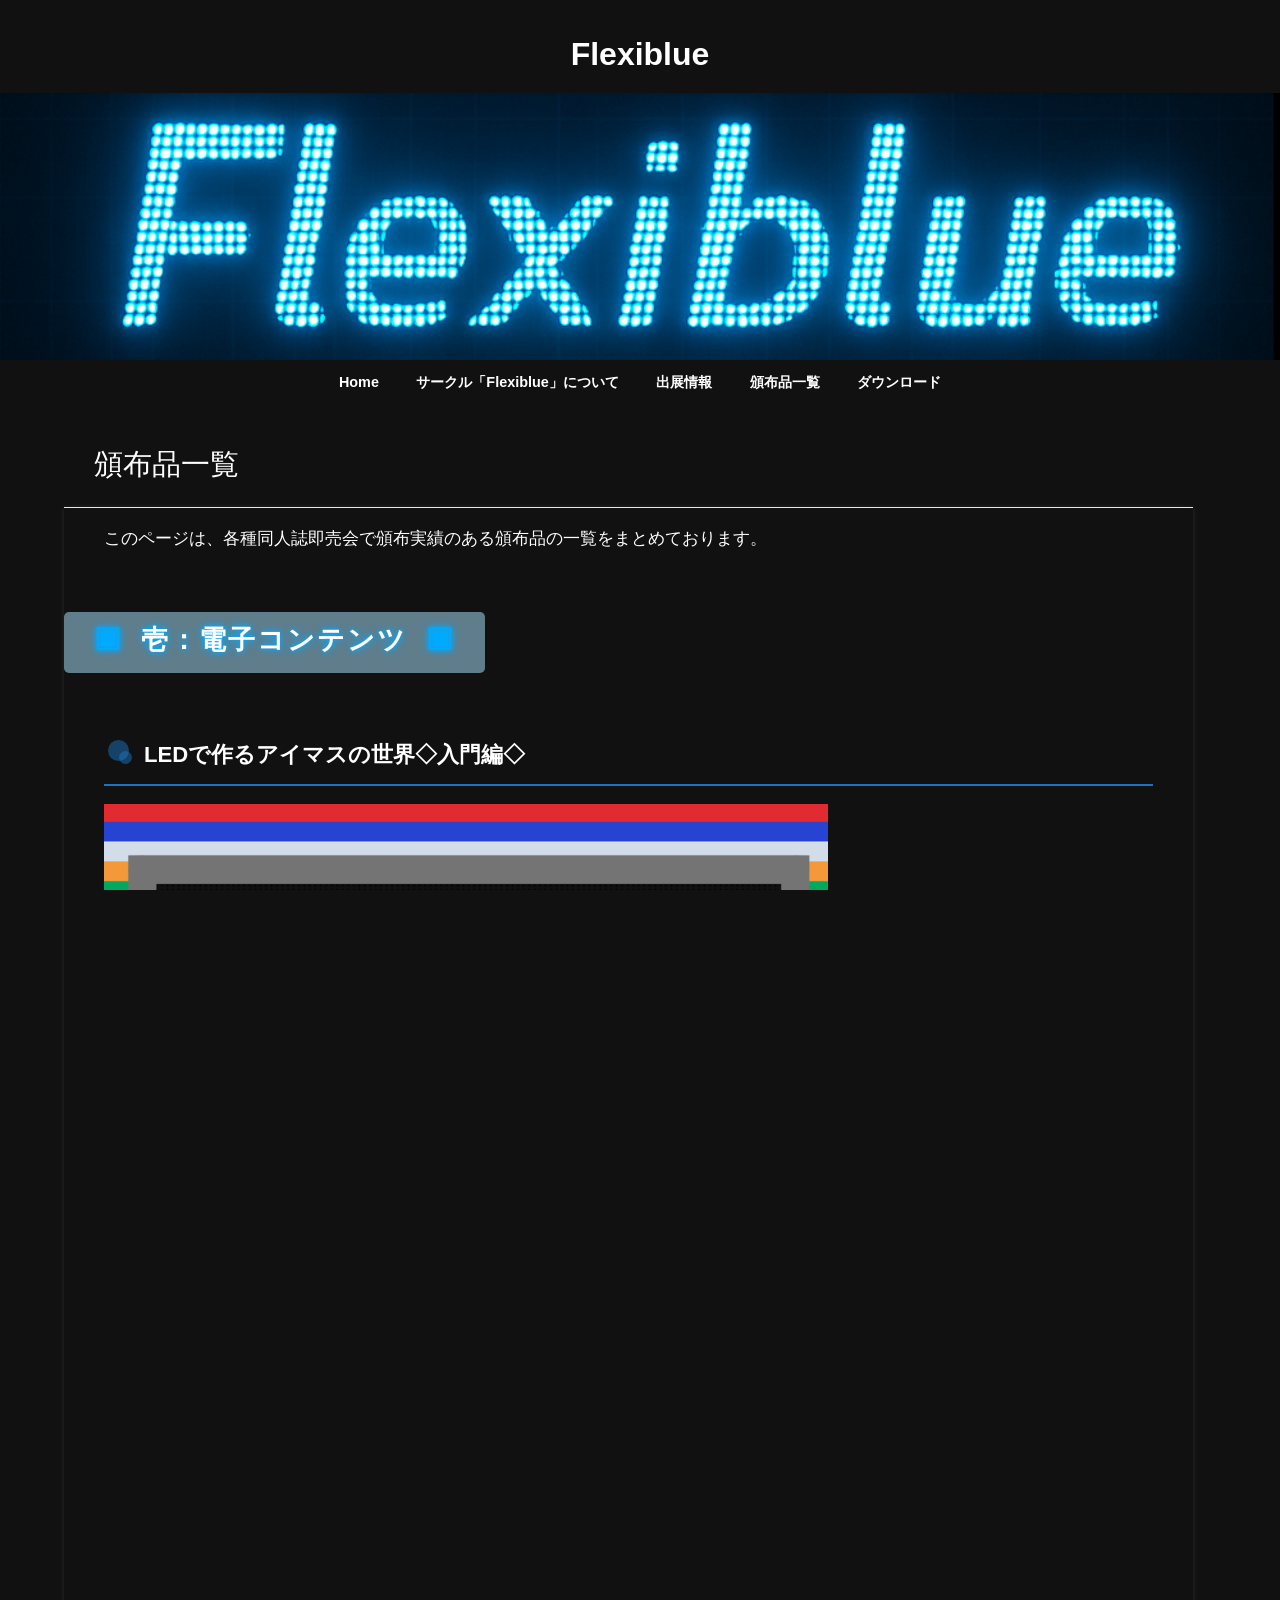
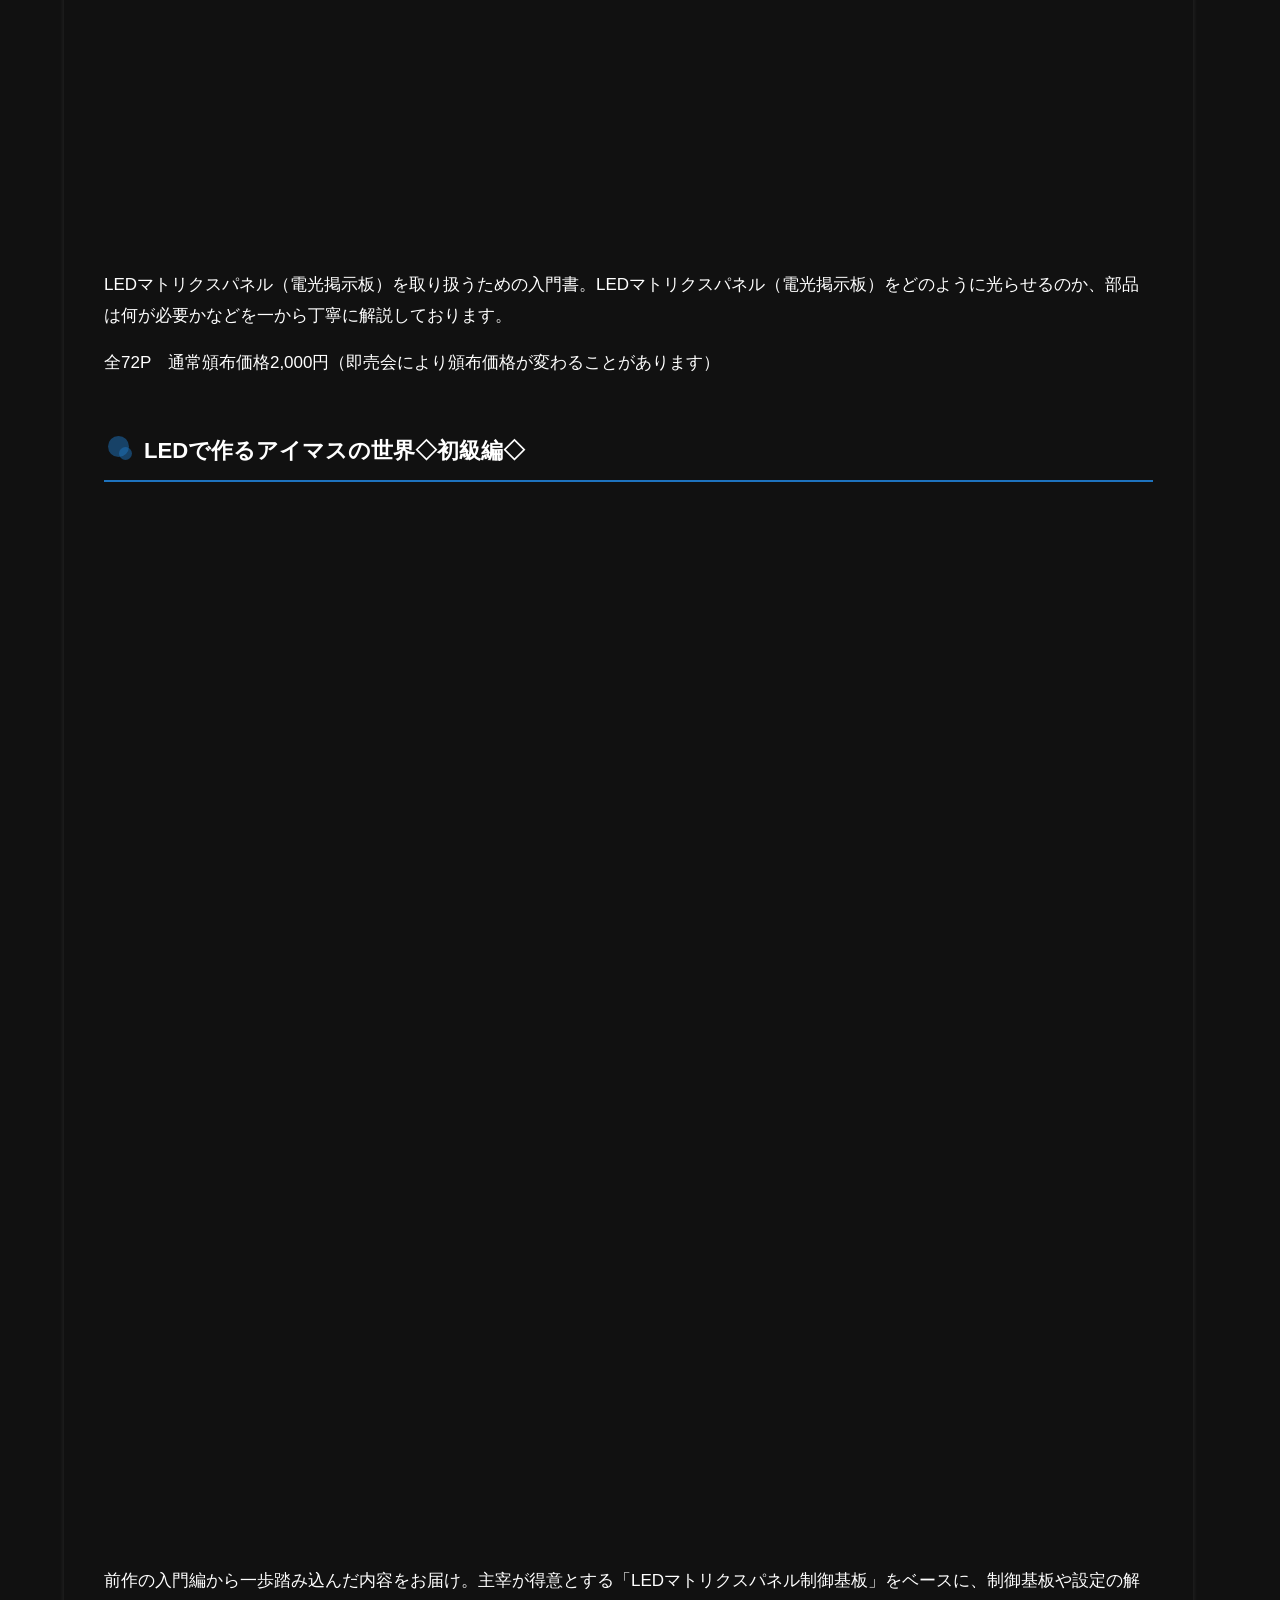
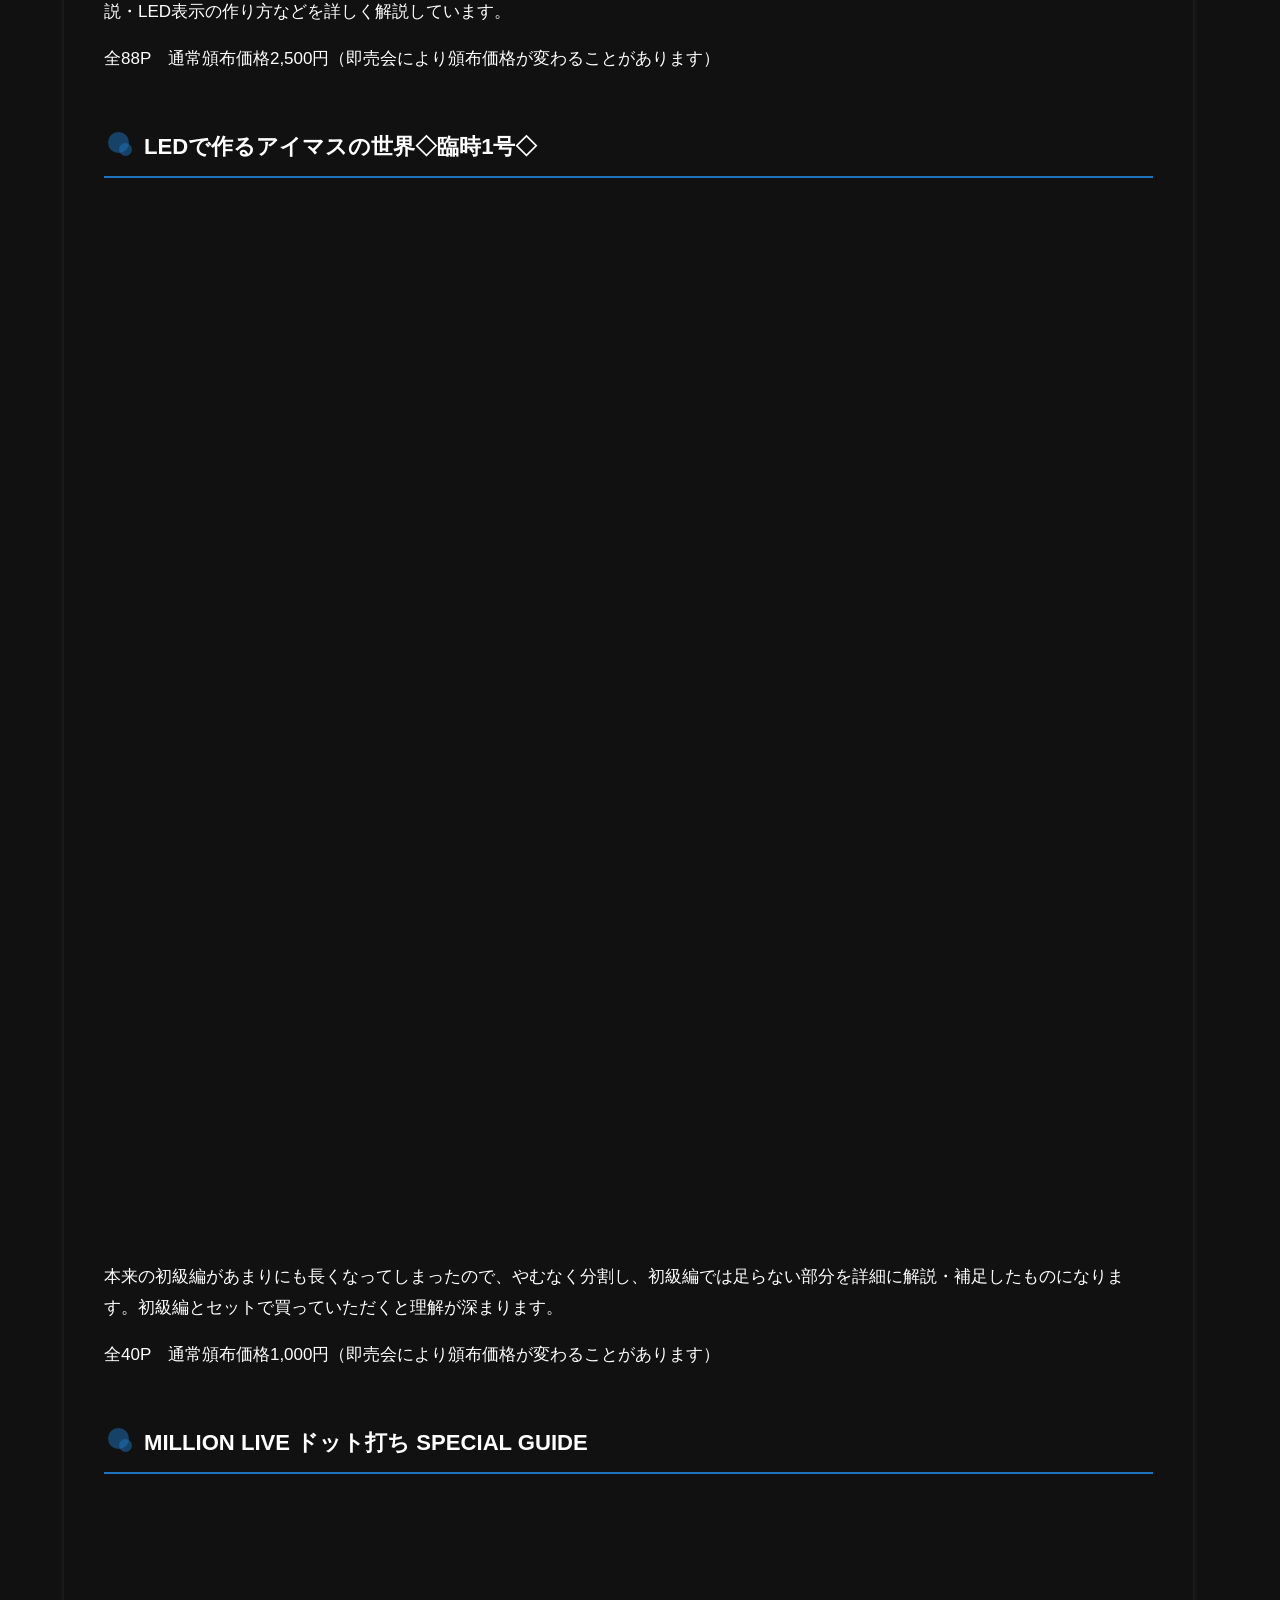
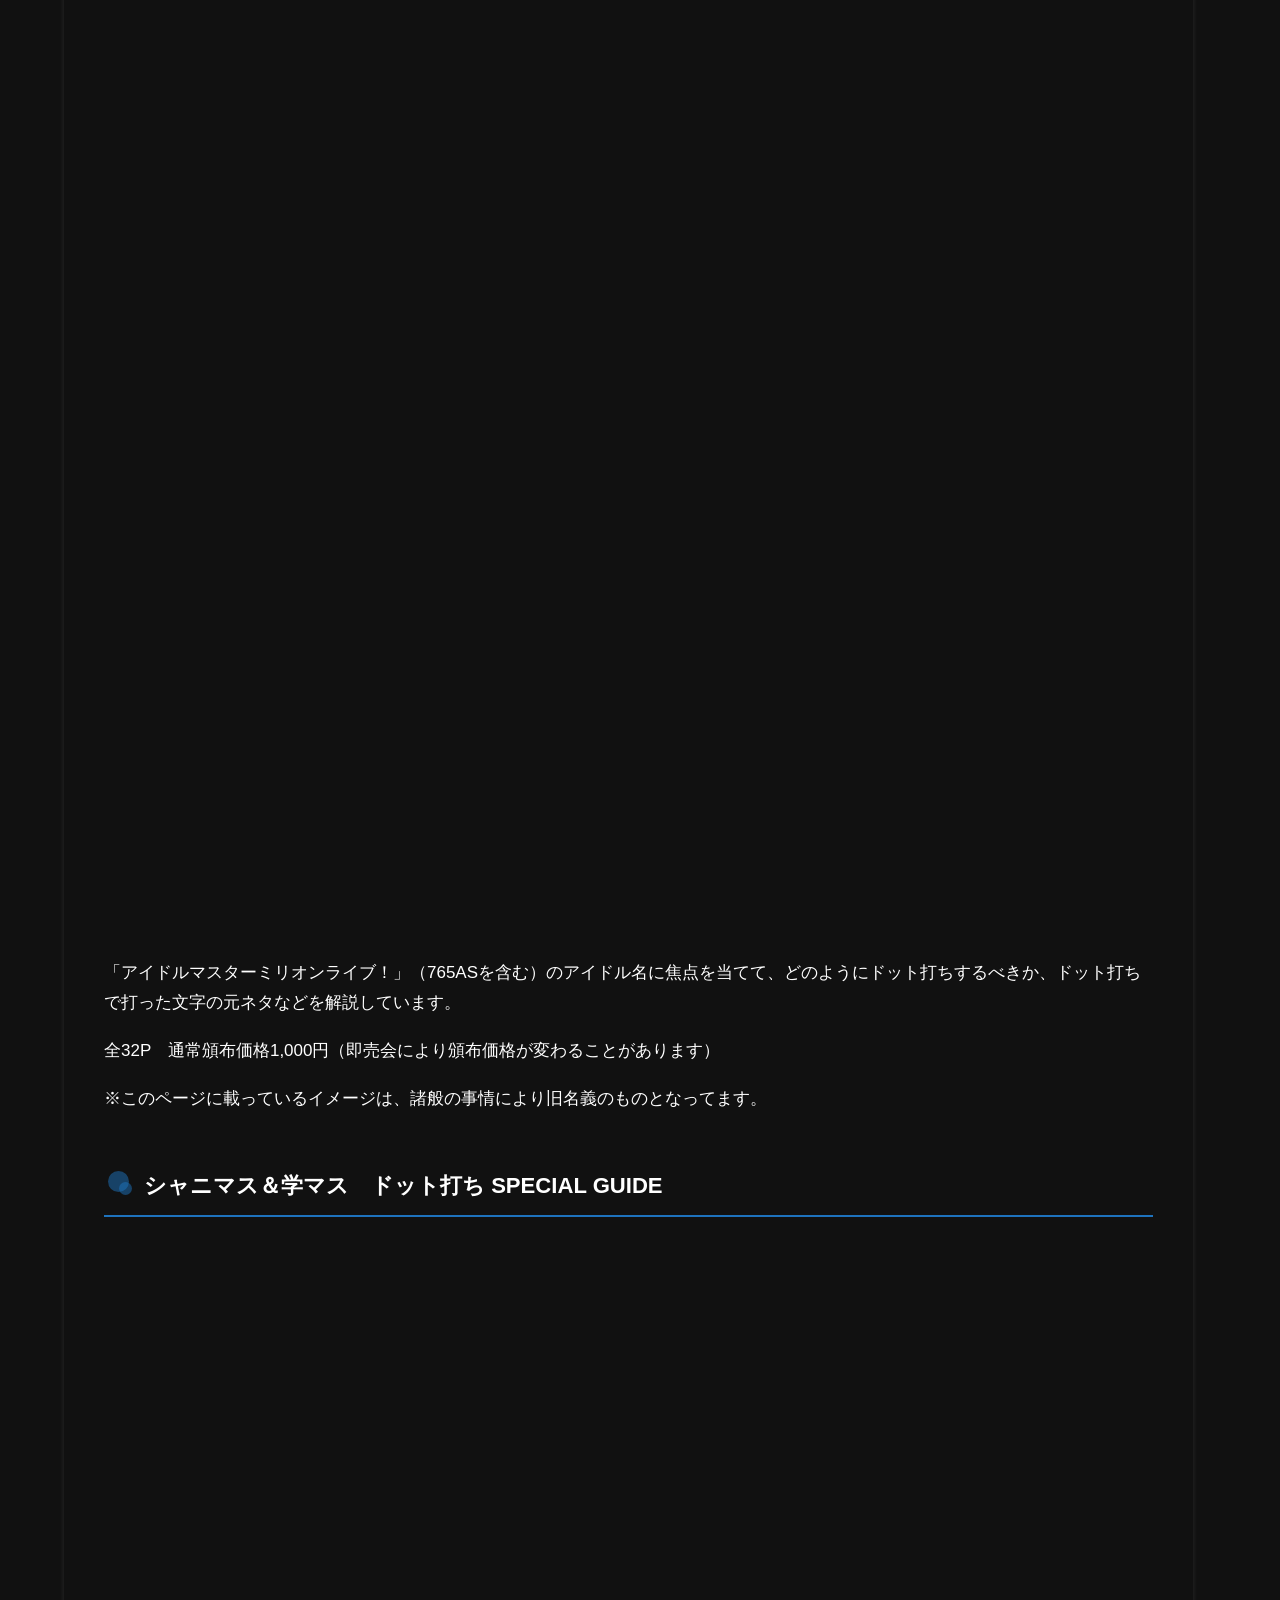
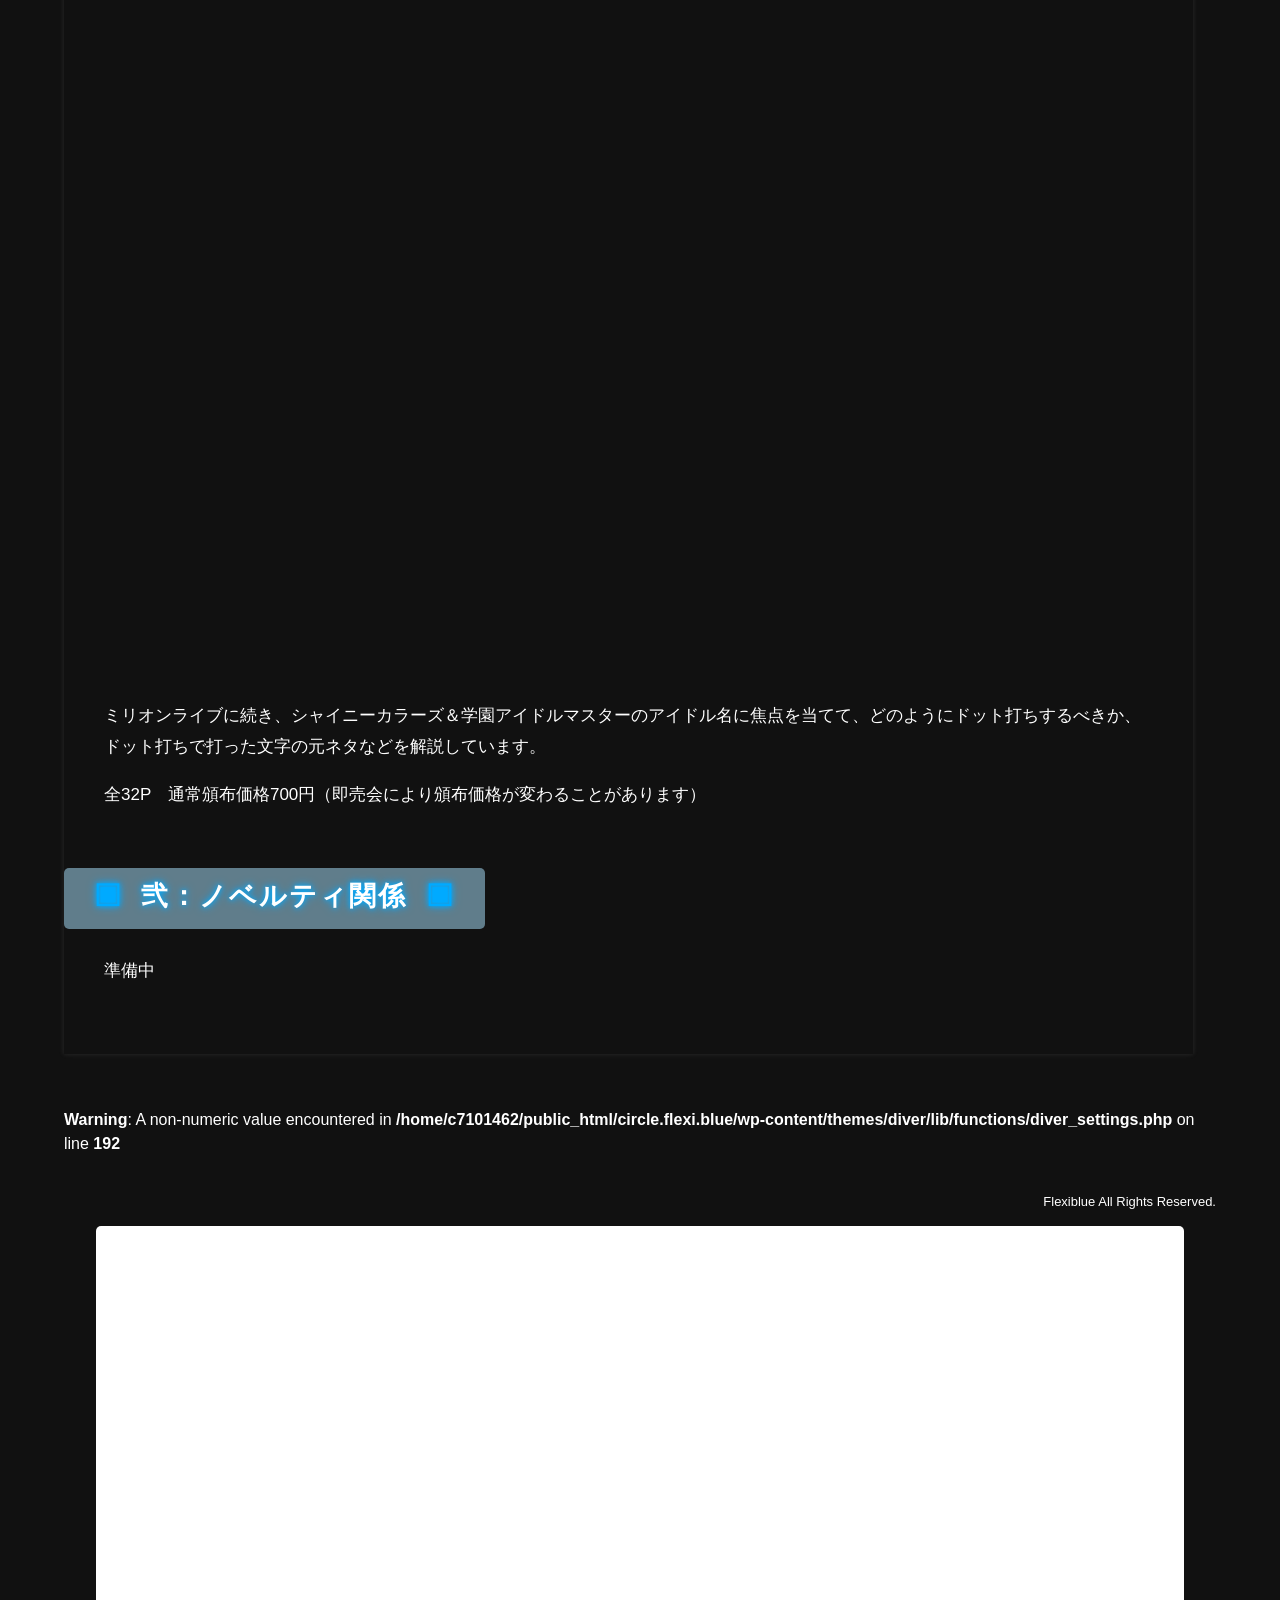
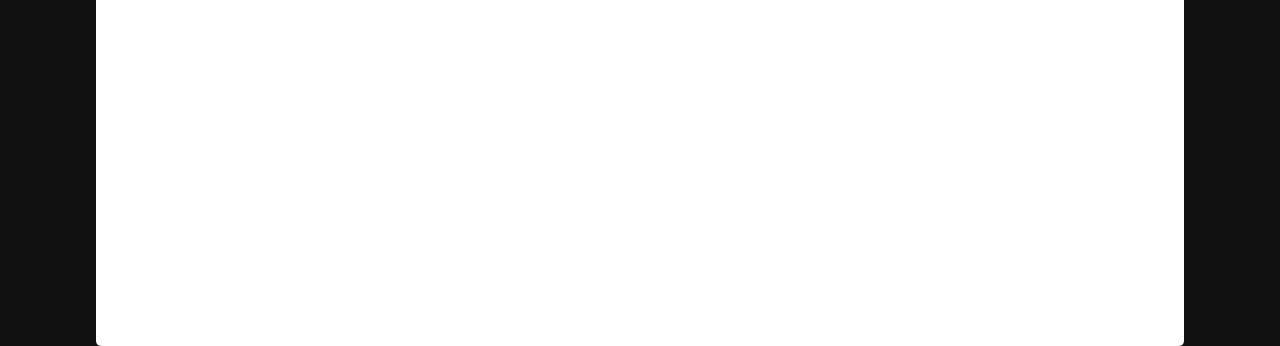
==== commit 46f5e6de: "Remove redirects & rewrite absolute URLs" ====
--- a/distribution-item/index.html
+++ b/distribution-item/index.html
@@ -52,7 +52,7 @@
 		<meta property="og:type" content="website" />
 		<meta property="og:title" content="頒布品一覧 - Flexiblue" />
 		<meta property="og:description" content="このページは、各種同人誌即売会で頒布実績のある頒布品の一覧をまとめております。 壱：電子コンテンツ LEDで作" />
-		<meta property="og:url" content="https://circle.flexi.blue/distribution-item/" />
+		<meta property="og:url" content="//distribution-item/" />
 		<meta name="twitter:card" content="summary_large_image" />
 		<meta name="twitter:title" content="頒布品一覧 - Flexiblue" />
 		<meta name="twitter:description" content="このページは、各種同人誌即売会で頒布実績のある頒布品の一覧をまとめております。 壱：電子コンテンツ LEDで作" />
